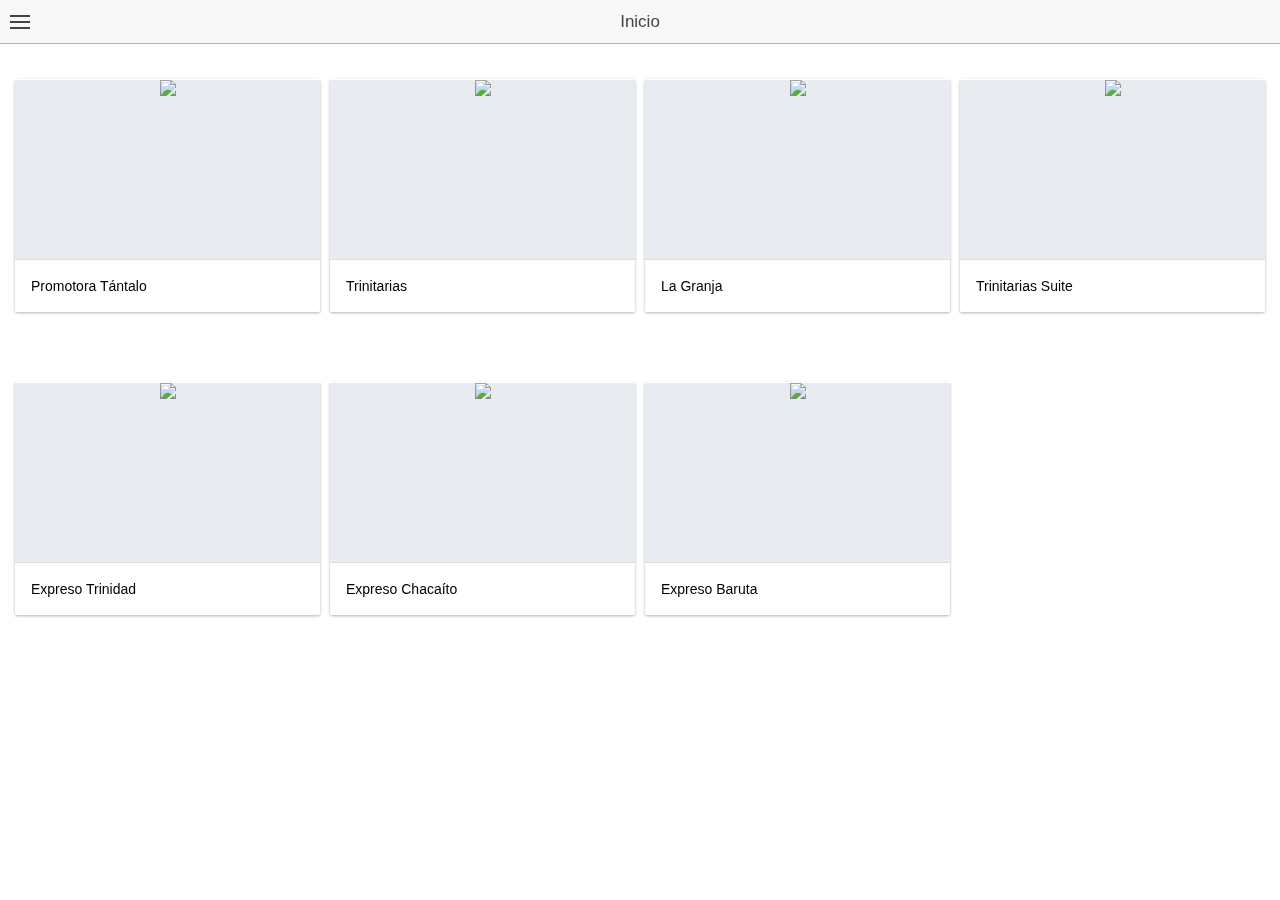
==== www/index.html @ 0c330a44 "Initial commit" ====
<!DOCTYPE html>
<html>
  <head>
    <meta charset="utf-8">
    <meta name="viewport" content="initial-scale=1, maximum-scale=1, user-scalable=no, width=device-width">
    <title></title>



    <script src="./lib/ionic/js/ionic.bundle.js"></script>

    <!-- cordova script (this will be a 404 during development) -->
    <script src="cordova.js"></script>

    <!-- IF using Sass (run gulp sass first), then uncomment below and remove the CSS includes above
    <link href="css/ionic.app.css" rel="stylesheet">
    -->


    <link href="./lib/ionic/css/ionic.css" rel="stylesheet">
    <link href="./css/style.css" rel="stylesheet">


    <style type="text/css">
      .platform-ios .manual-ios-statusbar-padding{
        padding-top:20px;
      }
      .manual-remove-top-padding{
        padding-top:0px;
      }
      .manual-remove-top-padding .scroll{
        padding-top:0px !important;
      }
      ion-list.manual-list-fullwidth div.list, .list.card.manual-card-fullwidth {
        margin-left:-10px;
        margin-right:-10px;
      }
      ion-list.manual-list-fullwidth div.list > .item, .list.card.manual-card-fullwidth > .item {
        border-radius:0px;
        border-left:0px;
        border-right: 0px;
      }
    </style>

    <script src="./js/app.js"></script>
    <script src="./js/controllers.js"></script>
    <script src="./js/routes.js"></script>
    <script src="./js/services.js"></script>
    <script src="./js/directives.js"></script>

    <!-- Only required for Tab projects w/ pages in multiple tabs
    <script src="lib/ionicuirouter/ionicUIRouter.js"></script>
    -->

  </head>
  <body ng-app="app" animation="slide-left-right-ios7">
  <div>
    <div>
        <ion-nav-bar class="bar-stable">
            <ion-nav-back-button class="button-icon icon ion-ios-arrow-back">Back</ion-nav-back-button>
        </ion-nav-bar>
        <ion-nav-view></ion-nav-view>
    </div>
</div>
  </body>
</html>
---- www/lib/ionic/css/ionic.css ----
@charset "UTF-8";
/*!
 * Copyright 2015 Drifty Co.
 * http://drifty.com/
 *
 * Ionic, v1.2.4
 * A powerful HTML5 mobile app framework.
 * http://ionicframework.com/
 *
 * By @maxlynch, @benjsperry, @adamdbradley <3
 *
 * Licensed under the MIT license. Please see LICENSE for more information.
 *
 */
/*!
  Ionicons, v2.0.1
  Created by Ben Sperry for the Ionic Framework, http://ionicons.com/
  https://twitter.com/benjsperry  https://twitter.com/ionicframework
  MIT License: https://github.com/driftyco/ionicons

  Android-style icons originally built by Google’s
  Material Design Icons: https://github.com/google/material-design-icons
  used under CC BY http://creativecommons.org/licenses/by/4.0/
  Modified icons to fit ionicon’s grid from original.
*/
@font-face {
  font-family: "Ionicons";
  src: url("../fonts/ionicons.eot?v=2.0.1");
  src: url("../fonts/ionicons.eot?v=2.0.1#iefix") format("embedded-opentype"), url("../fonts/ionicons.ttf?v=2.0.1") format("truetype"), url("../fonts/ionicons.woff?v=2.0.1") format("woff"), url("../fonts/ionicons.woff") format("woff"), url("../fonts/ionicons.svg?v=2.0.1#Ionicons") format("svg");
  font-weight: normal;
  font-style: normal; }

.ion, .ionicons,
.ion-alert:before,
.ion-alert-circled:before,
.ion-android-add:before,
.ion-android-add-circle:before,
.ion-android-alarm-clock:before,
.ion-android-alert:before,
.ion-android-apps:before,
.ion-android-archive:before,
.ion-android-arrow-back:before,
.ion-android-arrow-down:before,
.ion-android-arrow-dropdown:before,
.ion-android-arrow-dropdown-circle:before,
.ion-android-arrow-dropleft:before,
.ion-android-arrow-dropleft-circle:before,
.ion-android-arrow-dropright:before,
.ion-android-arrow-dropright-circle:before,
.ion-android-arrow-dropup:before,
.ion-android-arrow-dropup-circle:before,
.ion-android-arrow-forward:before,
.ion-android-arrow-up:before,
.ion-android-attach:before,
.ion-android-bar:before,
.ion-android-bicycle:before,
.ion-android-boat:before,
.ion-android-bookmark:before,
.ion-android-bulb:before,
.ion-android-bus:before,
.ion-android-calendar:before,
.ion-android-call:before,
.ion-android-camera:before,
.ion-android-cancel:before,
.ion-android-car:before,
.ion-android-cart:before,
.ion-android-chat:before,
.ion-android-checkbox:before,
.ion-android-checkbox-blank:before,
.ion-android-checkbox-outline:before,
.ion-android-checkbox-outline-blank:before,
.ion-android-checkmark-circle:before,
.ion-android-clipboard:before,
.ion-android-close:before,
.ion-android-cloud:before,
.ion-android-cloud-circle:before,
.ion-android-cloud-done:before,
.ion-android-cloud-outline:before,
.ion-android-color-palette:before,
.ion-android-compass:before,
.ion-android-contact:before,
.ion-android-contacts:before,
.ion-android-contract:before,
.ion-android-create:before,
.ion-android-delete:before,
.ion-android-desktop:before,
.ion-android-document:before,
.ion-android-done:before,
.ion-android-done-all:before,
.ion-android-download:before,
.ion-android-drafts:before,
.ion-android-exit:before,
.ion-android-expand:before,
.ion-android-favorite:before,
.ion-android-favorite-outline:before,
.ion-android-film:before,
.ion-android-folder:before,
.ion-android-folder-open:before,
.ion-android-funnel:before,
.ion-android-globe:before,
.ion-android-hand:before,
.ion-android-hangout:before,
.ion-android-happy:before,
.ion-android-home:before,
.ion-android-image:before,
.ion-android-laptop:before,
.ion-android-list:before,
.ion-android-locate:before,
.ion-android-lock:before,
.ion-android-mail:before,
.ion-android-map:before,
.ion-android-menu:before,
.ion-android-microphone:before,
.ion-android-microphone-off:before,
.ion-android-more-horizontal:before,
.ion-android-more-vertical:before,
.ion-android-navigate:before,
.ion-android-notifications:before,
.ion-android-notifications-none:before,
.ion-android-notifications-off:before,
.ion-android-open:before,
.ion-android-options:before,
.ion-android-people:before,
.ion-android-person:before,
.ion-android-person-add:before,
.ion-android-phone-landscape:before,
.ion-android-phone-portrait:before,
.ion-android-pin:before,
.ion-android-plane:before,
.ion-android-playstore:before,
.ion-android-print:before,
.ion-android-radio-button-off:before,
.ion-android-radio-button-on:before,
.ion-android-refresh:before,
.ion-android-remove:before,
.ion-android-remove-circle:before,
.ion-android-restaurant:before,
.ion-android-sad:before,
.ion-android-search:before,
.ion-android-send:before,
.ion-android-settings:before,
.ion-android-share:before,
.ion-android-share-alt:before,
.ion-android-star:before,
.ion-android-star-half:before,
.ion-android-star-outline:before,
.ion-android-stopwatch:before,
.ion-android-subway:before,
.ion-android-sunny:before,
.ion-android-sync:before,
.ion-android-textsms:before,
.ion-android-time:before,
.ion-android-train:before,
.ion-android-unlock:before,
.ion-android-upload:before,
.ion-android-volume-down:before,
.ion-android-volume-mute:before,
.ion-android-volume-off:before,
.ion-android-volume-up:before,
.ion-android-walk:before,
.ion-android-warning:before,
.ion-android-watch:before,
.ion-android-wifi:before,
.ion-aperture:before,
.ion-archive:before,
.ion-arrow-down-a:before,
.ion-arrow-down-b:before,
.ion-arrow-down-c:before,
.ion-arrow-expand:before,
.ion-arrow-graph-down-left:before,
.ion-arrow-graph-down-right:before,
.ion-arrow-graph-up-left:before,
.ion-arrow-graph-up-right:before,
.ion-arrow-left-a:before,
.ion-arrow-left-b:before,
.ion-arrow-left-c:before,
.ion-arrow-move:before,
.ion-arrow-resize:before,
.ion-arrow-return-left:before,
.ion-arrow-return-right:before,
.ion-arrow-right-a:before,
.ion-arrow-right-b:before,
.ion-arrow-right-c:before,
.ion-arrow-shrink:before,
.ion-arrow-swap:before,
.ion-arrow-up-a:before,
.ion-arrow-up-b:before,
.ion-arrow-up-c:before,
.ion-asterisk:before,
.ion-at:before,
.ion-backspace:before,
.ion-backspace-outline:before,
.ion-bag:before,
.ion-battery-charging:before,
.ion-battery-empty:before,
.ion-battery-full:before,
.ion-battery-half:before,
.ion-battery-low:before,
.ion-beaker:before,
.ion-beer:before,
.ion-bluetooth:before,
.ion-bonfire:before,
.ion-bookmark:before,
.ion-bowtie:before,
.ion-briefcase:before,
.ion-bug:before,
.ion-calculator:before,
.ion-calendar:before,
.ion-camera:before,
.ion-card:before,
.ion-cash:before,
.ion-chatbox:before,
.ion-chatbox-working:before,
.ion-chatboxes:before,
.ion-chatbubble:before,
.ion-chatbubble-working:before,
.ion-chatbubbles:before,
.ion-checkmark:before,
.ion-checkmark-circled:before,
.ion-checkmark-round:before,
.ion-chevron-down:before,
.ion-chevron-left:before,
.ion-chevron-right:before,
.ion-chevron-up:before,
.ion-clipboard:before,
.ion-clock:before,
.ion-close:before,
.ion-close-circled:before,
.ion-close-round:before,
.ion-closed-captioning:before,
.ion-cloud:before,
.ion-code:before,
.ion-code-download:before,
.ion-code-working:before,
.ion-coffee:before,
.ion-compass:before,
.ion-compose:before,
.ion-connection-bars:before,
.ion-contrast:before,
.ion-crop:before,
.ion-cube:before,
.ion-disc:before,
.ion-document:before,
.ion-document-text:before,
.ion-drag:before,
.ion-earth:before,
.ion-easel:before,
.ion-edit:before,
.ion-egg:before,
.ion-eject:before,
.ion-email:before,
.ion-email-unread:before,
.ion-erlenmeyer-flask:before,
.ion-erlenmeyer-flask-bubbles:before,
.ion-eye:before,
.ion-eye-disabled:before,
.ion-female:before,
.ion-filing:before,
.ion-film-marker:before,
.ion-fireball:before,
.ion-flag:before,
.ion-flame:before,
.ion-flash:before,
.ion-flash-off:before,
.ion-folder:before,
.ion-fork:before,
.ion-fork-repo:before,
.ion-forward:before,
.ion-funnel:before,
.ion-gear-a:before,
.ion-gear-b:before,
.ion-grid:before,
.ion-hammer:before,
.ion-happy:before,
.ion-happy-outline:before,
.ion-headphone:before,
.ion-heart:before,
.ion-heart-broken:before,
.ion-help:before,
.ion-help-buoy:before,
.ion-help-circled:before,
.ion-home:before,
.ion-icecream:before,
.ion-image:before,
.ion-images:before,
.ion-information:before,
.ion-information-circled:before,
.ion-ionic:before,
.ion-ios-alarm:before,
.ion-ios-alarm-outline:before,
.ion-ios-albums:before,
.ion-ios-albums-outline:before,
.ion-ios-americanfootball:before,
.ion-ios-americanfootball-outline:before,
.ion-ios-analytics:before,
.ion-ios-analytics-outline:before,
.ion-ios-arrow-back:before,
.ion-ios-arrow-down:before,
.ion-ios-arrow-forward:before,
.ion-ios-arrow-left:before,
.ion-ios-arrow-right:before,
.ion-ios-arrow-thin-down:before,
.ion-ios-arrow-thin-left:before,
.ion-ios-arrow-thin-right:before,
.ion-ios-arrow-thin-up:before,
.ion-ios-arrow-up:before,
.ion-ios-at:before,
.ion-ios-at-outline:before,
.ion-ios-barcode:before,
.ion-ios-barcode-outline:before,
.ion-ios-baseball:before,
.ion-ios-baseball-outline:before,
.ion-ios-basketball:before,
.ion-ios-basketball-outline:before,
.ion-ios-bell:before,
.ion-ios-bell-outline:before,
.ion-ios-body:before,
.ion-ios-body-outline:before,
.ion-ios-bolt:before,
.ion-ios-bolt-outline:before,
.ion-ios-book:before,
.ion-ios-book-outline:before,
.ion-ios-bookmarks:before,
.ion-ios-bookmarks-outline:before,
.ion-ios-box:before,
.ion-ios-box-outline:before,
.ion-ios-briefcase:before,
.ion-ios-briefcase-outline:before,
.ion-ios-browsers:before,
.ion-ios-browsers-outline:before,
.ion-ios-calculator:before,
.ion-ios-calculator-outline:before,
.ion-ios-calendar:before,
.ion-ios-calendar-outline:before,
.ion-ios-camera:before,
.ion-ios-camera-outline:before,
.ion-ios-cart:before,
.ion-ios-cart-outline:before,
.ion-ios-chatboxes:before,
.ion-ios-chatboxes-outline:before,
.ion-ios-chatbubble:before,
.ion-ios-chatbubble-outline:before,
.ion-ios-checkmark:before,
.ion-ios-checkmark-empty:before,
.ion-ios-checkmark-outline:before,
.ion-ios-circle-filled:before,
.ion-ios-circle-outline:before,
.ion-ios-clock:before,
.ion-ios-clock-outline:before,
.ion-ios-close:before,
.ion-ios-close-empty:before,
.ion-ios-close-outline:before,
.ion-ios-cloud:before,
.ion-ios-cloud-download:before,
.ion-ios-cloud-download-outline:before,
.ion-ios-cloud-outline:before,
.ion-ios-cloud-upload:before,
.ion-ios-cloud-upload-outline:before,
.ion-ios-cloudy:before,
.ion-ios-cloudy-night:before,
.ion-ios-cloudy-night-outline:before,
.ion-ios-cloudy-outline:before,
.ion-ios-cog:before,
.ion-ios-cog-outline:before,
.ion-ios-color-filter:before,
.ion-ios-color-filter-outline:before,
.ion-ios-color-wand:before,
.ion-ios-color-wand-outline:before,
.ion-ios-compose:before,
.ion-ios-compose-outline:before,
.ion-ios-contact:before,
.ion-ios-contact-outline:before,
.ion-ios-copy:before,
.ion-ios-copy-outline:before,
.ion-ios-crop:before,
.ion-ios-crop-strong:before,
.ion-ios-download:before,
.ion-ios-download-outline:before,
.ion-ios-drag:before,
.ion-ios-email:before,
.ion-ios-email-outline:before,
.ion-ios-eye:before,
.ion-ios-eye-outline:before,
.ion-ios-fastforward:before,
.ion-ios-fastforward-outline:before,
.ion-ios-filing:before,
.ion-ios-filing-outline:before,
.ion-ios-film:before,
.ion-ios-film-outline:before,
.ion-ios-flag:before,
.ion-ios-flag-outline:before,
.ion-ios-flame:before,
.ion-ios-flame-outline:before,
.ion-ios-flask:before,
.ion-ios-flask-outline:before,
.ion-ios-flower:before,
.ion-ios-flower-outline:before,
.ion-ios-folder:before,
.ion-ios-folder-outline:before,
.ion-ios-football:before,
.ion-ios-football-outline:before,
.ion-ios-game-controller-a:before,
.ion-ios-game-controller-a-outline:before,
.ion-ios-game-controller-b:before,
.ion-ios-game-controller-b-outline:before,
.ion-ios-gear:before,
.ion-ios-gear-outline:before,
.ion-ios-glasses:before,
.ion-ios-glasses-outline:before,
.ion-ios-grid-view:before,
.ion-ios-grid-view-outline:before,
.ion-ios-heart:before,
.ion-ios-heart-outline:before,
.ion-ios-help:before,
.ion-ios-help-empty:before,
.ion-ios-help-outline:before,
.ion-ios-home:before,
.ion-ios-home-outline:before,
.ion-ios-infinite:before,
.ion-ios-infinite-outline:before,
.ion-ios-information:before,
.ion-ios-information-empty:before,
.ion-ios-information-outline:before,
.ion-ios-ionic-outline:before,
.ion-ios-keypad:before,
.ion-ios-keypad-outline:before,
.ion-ios-lightbulb:before,
.ion-ios-lightbulb-outline:before,
.ion-ios-list:before,
.ion-ios-list-outline:before,
.ion-ios-location:before,
.ion-ios-location-outline:before,
.ion-ios-locked:before,
.ion-ios-locked-outline:before,
.ion-ios-loop:before,
.ion-ios-loop-strong:before,
.ion-ios-medical:before,
.ion-ios-medical-outline:before,
.ion-ios-medkit:before,
.ion-ios-medkit-outline:before,
.ion-ios-mic:before,
.ion-ios-mic-off:before,
.ion-ios-mic-outline:before,
.ion-ios-minus:before,
.ion-ios-minus-empty:before,
.ion-ios-minus-outline:before,
.ion-ios-monitor:before,
.ion-ios-monitor-outline:before,
.ion-ios-moon:before,
.ion-ios-moon-outline:before,
.ion-ios-more:before,
.ion-ios-more-outline:before,
.ion-ios-musical-note:before,
.ion-ios-musical-notes:before,
.ion-ios-navigate:before,
.ion-ios-navigate-outline:before,
.ion-ios-nutrition:before,
.ion-ios-nutrition-outline:before,
.ion-ios-paper:before,
.ion-ios-paper-outline:before,
.ion-ios-paperplane:before,
.ion-ios-paperplane-outline:before,
.ion-ios-partlysunny:before,
.ion-ios-partlysunny-outline:before,
.ion-ios-pause:before,
.ion-ios-pause-outline:before,
.ion-ios-paw:before,
.ion-ios-paw-outline:before,
.ion-ios-people:before,
.ion-ios-people-outline:before,
.ion-ios-person:before,
.ion-ios-person-outline:before,
.ion-ios-personadd:before,
.ion-ios-personadd-outline:before,
.ion-ios-photos:before,
.ion-ios-photos-outline:before,
.ion-ios-pie:before,
.ion-ios-pie-outline:before,
.ion-ios-pint:before,
.ion-ios-pint-outline:before,
.ion-ios-play:before,
.ion-ios-play-outline:before,
.ion-ios-plus:before,
.ion-ios-plus-empty:before,
.ion-ios-plus-outline:before,
.ion-ios-pricetag:before,
.ion-ios-pricetag-outline:before,
.ion-ios-pricetags:before,
.ion-ios-pricetags-outline:before,
.ion-ios-printer:before,
.ion-ios-printer-outline:before,
.ion-ios-pulse:before,
.ion-ios-pulse-strong:before,
.ion-ios-rainy:before,
.ion-ios-rainy-outline:before,
.ion-ios-recording:before,
.ion-ios-recording-outline:before,
.ion-ios-redo:before,
.ion-ios-redo-outline:before,
.ion-ios-refresh:before,
.ion-ios-refresh-empty:before,
.ion-ios-refresh-outline:before,
.ion-ios-reload:before,
.ion-ios-reverse-camera:before,
.ion-ios-reverse-camera-outline:before,
.ion-ios-rewind:before,
.ion-ios-rewind-outline:before,
.ion-ios-rose:before,
.ion-ios-rose-outline:before,
.ion-ios-search:before,
.ion-ios-search-strong:before,
.ion-ios-settings:before,
.ion-ios-settings-strong:before,
.ion-ios-shuffle:before,
.ion-ios-shuffle-strong:before,
.ion-ios-skipbackward:before,
.ion-ios-skipbackward-outline:before,
.ion-ios-skipforward:before,
.ion-ios-skipforward-outline:before,
.ion-ios-snowy:before,
.ion-ios-speedometer:before,
.ion-ios-speedometer-outline:before,
.ion-ios-star:before,
.ion-ios-star-half:before,
.ion-ios-star-outline:before,
.ion-ios-stopwatch:before,
.ion-ios-stopwatch-outline:before,
.ion-ios-sunny:before,
.ion-ios-sunny-outline:before,
.ion-ios-telephone:before,
.ion-ios-telephone-outline:before,
.ion-ios-tennisball:before,
.ion-ios-tennisball-outline:before,
.ion-ios-thunderstorm:before,
.ion-ios-thunderstorm-outline:before,
.ion-ios-time:before,
.ion-ios-time-outline:before,
.ion-ios-timer:before,
.ion-ios-timer-outline:before,
.ion-ios-toggle:before,
.ion-ios-toggle-outline:before,
.ion-ios-trash:before,
.ion-ios-trash-outline:before,
.ion-ios-undo:before,
.ion-ios-undo-outline:before,
.ion-ios-unlocked:before,
.ion-ios-unlocked-outline:before,
.ion-ios-upload:before,
.ion-ios-upload-outline:before,
.ion-ios-videocam:before,
.ion-ios-videocam-outline:before,
.ion-ios-volume-high:before,
.ion-ios-volume-low:before,
.ion-ios-wineglass:before,
.ion-ios-wineglass-outline:before,
.ion-ios-world:before,
.ion-ios-world-outline:before,
.ion-ipad:before,
.ion-iphone:before,
.ion-ipod:before,
.ion-jet:before,
.ion-key:before,
.ion-knife:before,
.ion-laptop:before,
.ion-leaf:before,
.ion-levels:before,
.ion-lightbulb:before,
.ion-link:before,
.ion-load-a:before,
.ion-load-b:before,
.ion-load-c:before,
.ion-load-d:before,
.ion-location:before,
.ion-lock-combination:before,
.ion-locked:before,
.ion-log-in:before,
.ion-log-out:before,
.ion-loop:before,
.ion-magnet:before,
.ion-male:before,
.ion-man:before,
.ion-map:before,
.ion-medkit:before,
.ion-merge:before,
.ion-mic-a:before,
.ion-mic-b:before,
.ion-mic-c:before,
.ion-minus:before,
.ion-minus-circled:before,
.ion-minus-round:before,
.ion-model-s:before,
.ion-monitor:before,
.ion-more:before,
.ion-mouse:before,
.ion-music-note:before,
.ion-navicon:before,
.ion-navicon-round:before,
.ion-navigate:before,
.ion-network:before,
.ion-no-smoking:before,
.ion-nuclear:before,
.ion-outlet:before,
.ion-paintbrush:before,
.ion-paintbucket:before,
.ion-paper-airplane:before,
.ion-paperclip:before,
.ion-pause:before,
.ion-person:before,
.ion-person-add:before,
.ion-person-stalker:before,
.ion-pie-graph:before,
.ion-pin:before,
.ion-pinpoint:before,
.ion-pizza:before,
.ion-plane:before,
.ion-planet:before,
.ion-play:before,
.ion-playstation:before,
.ion-plus:before,
.ion-plus-circled:before,
.ion-plus-round:before,
.ion-podium:before,
.ion-pound:before,
.ion-power:before,
.ion-pricetag:before,
.ion-pricetags:before,
.ion-printer:before,
.ion-pull-request:before,
.ion-qr-scanner:before,
.ion-quote:before,
.ion-radio-waves:before,
.ion-record:before,
.ion-refresh:before,
.ion-reply:before,
.ion-reply-all:before,
.ion-ribbon-a:before,
.ion-ribbon-b:before,
.ion-sad:before,
.ion-sad-outline:before,
.ion-scissors:before,
.ion-search:before,
.ion-settings:before,
.ion-share:before,
.ion-shuffle:before,
.ion-skip-backward:before,
.ion-skip-forward:before,
.ion-social-android:before,
.ion-social-android-outline:before,
.ion-social-angular:before,
.ion-social-angular-outline:before,
.ion-social-apple:before,
.ion-social-apple-outline:before,
.ion-social-bitcoin:before,
.ion-social-bitcoin-outline:before,
.ion-social-buffer:before,
.ion-social-buffer-outline:before,
.ion-social-chrome:before,
.ion-social-chrome-outline:before,
.ion-social-codepen:before,
.ion-social-codepen-outline:before,
.ion-social-css3:before,
.ion-social-css3-outline:before,
.ion-social-designernews:before,
.ion-social-designernews-outline:before,
.ion-social-dribbble:before,
.ion-social-dribbble-outline:before,
.ion-social-dropbox:before,
.ion-social-dropbox-outline:before,
.ion-social-euro:before,
.ion-social-euro-outline:before,
.ion-social-facebook:before,
.ion-social-facebook-outline:before,
.ion-social-foursquare:before,
.ion-social-foursquare-outline:before,
.ion-social-freebsd-devil:before,
.ion-social-github:before,
.ion-social-github-outline:before,
.ion-social-google:before,
.ion-social-google-outline:before,
.ion-social-googleplus:before,
.ion-social-googleplus-outline:before,
.ion-social-hackernews:before,
.ion-social-hackernews-outline:before,
.ion-social-html5:before,
.ion-social-html5-outline:before,
.ion-social-instagram:before,
.ion-social-instagram-outline:before,
.ion-social-javascript:before,
.ion-social-javascript-outline:before,
.ion-social-linkedin:before,
.ion-social-linkedin-outline:before,
.ion-social-markdown:before,
.ion-social-nodejs:before,
.ion-social-octocat:before,
.ion-social-pinterest:before,
.ion-social-pinterest-outline:before,
.ion-social-python:before,
.ion-social-reddit:before,
.ion-social-reddit-outline:before,
.ion-social-rss:before,
.ion-social-rss-outline:before,
.ion-social-sass:before,
.ion-social-skype:before,
.ion-social-skype-outline:before,
.ion-social-snapchat:before,
.ion-social-snapchat-outline:before,
.ion-social-tumblr:before,
.ion-social-tumblr-outline:before,
.ion-social-tux:before,
.ion-social-twitch:before,
.ion-social-twitch-outline:before,
.ion-social-twitter:before,
.ion-social-twitter-outline:before,
.ion-social-usd:before,
.ion-social-usd-outline:before,
.ion-social-vimeo:before,
.ion-social-vimeo-outline:before,
.ion-social-whatsapp:before,
.ion-social-whatsapp-outline:before,
.ion-social-windows:before,
.ion-social-windows-outline:before,
.ion-social-wordpress:before,
.ion-social-wordpress-outline:before,
.ion-social-yahoo:before,
.ion-social-yahoo-outline:before,
.ion-social-yen:before,
.ion-social-yen-outline:before,
.ion-social-youtube:before,
.ion-social-youtube-outline:before,
.ion-soup-can:before,
.ion-soup-can-outline:before,
.ion-speakerphone:before,
.ion-speedometer:before,
.ion-spoon:before,
.ion-star:before,
.ion-stats-bars:before,
.ion-steam:before,
.ion-stop:before,
.ion-thermometer:before,
.ion-thumbsdown:before,
.ion-thumbsup:before,
.ion-toggle:before,
.ion-toggle-filled:before,
.ion-transgender:before,
.ion-trash-a:before,
.ion-trash-b:before,
.ion-trophy:before,
.ion-tshirt:before,
.ion-tshirt-outline:before,
.ion-umbrella:before,
.ion-university:before,
.ion-unlocked:before,
.ion-upload:before,
.ion-usb:before,
.ion-videocamera:before,
.ion-volume-high:before,
.ion-volume-low:before,
.ion-volume-medium:before,
.ion-volume-mute:before,
.ion-wand:before,
.ion-waterdrop:before,
.ion-wifi:before,
.ion-wineglass:before,
.ion-woman:before,
.ion-wrench:before,
.ion-xbox:before {
  display: inline-block;
  font-family: "Ionicons";
  speak: none;
  font-style: normal;
  font-weight: normal;
  font-variant: normal;
  text-transform: none;
  text-rendering: auto;
  line-height: 1;
  -webkit-font-smoothing: antialiased;
  -moz-osx-font-smoothing: grayscale; }

.ion-alert:before {
  content: ""; }

.ion-alert-circled:before {
  content: ""; }

.ion-android-add:before {
  content: ""; }

.ion-android-add-circle:before {
  content: ""; }

.ion-android-alarm-clock:before {
  content: ""; }

.ion-android-alert:before {
  content: ""; }

.ion-android-apps:before {
  content: ""; }

.ion-android-archive:before {
  content: ""; }

.ion-android-arrow-back:before {
  content: ""; }

.ion-android-arrow-down:before {
  content: ""; }

.ion-android-arrow-dropdown:before {
  content: ""; }

.ion-android-arrow-dropdown-circle:before {
  content: ""; }

.ion-android-arrow-dropleft:before {
  content: ""; }

.ion-android-arrow-dropleft-circle:before {
  content: ""; }

.ion-android-arrow-dropright:before {
  content: ""; }

.ion-android-arrow-dropright-circle:before {
  content: ""; }

.ion-android-arrow-dropup:before {
  content: ""; }

.ion-android-arrow-dropup-circle:before {
  content: ""; }

.ion-android-arrow-forward:before {
  content: ""; }

.ion-android-arrow-up:before {
  content: ""; }

.ion-android-attach:before {
  content: ""; }

.ion-android-bar:before {
  content: ""; }

.ion-android-bicycle:before {
  content: ""; }

.ion-android-boat:before {
  content: ""; }

.ion-android-bookmark:before {
  content: ""; }

.ion-android-bulb:before {
  content: ""; }

.ion-android-bus:before {
  content: ""; }

.ion-android-calendar:before {
  content: ""; }

.ion-android-call:before {
  content: ""; }

.ion-android-camera:before {
  content: ""; }

.ion-android-cancel:before {
  content: ""; }

.ion-android-car:before {
  content: ""; }

.ion-android-cart:before {
  content: ""; }

.ion-android-chat:before {
  content: ""; }

.ion-android-checkbox:before {
  content: ""; }

.ion-android-checkbox-blank:before {
  content: ""; }

.ion-android-checkbox-outline:before {
  content: ""; }

.ion-android-checkbox-outline-blank:before {
  content: ""; }

.ion-android-checkmark-circle:before {
  content: ""; }

.ion-android-clipboard:before {
  content: ""; }

.ion-android-close:before {
  content: ""; }

.ion-android-cloud:before {
  content: ""; }

.ion-android-cloud-circle:before {
  content: ""; }

.ion-android-cloud-done:before {
  content: ""; }

.ion-android-cloud-outline:before {
  content: ""; }

.ion-android-color-palette:before {
  content: ""; }

.ion-android-compass:before {
  content: ""; }

.ion-android-contact:before {
  content: ""; }

.ion-android-contacts:before {
  content: ""; }

.ion-android-contract:before {
  content: ""; }

.ion-android-create:before {
  content: ""; }

.ion-android-delete:before {
  content: ""; }

.ion-android-desktop:before {
  content: ""; }

.ion-android-document:before {
  content: ""; }

.ion-android-done:before {
  content: ""; }

.ion-android-done-all:before {
  content: ""; }

.ion-android-download:before {
  content: ""; }

.ion-android-drafts:before {
  content: ""; }

.ion-android-exit:before {
  content: ""; }

.ion-android-expand:before {
  content: ""; }

.ion-android-favorite:before {
  content: ""; }

.ion-android-favorite-outline:before {
  content: ""; }

.ion-android-film:before {
  content: ""; }

.ion-android-folder:before {
  content: ""; }

.ion-android-folder-open:before {
  content: ""; }

.ion-android-funnel:before {
  content: ""; }

.ion-android-globe:before {
  content: ""; }

.ion-android-hand:before {
  content: ""; }

.ion-android-hangout:before {
  content: ""; }

.ion-android-happy:before {
  content: ""; }

.ion-android-home:before {
  content: ""; }

.ion-android-image:before {
  content: ""; }

.ion-android-laptop:before {
  content: ""; }

.ion-android-list:before {
  content: ""; }

.ion-android-locate:before {
  content: ""; }

.ion-android-lock:before {
  content: ""; }

.ion-android-mail:before {
  content: ""; }

.ion-android-map:before {
  content: ""; }

.ion-android-menu:before {
  content: ""; }

.ion-android-microphone:before {
  content: ""; }

.ion-android-microphone-off:before {
  content: ""; }

.ion-android-more-horizontal:before {
  content: ""; }

.ion-android-more-vertical:before {
  content: ""; }

.ion-android-navigate:before {
  content: ""; }

.ion-android-notifications:before {
  content: ""; }

.ion-android-notifications-none:before {
  content: ""; }

.ion-android-notifications-off:before {
  content: ""; }

.ion-android-open:before {
  content: ""; }

.ion-android-options:before {
  content: ""; }

.ion-android-people:before {
  content: ""; }

.ion-android-person:before {
  content: ""; }

.ion-android-person-add:before {
  content: ""; }

.ion-android-phone-landscape:before {
  content: ""; }

.ion-android-phone-portrait:before {
  content: ""; }

.ion-android-pin:before {
  content: ""; }

.ion-android-plane:before {
  content: ""; }

.ion-android-playstore:before {
  content: ""; }

.ion-android-print:before {
  content: ""; }

.ion-android-radio-button-off:before {
  content: ""; }

.ion-android-radio-button-on:before {
  content: ""; }

.ion-android-refresh:before {
  content: ""; }

.ion-android-remove:before {
  content: ""; }

.ion-android-remove-circle:before {
  content: ""; }

.ion-android-restaurant:before {
  content: ""; }

.ion-android-sad:before {
  content: ""; }

.ion-android-search:before {
  content: ""; }

.ion-android-send:before {
  content: ""; }

.ion-android-settings:before {
  content: ""; }

.ion-android-share:before {
  content: ""; }

.ion-android-share-alt:before {
  content: ""; }

.ion-android-star:before {
  content: ""; }

.ion-android-star-half:before {
  content: ""; }

.ion-android-star-outline:before {
  content: ""; }

.ion-android-stopwatch:before {
  content: ""; }

.ion-android-subway:before {
  content: ""; }

.ion-android-sunny:before {
  content: ""; }

.ion-android-sync:before {
  content: ""; }

.ion-android-textsms:before {
  content: ""; }

.ion-android-time:before {
  content: ""; }

.ion-android-train:before {
  content: ""; }

.ion-android-unlock:before {
  content: ""; }

.ion-android-upload:before {
  content: ""; }

.ion-android-volume-down:before {
  content: ""; }

.ion-android-volume-mute:before {
  content: ""; }

.ion-android-volume-off:before {
  content: ""; }

.ion-android-volume-up:before {
  content: ""; }

.ion-android-walk:before {
  content: ""; }

.ion-android-warning:before {
  content: ""; }

.ion-android-watch:before {
  content: ""; }

.ion-android-wifi:before {
  content: ""; }

.ion-aperture:before {
  content: ""; }

.ion-archive:before {
  content: ""; }

.ion-arrow-down-a:before {
  content: ""; }

.ion-arrow-down-b:before {
  content: ""; }

.ion-arrow-down-c:before {
  content: ""; }

.ion-arrow-expand:before {
  content: ""; }

.ion-arrow-graph-down-left:before {
  content: ""; }

.ion-arrow-graph-down-right:before {
  content: ""; }

.ion-arrow-graph-up-left:before {
  content: ""; }

.ion-arrow-graph-up-right:before {
  content: ""; }

.ion-arrow-left-a:before {
  content: ""; }

.ion-arrow-left-b:before {
  content: ""; }

.ion-arrow-left-c:before {
  content: ""; }

.ion-arrow-move:before {
  content: ""; }

.ion-arrow-resize:before {
  content: ""; }

.ion-arrow-return-left:before {
  content: ""; }

.ion-arrow-return-right:before {
  content: ""; }

.ion-arrow-right-a:before {
  content: ""; }

.ion-arrow-right-b:before {
  content: ""; }

.ion-arrow-right-c:before {
  content: ""; }

.ion-arrow-shrink:before {
  content: ""; }

.ion-arrow-swap:before {
  content: ""; }

.ion-arrow-up-a:before {
  content: ""; }

.ion-arrow-up-b:before {
  content: ""; }

.ion-arrow-up-c:before {
  content: ""; }

.ion-asterisk:before {
  content: ""; }

.ion-at:before {
  content: ""; }

.ion-backspace:before {
  content: ""; }

.ion-backspace-outline:before {
  content: ""; }

.ion-bag:before {
  content: ""; }

.ion-battery-charging:before {
  content: ""; }

.ion-battery-empty:before {
  content: ""; }

.ion-battery-full:before {
  content: ""; }

.ion-battery-half:before {
  content: ""; }

.ion-battery-low:before {
  content: ""; }

.ion-beaker:before {
  content: ""; }

.ion-beer:before {
  content: ""; }

.ion-bluetooth:before {
  content: ""; }

.ion-bonfire:before {
  content: ""; }

.ion-bookmark:before {
  content: ""; }

.ion-bowtie:before {
  content: ""; }

.ion-briefcase:before {
  content: ""; }

.ion-bug:before {
  content: ""; }

.ion-calculator:before {
  content: ""; }

.ion-calendar:before {
  content: ""; }

.ion-camera:before {
  content: ""; }

.ion-card:before {
  content: ""; }

.ion-cash:before {
  content: ""; }

.ion-chatbox:before {
  content: ""; }

.ion-chatbox-working:before {
  content: ""; }

.ion-chatboxes:before {
  content: ""; }

.ion-chatbubble:before {
  content: ""; }

.ion-chatbubble-working:before {
  content: ""; }

.ion-chatbubbles:before {
  content: ""; }

.ion-checkmark:before {
  content: ""; }

.ion-checkmark-circled:before {
  content: ""; }

.ion-checkmark-round:before {
  content: ""; }

.ion-chevron-down:before {
  content: ""; }

.ion-chevron-left:before {
  content: ""; }

.ion-chevron-right:before {
  content: ""; }

.ion-chevron-up:before {
  content: ""; }

.ion-clipboard:before {
  content: ""; }

.ion-clock:before {
  content: ""; }

.ion-close:before {
  content: ""; }

.ion-close-circled:before {
  content: ""; }

.ion-close-round:before {
  content: ""; }

.ion-closed-captioning:before {
  content: ""; }

.ion-cloud:before {
  content: ""; }

.ion-code:before {
  content: ""; }

.ion-code-download:before {
  content: ""; }

.ion-code-working:before {
  content: ""; }

.ion-coffee:before {
  content: ""; }

.ion-compass:before {
  content: ""; }

.ion-compose:before {
  content: ""; }

.ion-connection-bars:before {
  content: ""; }

.ion-contrast:before {
  content: ""; }

.ion-crop:before {
  content: ""; }

.ion-cube:before {
  content: ""; }

.ion-disc:before {
  content: ""; }

.ion-document:before {
  content: ""; }

.ion-document-text:before {
  content: ""; }

.ion-drag:before {
  content: ""; }

.ion-earth:before {
  content: ""; }

.ion-easel:before {
  content: ""; }

.ion-edit:before {
  content: ""; }

.ion-egg:before {
  content: ""; }

.ion-eject:before {
  content: ""; }

.ion-email:before {
  content: ""; }

.ion-email-unread:before {
  content: ""; }

.ion-erlenmeyer-flask:before {
  content: ""; }

.ion-erlenmeyer-flask-bubbles:before {
  content: ""; }

.ion-eye:before {
  content: ""; }

.ion-eye-disabled:before {
  content: ""; }

.ion-female:before {
  content: ""; }

.ion-filing:before {
  content: ""; }

.ion-film-marker:before {
  content: ""; }

.ion-fireball:before {
  content: ""; }

.ion-flag:before {
  content: ""; }

.ion-flame:before {
  content: ""; }

.ion-flash:before {
  content: ""; }

.ion-flash-off:before {
  content: ""; }

.ion-folder:before {
  content: ""; }

.ion-fork:before {
  content: ""; }

.ion-fork-repo:before {
  content: ""; }

.ion-forward:before {
  content: ""; }

.ion-funnel:before {
  content: ""; }

.ion-gear-a:before {
  content: ""; }

.ion-gear-b:before {
  content: ""; }

.ion-grid:before {
  content: ""; }

.ion-hammer:before {
  content: ""; }

.ion-happy:before {
  content: ""; }

.ion-happy-outline:before {
  content: ""; }

.ion-headphone:before {
  content: ""; }

.ion-heart:before {
  content: ""; }

.ion-heart-broken:before {
  content: ""; }

.ion-help:before {
  content: ""; }

.ion-help-buoy:before {
  content: ""; }

.ion-help-circled:before {
  content: ""; }

.ion-home:before {
  content: ""; }

.ion-icecream:before {
  content: ""; }

.ion-image:before {
  content: ""; }

.ion-images:before {
  content: ""; }

.ion-information:before {
  content: ""; }

.ion-information-circled:before {
  content: ""; }

.ion-ionic:before {
  content: ""; }

.ion-ios-alarm:before {
  content: ""; }

.ion-ios-alarm-outline:before {
  content: ""; }

.ion-ios-albums:before {
  content: ""; }

.ion-ios-albums-outline:before {
  content: ""; }

.ion-ios-americanfootball:before {
  content: ""; }

.ion-ios-americanfootball-outline:before {
  content: ""; }

.ion-ios-analytics:before {
  content: ""; }

.ion-ios-analytics-outline:before {
  content: ""; }

.ion-ios-arrow-back:before {
  content: ""; }

.ion-ios-arrow-down:before {
  content: ""; }

.ion-ios-arrow-forward:before {
  content: ""; }

.ion-ios-arrow-left:before {
  content: ""; }

.ion-ios-arrow-right:before {
  content: ""; }

.ion-ios-arrow-thin-down:before {
  content: ""; }

.ion-ios-arrow-thin-left:before {
  content: ""; }

.ion-ios-arrow-thin-right:before {
  content: ""; }

.ion-ios-arrow-thin-up:before {
  content: ""; }

.ion-ios-arrow-up:before {
  content: ""; }

.ion-ios-at:before {
  content: ""; }

.ion-ios-at-outline:before {
  content: ""; }

.ion-ios-barcode:before {
  content: ""; }

.ion-ios-barcode-outline:before {
  content: ""; }

.ion-ios-baseball:before {
  content: ""; }

.ion-ios-baseball-outline:before {
  content: ""; }

.ion-ios-basketball:before {
  content: ""; }

.ion-ios-basketball-outline:before {
  content: ""; }

.ion-ios-bell:before {
  content: ""; }

.ion-ios-bell-outline:before {
  content: ""; }

.ion-ios-body:before {
  content: ""; }

.ion-ios-body-outline:before {
  content: ""; }

.ion-ios-bolt:before {
  content: ""; }

.ion-ios-bolt-outline:before {
  content: ""; }

.ion-ios-book:before {
  content: ""; }

.ion-ios-book-outline:before {
  content: ""; }

.ion-ios-bookmarks:before {
  content: ""; }

.ion-ios-bookmarks-outline:before {
  content: ""; }

.ion-ios-box:before {
  content: ""; }

.ion-ios-box-outline:before {
  content: ""; }

.ion-ios-briefcase:before {
  content: ""; }

.ion-ios-briefcase-outline:before {
  content: ""; }

.ion-ios-browsers:before {
  content: ""; }

.ion-ios-browsers-outline:before {
  content: ""; }

.ion-ios-calculator:before {
  content: ""; }

.ion-ios-calculator-outline:before {
  content: ""; }

.ion-ios-calendar:before {
  content: ""; }

.ion-ios-calendar-outline:before {
  content: ""; }

.ion-ios-camera:before {
  content: ""; }

.ion-ios-camera-outline:before {
  content: ""; }

.ion-ios-cart:before {
  content: ""; }

.ion-ios-cart-outline:before {
  content: ""; }

.ion-ios-chatboxes:before {
  content: ""; }

.ion-ios-chatboxes-outline:before {
  content: ""; }

.ion-ios-chatbubble:before {
  content: ""; }

.ion-ios-chatbubble-outline:before {
  content: ""; }

.ion-ios-checkmark:before {
  content: ""; }

.ion-ios-checkmark-empty:before {
  content: ""; }

.ion-ios-checkmark-outline:before {
  content: ""; }

.ion-ios-circle-filled:before {
  content: ""; }

.ion-ios-circle-outline:before {
  content: ""; }

.ion-ios-clock:before {
  content: ""; }

.ion-ios-clock-outline:before {
  content: ""; }

.ion-ios-close:before {
  content: ""; }

.ion-ios-close-empty:before {
  content: ""; }

.ion-ios-close-outline:before {
  content: ""; }

.ion-ios-cloud:before {
  content: ""; }

.ion-ios-cloud-download:before {
  content: ""; }

.ion-ios-cloud-download-outline:before {
  content: ""; }

.ion-ios-cloud-outline:before {
  content: ""; }

.ion-ios-cloud-upload:before {
  content: ""; }

.ion-ios-cloud-upload-outline:before {
  content: ""; }

.ion-ios-cloudy:before {
  content: ""; }

.ion-ios-cloudy-night:before {
  content: ""; }

.ion-ios-cloudy-night-outline:before {
  content: ""; }

.ion-ios-cloudy-outline:before {
  content: ""; }

.ion-ios-cog:before {
  content: ""; }

.ion-ios-cog-outline:before {
  content: ""; }

.ion-ios-color-filter:before {
  content: ""; }

.ion-ios-color-filter-outline:before {
  content: ""; }

.ion-ios-color-wand:before {
  content: ""; }

.ion-ios-color-wand-outline:before {
  content: ""; }

.ion-ios-compose:before {
  content: ""; }

.ion-ios-compose-outline:before {
  content: ""; }

.ion-ios-contact:before {
  content: ""; }

.ion-ios-contact-outline:before {
  content: ""; }

.ion-ios-copy:before {
  content: ""; }

.ion-ios-copy-outline:before {
  content: ""; }

.ion-ios-crop:before {
  content: ""; }

.ion-ios-crop-strong:before {
  content: ""; }

.ion-ios-download:before {
  content: ""; }

.ion-ios-download-outline:before {
  content: ""; }

.ion-ios-drag:before {
  content: ""; }

.ion-ios-email:before {
  content: ""; }

.ion-ios-email-outline:before {
  content: ""; }

.ion-ios-eye:before {
  content: ""; }

.ion-ios-eye-outline:before {
  content: ""; }

.ion-ios-fastforward:before {
  content: ""; }

.ion-ios-fastforward-outline:before {
  content: ""; }

.ion-ios-filing:before {
  content: ""; }

.ion-ios-filing-outline:before {
  content: ""; }

.ion-ios-film:before {
  content: ""; }

.ion-ios-film-outline:before {
  content: ""; }

.ion-ios-flag:before {
  content: ""; }

.ion-ios-flag-outline:before {
  content: ""; }

.ion-ios-flame:before {
  content: ""; }

.ion-ios-flame-outline:before {
  content: ""; }

.ion-ios-flask:before {
  content: ""; }

.ion-ios-flask-outline:before {
  content: ""; }

.ion-ios-flower:before {
  content: ""; }

.ion-ios-flower-outline:before {
  content: ""; }

.ion-ios-folder:before {
  content: ""; }

.ion-ios-folder-outline:before {
  content: ""; }

.ion-ios-football:before {
  content: ""; }

.ion-ios-football-outline:before {
  content: ""; }

.ion-ios-game-controller-a:before {
  content: ""; }

.ion-ios-game-controller-a-outline:before {
  content: ""; }

.ion-ios-game-controller-b:before {
  content: ""; }

.ion-ios-game-controller-b-outline:before {
  content: ""; }

.ion-ios-gear:before {
  content: ""; }

.ion-ios-gear-outline:before {
  content: ""; }

.ion-ios-glasses:before {
  content: ""; }

.ion-ios-glasses-outline:before {
  content: ""; }

.ion-ios-grid-view:before {
  content: ""; }

.ion-ios-grid-view-outline:before {
  content: ""; }

.ion-ios-heart:before {
  content: ""; }

.ion-ios-heart-outline:before {
  content: ""; }

.ion-ios-help:before {
  content: ""; }

.ion-ios-help-empty:before {
  content: ""; }

.ion-ios-help-outline:before {
  content: ""; }

.ion-ios-home:before {
  content: ""; }

.ion-ios-home-outline:before {
  content: ""; }

.ion-ios-infinite:before {
  content: ""; }

.ion-ios-infinite-outline:before {
  content: ""; }

.ion-ios-information:before {
  content: ""; }

.ion-ios-information-empty:before {
  content: ""; }

.ion-ios-information-outline:before {
  content: ""; }

.ion-ios-ionic-outline:before {
  content: ""; }

.ion-ios-keypad:before {
  content: ""; }

.ion-ios-keypad-outline:before {
  content: ""; }

.ion-ios-lightbulb:before {
  content: ""; }

.ion-ios-lightbulb-outline:before {
  content: ""; }

.ion-ios-list:before {
  content: ""; }

.ion-ios-list-outline:before {
  content: ""; }

.ion-ios-location:before {
  content: ""; }

.ion-ios-location-outline:before {
  content: ""; }

.ion-ios-locked:before {
  content: ""; }

.ion-ios-locked-outline:before {
  content: ""; }

.ion-ios-loop:before {
  content: ""; }

.ion-ios-loop-strong:before {
  content: ""; }

.ion-ios-medical:before {
  content: ""; }

.ion-ios-medical-outline:before {
  content: ""; }

.ion-ios-medkit:before {
  content: ""; }

.ion-ios-medkit-outline:before {
  content: ""; }

.ion-ios-mic:before {
  content: ""; }

.ion-ios-mic-off:before {
  content: ""; }

.ion-ios-mic-outline:before {
  content: ""; }

.ion-ios-minus:before {
  content: ""; }

.ion-ios-minus-empty:before {
  content: ""; }

.ion-ios-minus-outline:before {
  content: ""; }

.ion-ios-monitor:before {
  content: ""; }

.ion-ios-monitor-outline:before {
  content: ""; }

.ion-ios-moon:before {
  content: ""; }

.ion-ios-moon-outline:before {
  content: ""; }

.ion-ios-more:before {
  content: ""; }

.ion-ios-more-outline:before {
  content: ""; }

.ion-ios-musical-note:before {
  content: ""; }

.ion-ios-musical-notes:before {
  content: ""; }

.ion-ios-navigate:before {
  content: ""; }

.ion-ios-navigate-outline:before {
  content: ""; }

.ion-ios-nutrition:before {
  content: ""; }

.ion-ios-nutrition-outline:before {
  content: ""; }

.ion-ios-paper:before {
  content: ""; }

.ion-ios-paper-outline:before {
  content: ""; }

.ion-ios-paperplane:before {
  content: ""; }

.ion-ios-paperplane-outline:before {
  content: ""; }

.ion-ios-partlysunny:before {
  content: ""; }

.ion-ios-partlysunny-outline:before {
  content: ""; }

.ion-ios-pause:before {
  content: ""; }

.ion-ios-pause-outline:before {
  content: ""; }

.ion-ios-paw:before {
  content: ""; }

.ion-ios-paw-outline:before {
  content: ""; }

.ion-ios-people:before {
  content: ""; }

.ion-ios-people-outline:before {
  content: ""; }

.ion-ios-person:before {
  content: ""; }

.ion-ios-person-outline:before {
  content: ""; }

.ion-ios-personadd:before {
  content: ""; }

.ion-ios-personadd-outline:before {
  content: ""; }

.ion-ios-photos:before {
  content: ""; }

.ion-ios-photos-outline:before {
  content: ""; }

.ion-ios-pie:before {
  content: ""; }

.ion-ios-pie-outline:before {
  content: ""; }

.ion-ios-pint:before {
  content: ""; }

.ion-ios-pint-outline:before {
  content: ""; }

.ion-ios-play:before {
  content: ""; }

.ion-ios-play-outline:before {
  content: ""; }

.ion-ios-plus:before {
  content: ""; }

.ion-ios-plus-empty:before {
  content: ""; }

.ion-ios-plus-outline:before {
  content: ""; }

.ion-ios-pricetag:before {
  content: ""; }

.ion-ios-pricetag-outline:before {
  content: ""; }

.ion-ios-pricetags:before {
  content: ""; }

.ion-ios-pricetags-outline:before {
  content: ""; }

.ion-ios-printer:before {
  content: ""; }

.ion-ios-printer-outline:before {
  content: ""; }

.ion-ios-pulse:before {
  content: ""; }

.ion-ios-pulse-strong:before {
  content: ""; }

.ion-ios-rainy:before {
  content: ""; }

.ion-ios-rainy-outline:before {
  content: ""; }

.ion-ios-recording:before {
  content: ""; }

.ion-ios-recording-outline:before {
  content: ""; }

.ion-ios-redo:before {
  content: ""; }

.ion-ios-redo-outline:before {
  content: ""; }

.ion-ios-refresh:before {
  content: ""; }

.ion-ios-refresh-empty:before {
  content: ""; }

.ion-ios-refresh-outline:before {
  content: ""; }

.ion-ios-reload:before {
  content: ""; }

.ion-ios-reverse-camera:before {
  content: ""; }

.ion-ios-reverse-camera-outline:before {
  content: ""; }

.ion-ios-rewind:before {
  content: ""; }

.ion-ios-rewind-outline:before {
  content: ""; }

.ion-ios-rose:before {
  content: ""; }

.ion-ios-rose-outline:before {
  content: ""; }

.ion-ios-search:before {
  content: ""; }

.ion-ios-search-strong:before {
  content: ""; }

.ion-ios-settings:before {
  content: ""; }

.ion-ios-settings-strong:before {
  content: ""; }

.ion-ios-shuffle:before {
  content: ""; }

.ion-ios-shuffle-strong:before {
  content: ""; }

.ion-ios-skipbackward:before {
  content: ""; }

.ion-ios-skipbackward-outline:before {
  content: ""; }

.ion-ios-skipforward:before {
  content: ""; }

.ion-ios-skipforward-outline:before {
  content: ""; }

.ion-ios-snowy:before {
  content: ""; }

.ion-ios-speedometer:before {
  content: ""; }

.ion-ios-speedometer-outline:before {
  content: ""; }

.ion-ios-star:before {
  content: ""; }

.ion-ios-star-half:before {
  content: ""; }

.ion-ios-star-outline:before {
  content: ""; }

.ion-ios-stopwatch:before {
  content: ""; }

.ion-ios-stopwatch-outline:before {
  content: ""; }

.ion-ios-sunny:before {
  content: ""; }

.ion-ios-sunny-outline:before {
  content: ""; }

.ion-ios-telephone:before {
  content: ""; }

.ion-ios-telephone-outline:before {
  content: ""; }

.ion-ios-tennisball:before {
  content: ""; }

.ion-ios-tennisball-outline:before {
  content: ""; }

.ion-ios-thunderstorm:before {
  content: ""; }

.ion-ios-thunderstorm-outline:before {
  content: ""; }

.ion-ios-time:before {
  content: ""; }

.ion-ios-time-outline:before {
  content: ""; }

.ion-ios-timer:before {
  content: ""; }

.ion-ios-timer-outline:before {
  content: ""; }

.ion-ios-toggle:before {
  content: ""; }

.ion-ios-toggle-outline:before {
  content: ""; }

.ion-ios-trash:before {
  content: ""; }

.ion-ios-trash-outline:before {
  content: ""; }

.ion-ios-undo:before {
  content: ""; }

.ion-ios-undo-outline:before {
  content: ""; }

.ion-ios-unlocked:before {
  content: ""; }

.ion-ios-unlocked-outline:before {
  content: ""; }

.ion-ios-upload:before {
  content: ""; }

.ion-ios-upload-outline:before {
  content: ""; }

.ion-ios-videocam:before {
  content: ""; }

.ion-ios-videocam-outline:before {
  content: ""; }

.ion-ios-volume-high:before {
  content: ""; }

.ion-ios-volume-low:before {
  content: ""; }

.ion-ios-wineglass:before {
  content: ""; }

.ion-ios-wineglass-outline:before {
  content: ""; }

.ion-ios-world:before {
  content: ""; }

.ion-ios-world-outline:before {
  content: ""; }

.ion-ipad:before {
  content: ""; }

.ion-iphone:before {
  content: ""; }

.ion-ipod:before {
  content: ""; }

.ion-jet:before {
  content: ""; }

.ion-key:before {
  content: ""; }

.ion-knife:before {
  content: ""; }

.ion-laptop:before {
  content: ""; }

.ion-leaf:before {
  content: ""; }

.ion-levels:before {
  content: ""; }

.ion-lightbulb:before {
  content: ""; }

.ion-link:before {
  content: ""; }

.ion-load-a:before {
  content: ""; }

.ion-load-b:before {
  content: ""; }

.ion-load-c:before {
  content: ""; }

.ion-load-d:before {
  content: ""; }

.ion-location:before {
  content: ""; }

.ion-lock-combination:before {
  content: ""; }

.ion-locked:before {
  content: ""; }

.ion-log-in:before {
  content: ""; }

.ion-log-out:before {
  content: ""; }

.ion-loop:before {
  content: ""; }

.ion-magnet:before {
  content: ""; }

.ion-male:before {
  content: ""; }

.ion-man:before {
  content: ""; }

.ion-map:before {
  content: ""; }

.ion-medkit:before {
  content: ""; }

.ion-merge:before {
  content: ""; }

.ion-mic-a:before {
  content: ""; }

.ion-mic-b:before {
  content: ""; }

.ion-mic-c:before {
  content: ""; }

.ion-minus:before {
  content: ""; }

.ion-minus-circled:before {
  content: ""; }

.ion-minus-round:before {
  content: ""; }

.ion-model-s:before {
  content: ""; }

.ion-monitor:before {
  content: ""; }

.ion-more:before {
  content: ""; }

.ion-mouse:before {
  content: ""; }

.ion-music-note:before {
  content: ""; }

.ion-navicon:before {
  content: ""; }

.ion-navicon-round:before {
  content: ""; }

.ion-navigate:before {
  content: ""; }

.ion-network:before {
  content: ""; }

.ion-no-smoking:before {
  content: ""; }

.ion-nuclear:before {
  content: ""; }

.ion-outlet:before {
  content: ""; }

.ion-paintbrush:before {
  content: ""; }

.ion-paintbucket:before {
  content: ""; }

.ion-paper-airplane:before {
  content: ""; }

.ion-paperclip:before {
  content: ""; }

.ion-pause:before {
  content: ""; }

.ion-person:before {
  content: ""; }

.ion-person-add:before {
  content: ""; }

.ion-person-stalker:before {
  content: ""; }

.ion-pie-graph:before {
  content: ""; }

.ion-pin:before {
  content: ""; }

.ion-pinpoint:before {
  content: ""; }

.ion-pizza:before {
  content: ""; }

.ion-plane:before {
  content: ""; }

.ion-planet:before {
  content: ""; }

.ion-play:before {
  content: ""; }

.ion-playstation:before {
  content: ""; }

.ion-plus:before {
  content: ""; }

.ion-plus-circled:before {
  content: ""; }

.ion-plus-round:before {
  content: ""; }

.ion-podium:before {
  content: ""; }

.ion-pound:before {
  content: ""; }

.ion-power:before {
  content: ""; }

.ion-pricetag:before {
  content: ""; }

.ion-pricetags:before {
  content: ""; }

.ion-printer:before {
  content: ""; }

.ion-pull-request:before {
  content: ""; }

.ion-qr-scanner:before {
  content: ""; }

.ion-quote:before {
  content: ""; }

.ion-radio-waves:before {
  content: ""; }

.ion-record:before {
  content: ""; }

.ion-refresh:before {
  content: ""; }

.ion-reply:before {
  content: ""; }

.ion-reply-all:before {
  content: ""; }

.ion-ribbon-a:before {
  content: ""; }

.ion-ribbon-b:before {
  content: ""; }

.ion-sad:before {
  content: ""; }

.ion-sad-outline:before {
  content: ""; }

.ion-scissors:before {
  content: ""; }

.ion-search:before {
  content: ""; }

.ion-settings:before {
  content: ""; }

.ion-share:before {
  content: ""; }

.ion-shuffle:before {
  content: ""; }

.ion-skip-backward:before {
  content: ""; }

.ion-skip-forward:before {
  content: ""; }

.ion-social-android:before {
  content: ""; }

.ion-social-android-outline:before {
  content: ""; }

.ion-social-angular:before {
  content: ""; }

.ion-social-angular-outline:before {
  content: ""; }

.ion-social-apple:before {
  content: ""; }

.ion-social-apple-outline:before {
  content: ""; }

.ion-social-bitcoin:before {
  content: ""; }

.ion-social-bitcoin-outline:before {
  content: ""; }

.ion-social-buffer:before {
  content: ""; }

.ion-social-buffer-outline:before {
  content: ""; }

.ion-social-chrome:before {
  content: ""; }

.ion-social-chrome-outline:before {
  content: ""; }

.ion-social-codepen:before {
  content: ""; }

.ion-social-codepen-outline:before {
  content: ""; }

.ion-social-css3:before {
  content: ""; }

.ion-social-css3-outline:before {
  content: ""; }

.ion-social-designernews:before {
  content: ""; }

.ion-social-designernews-outline:before {
  content: ""; }

.ion-social-dribbble:before {
  content: ""; }

.ion-social-dribbble-outline:before {
  content: ""; }

.ion-social-dropbox:before {
  content: ""; }

.ion-social-dropbox-outline:before {
  content: ""; }

.ion-social-euro:before {
  content: ""; }

.ion-social-euro-outline:before {
  content: ""; }

.ion-social-facebook:before {
  content: ""; }

.ion-social-facebook-outline:before {
  content: ""; }

.ion-social-foursquare:before {
  content: ""; }

.ion-social-foursquare-outline:before {
  content: ""; }

.ion-social-freebsd-devil:before {
  content: ""; }

.ion-social-github:before {
  content: ""; }

.ion-social-github-outline:before {
  content: ""; }

.ion-social-google:before {
  content: ""; }

.ion-social-google-outline:before {
  content: ""; }

.ion-social-googleplus:before {
  content: ""; }

.ion-social-googleplus-outline:before {
  content: ""; }

.ion-social-hackernews:before {
  content: ""; }

.ion-social-hackernews-outline:before {
  content: ""; }

.ion-social-html5:before {
  content: ""; }

.ion-social-html5-outline:before {
  content: ""; }

.ion-social-instagram:before {
  content: ""; }

.ion-social-instagram-outline:before {
  content: ""; }

.ion-social-javascript:before {
  content: ""; }

.ion-social-javascript-outline:before {
  content: ""; }

.ion-social-linkedin:before {
  content: ""; }

.ion-social-linkedin-outline:before {
  content: ""; }

.ion-social-markdown:before {
  content: ""; }

.ion-social-nodejs:before {
  content: ""; }

.ion-social-octocat:before {
  content: ""; }

.ion-social-pinterest:before {
  content: ""; }

.ion-social-pinterest-outline:before {
  content: ""; }

.ion-social-python:before {
  content: ""; }

.ion-social-reddit:before {
  content: ""; }

.ion-social-reddit-outline:before {
  content: ""; }

.ion-social-rss:before {
  content: ""; }

.ion-social-rss-outline:before {
  content: ""; }

.ion-social-sass:before {
  content: ""; }

.ion-social-skype:before {
  content: ""; }

.ion-social-skype-outline:before {
  content: ""; }

.ion-social-snapchat:before {
  content: ""; }

.ion-social-snapchat-outline:before {
  content: ""; }

.ion-social-tumblr:before {
  content: ""; }

.ion-social-tumblr-outline:before {
  content: ""; }

.ion-social-tux:before {
  content: ""; }

.ion-social-twitch:before {
  content: ""; }

.ion-social-twitch-outline:before {
  content: ""; }

.ion-social-twitter:before {
  content: ""; }

.ion-social-twitter-outline:before {
  content: ""; }

.ion-social-usd:before {
  content: ""; }

.ion-social-usd-outline:before {
  content: ""; }

.ion-social-vimeo:before {
  content: ""; }

.ion-social-vimeo-outline:before {
  content: ""; }

.ion-social-whatsapp:before {
  content: ""; }

.ion-social-whatsapp-outline:before {
  content: ""; }

.ion-social-windows:before {
  content: ""; }

.ion-social-windows-outline:before {
  content: ""; }

.ion-social-wordpress:before {
  content: ""; }

.ion-social-wordpress-outline:before {
  content: ""; }

.ion-social-yahoo:before {
  content: ""; }

.ion-social-yahoo-outline:before {
  content: ""; }

.ion-social-yen:before {
  content: ""; }

.ion-social-yen-outline:before {
  content: ""; }

.ion-social-youtube:before {
  content: ""; }

.ion-social-youtube-outline:before {
  content: ""; }

.ion-soup-can:before {
  content: ""; }

.ion-soup-can-outline:before {
  content: ""; }

.ion-speakerphone:before {
  content: ""; }

.ion-speedometer:before {
  content: ""; }

.ion-spoon:before {
  content: ""; }

.ion-star:before {
  content: ""; }

.ion-stats-bars:before {
  content: ""; }

.ion-steam:before {
  content: ""; }

.ion-stop:before {
  content: ""; }

.ion-thermometer:before {
  content: ""; }

.ion-thumbsdown:before {
  content: ""; }

.ion-thumbsup:before {
  content: ""; }

.ion-toggle:before {
  content: ""; }

.ion-toggle-filled:before {
  content: ""; }

.ion-transgender:before {
  content: ""; }

.ion-trash-a:before {
  content: ""; }

.ion-trash-b:before {
  content: ""; }

.ion-trophy:before {
  content: ""; }

.ion-tshirt:before {
  content: ""; }

.ion-tshirt-outline:before {
  content: ""; }

.ion-umbrella:before {
  content: ""; }

.ion-university:before {
  content: ""; }

.ion-unlocked:before {
  content: ""; }

.ion-upload:before {
  content: ""; }

.ion-usb:before {
  content: ""; }

.ion-videocamera:before {
  content: ""; }

.ion-volume-high:before {
  content: ""; }

.ion-volume-low:before {
  content: ""; }

.ion-volume-medium:before {
  content: ""; }

.ion-volume-mute:before {
  content: ""; }

.ion-wand:before {
  content: ""; }

.ion-waterdrop:before {
  content: ""; }

.ion-wifi:before {
  content: ""; }

.ion-wineglass:before {
  content: ""; }

.ion-woman:before {
  content: ""; }

.ion-wrench:before {
  content: ""; }

.ion-xbox:before {
  content: ""; }

/**
 * Resets
 * --------------------------------------------------
 * Adapted from normalize.css and some reset.css. We don't care even one
 * bit about old IE, so we don't need any hacks for that in here.
 *
 * There are probably other things we could remove here, as well.
 *
 * normalize.css v2.1.2 | MIT License | git.io/normalize

 * Eric Meyer's Reset CSS v2.0 (http://meyerweb.com/eric/tools/css/reset/)
 * http://cssreset.com
 */
html, body, div, span, applet, object, iframe,
h1, h2, h3, h4, h5, h6, p, blockquote, pre,
a, abbr, acronym, address, big, cite, code,
del, dfn, em, img, ins, kbd, q, s, samp,
small, strike, strong, sub, sup, tt, var,
b, i, u, center,
dl, dt, dd, ol, ul, li,
fieldset, form, label, legend,
table, caption, tbody, tfoot, thead, tr, th, td,
article, aside, canvas, details, embed, fieldset,
figure, figcaption, footer, header, hgroup,
menu, nav, output, ruby, section, summary,
time, mark, audio, video {
  margin: 0;
  padding: 0;
  border: 0;
  vertical-align: baseline;
  font: inherit;
  font-size: 100%; }

ol, ul {
  list-style: none; }

blockquote, q {
  quotes: none; }

blockquote:before, blockquote:after,
q:before, q:after {
  content: '';
  content: none; }

/**
 * Prevent modern browsers from displaying `audio` without controls.
 * Remove excess height in iOS 5 devices.
 */
audio:not([controls]) {
  display: none;
  height: 0; }

/**
 * Hide the `template` element in IE, Safari, and Firefox < 22.
 */
[hidden],
template {
  display: none; }

script {
  display: none !important; }

/* ==========================================================================
   Base
   ========================================================================== */
/**
 * 1. Set default font family to sans-serif.
 * 2. Prevent iOS text size adjust after orientation change, without disabling
 *  user zoom.
 */
html {
  -webkit-user-select: none;
  -moz-user-select: none;
  -ms-user-select: none;
  user-select: none;
  font-family: sans-serif;
  /* 1 */
  -webkit-text-size-adjust: 100%;
  -ms-text-size-adjust: 100%;
  /* 2 */
  -webkit-text-size-adjust: 100%;
  /* 2 */ }

/**
 * Remove default margin.
 */
body {
  margin: 0;
  line-height: 1; }

/**
 * Remove default outlines.
 */
a,
button,
:focus,
a:focus,
button:focus,
a:active,
a:hover {
  outline: 0; }

/* *
 * Remove tap highlight color
 */
a {
  -webkit-user-drag: none;
  -webkit-tap-highlight-color: transparent;
  -webkit-tap-highlight-color: transparent; }
  a[href]:hover {
    cursor: pointer; }

/* ==========================================================================
   Typography
   ========================================================================== */
/**
 * Address style set to `bolder` in Firefox 4+, Safari 5, and Chrome.
 */
b,
strong {
  font-weight: bold; }

/**
 * Address styling not present in Safari 5 and Chrome.
 */
dfn {
  font-style: italic; }

/**
 * Address differences between Firefox and other browsers.
 */
hr {
  -moz-box-sizing: content-box;
  box-sizing: content-box;
  height: 0; }

/**
 * Correct font family set oddly in Safari 5 and Chrome.
 */
code,
kbd,
pre,
samp {
  font-size: 1em;
  font-family: monospace, serif; }

/**
 * Improve readability of pre-formatted text in all browsers.
 */
pre {
  white-space: pre-wrap; }

/**
 * Set consistent quote types.
 */
q {
  quotes: "\201C" "\201D" "\2018" "\2019"; }

/**
 * Address inconsistent and variable font size in all browsers.
 */
small {
  font-size: 80%; }

/**
 * Prevent `sub` and `sup` affecting `line-height` in all browsers.
 */
sub,
sup {
  position: relative;
  vertical-align: baseline;
  font-size: 75%;
  line-height: 0; }

sup {
  top: -0.5em; }

sub {
  bottom: -0.25em; }

/**
 * Define consistent border, margin, and padding.
 */
fieldset {
  margin: 0 2px;
  padding: 0.35em 0.625em 0.75em;
  border: 1px solid #c0c0c0; }

/**
 * 1. Correct `color` not being inherited in IE 8/9.
 * 2. Remove padding so people aren't caught out if they zero out fieldsets.
 */
legend {
  padding: 0;
  /* 2 */
  border: 0;
  /* 1 */ }

/**
 * 1. Correct font family not being inherited in all browsers.
 * 2. Correct font size not being inherited in all browsers.
 * 3. Address margins set differently in Firefox 4+, Safari 5, and Chrome.
 * 4. Remove any default :focus styles
 * 5. Make sure webkit font smoothing is being inherited
 * 6. Remove default gradient in Android Firefox / FirefoxOS
 */
button,
input,
select,
textarea {
  margin: 0;
  /* 3 */
  font-size: 100%;
  /* 2 */
  font-family: inherit;
  /* 1 */
  outline-offset: 0;
  /* 4 */
  outline-style: none;
  /* 4 */
  outline-width: 0;
  /* 4 */
  -webkit-font-smoothing: inherit;
  /* 5 */
  background-image: none;
  /* 6 */ }

/**
 * Address Firefox 4+ setting `line-height` on `input` using `importnt` in
 * the UA stylesheet.
 */
button,
input {
  line-height: normal; }

/**
 * Address inconsistent `text-transform` inheritance for `button` and `select`.
 * All other form control elements do not inherit `text-transform` values.
 * Correct `button` style inheritance in Chrome, Safari 5+, and IE 8+.
 * Correct `select` style inheritance in Firefox 4+ and Opera.
 */
button,
select {
  text-transform: none; }

/**
 * 1. Avoid the WebKit bug in Android 4.0.* where (2) destroys native `audio`
 *  and `video` controls.
 * 2. Correct inability to style clickable `input` types in iOS.
 * 3. Improve usability and consistency of cursor style between image-type
 *  `input` and others.
 */
button,
html input[type="button"],
input[type="reset"],
input[type="submit"] {
  cursor: pointer;
  /* 3 */
  -webkit-appearance: button;
  /* 2 */ }

/**
 * Re-set default cursor for disabled elements.
 */
button[disabled],
html input[disabled] {
  cursor: default; }

/**
 * 1. Address `appearance` set to `searchfield` in Safari 5 and Chrome.
 * 2. Address `box-sizing` set to `border-box` in Safari 5 and Chrome
 *  (include `-moz` to future-proof).
 */
input[type="search"] {
  -webkit-box-sizing: content-box;
  /* 2 */
  -moz-box-sizing: content-box;
  box-sizing: content-box;
  -webkit-appearance: textfield;
  /* 1 */ }

/**
 * Remove inner padding and search cancel button in Safari 5 and Chrome
 * on OS X.
 */
input[type="search"]::-webkit-search-cancel-button,
input[type="search"]::-webkit-search-decoration {
  -webkit-appearance: none; }

/**
 * Remove inner padding and border in Firefox 4+.
 */
button::-moz-focus-inner,
input::-moz-focus-inner {
  padding: 0;
  border: 0; }

/**
 * 1. Remove default vertical scrollbar in IE 8/9.
 * 2. Improve readability and alignment in all browsers.
 */
textarea {
  overflow: auto;
  /* 1 */
  vertical-align: top;
  /* 2 */ }

img {
  -webkit-user-drag: none; }

/* ==========================================================================
   Tables
   ========================================================================== */
/**
 * Remove most spacing between table cells.
 */
table {
  border-spacing: 0;
  border-collapse: collapse; }

/**
 * Scaffolding
 * --------------------------------------------------
 */
*,
*:before,
*:after {
  -webkit-box-sizing: border-box;
  -moz-box-sizing: border-box;
  box-sizing: border-box; }

html {
  overflow: hidden;
  -ms-touch-action: pan-y;
  touch-action: pan-y; }

body,
.ionic-body {
  -webkit-touch-callout: none;
  -webkit-font-smoothing: antialiased;
  font-smoothing: antialiased;
  -webkit-text-size-adjust: none;
  -moz-text-size-adjust: none;
  text-size-adjust: none;
  -webkit-tap-highlight-color: transparent;
  -webkit-tap-highlight-color: transparent;
  -webkit-user-select: none;
  -moz-user-select: none;
  -ms-user-select: none;
  user-select: none;
  top: 0;
  right: 0;
  bottom: 0;
  left: 0;
  overflow: hidden;
  margin: 0;
  padding: 0;
  color: #000;
  word-wrap: break-word;
  font-size: 14px;
  font-family: -apple-system;
  font-family: "-apple-system", "Helvetica Neue", "Roboto", "Segoe UI", sans-serif;
  line-height: 20px;
  text-rendering: optimizeLegibility;
  -webkit-backface-visibility: hidden;
  -webkit-user-drag: none;
  -ms-content-zooming: none; }

body.grade-b,
body.grade-c {
  text-rendering: auto; }

.content {
  position: relative; }

.scroll-content {
  position: absolute;
  top: 0;
  right: 0;
  bottom: 0;
  left: 0;
  overflow: hidden;
  margin-top: -1px;
  padding-top: 1px;
  margin-bottom: -1px;
  width: auto;
  height: auto; }

.menu .scroll-content.scroll-content-false {
  z-index: 11; }

.scroll-view {
  position: relative;
  display: block;
  overflow: hidden;
  margin-top: -1px; }
  .scroll-view.overflow-scroll {
    position: relative; }
  .scroll-view.scroll-x {
    overflow-x: scroll;
    overflow-y: hidden; }
  .scroll-view.scroll-y {
    overflow-x: hidden;
    overflow-y: scroll; }
  .scroll-view.scroll-xy {
    overflow-x: scroll;
    overflow-y: scroll; }

/**
 * Scroll is the scroll view component available for complex and custom
 * scroll view functionality.
 */
.scroll {
  -webkit-user-select: none;
  -moz-user-select: none;
  -ms-user-select: none;
  user-select: none;
  -webkit-touch-callout: none;
  -webkit-text-size-adjust: none;
  -moz-text-size-adjust: none;
  text-size-adjust: none;
  -webkit-transform-origin: left top;
  transform-origin: left top; }

/**
 * Set ms-viewport to prevent MS "page squish" and allow fluid scrolling
 * https://msdn.microsoft.com/en-us/library/ie/hh869615(v=vs.85).aspx
 */
@-ms-viewport {
  width: device-width; }

.scroll-bar {
  position: absolute;
  z-index: 9999; }

.ng-animate .scroll-bar {
  visibility: hidden; }

.scroll-bar-h {
  right: 2px;
  bottom: 3px;
  left: 2px;
  height: 3px; }
  .scroll-bar-h .scroll-bar-indicator {
    height: 100%; }

.scroll-bar-v {
  top: 2px;
  right: 3px;
  bottom: 2px;
  width: 3px; }
  .scroll-bar-v .scroll-bar-indicator {
    width: 100%; }

.scroll-bar-indicator {
  position: absolute;
  border-radius: 4px;
  background: rgba(0, 0, 0, 0.3);
  opacity: 1;
  -webkit-transition: opacity 0.3s linear;
  transition: opacity 0.3s linear; }
  .scroll-bar-indicator.scroll-bar-fade-out {
    opacity: 0; }

.platform-android .scroll-bar-indicator {
  border-radius: 0; }

.grade-b .scroll-bar-indicator,
.grade-c .scroll-bar-indicator {
  background: #aaa; }
  .grade-b .scroll-bar-indicator.scroll-bar-fade-out,
  .grade-c .scroll-bar-indicator.scroll-bar-fade-out {
    -webkit-transition: none;
    transition: none; }

ion-infinite-scroll {
  height: 60px;
  width: 100%;
  display: block;
  display: -webkit-box;
  display: -webkit-flex;
  display: -moz-box;
  display: -moz-flex;
  display: -ms-flexbox;
  display: flex;
  -webkit-box-direction: normal;
  -webkit-box-orient: horizontal;
  -webkit-flex-direction: row;
  -moz-flex-direction: row;
  -ms-flex-direction: row;
  flex-direction: row;
  -webkit-box-pack: center;
  -ms-flex-pack: center;
  -webkit-justify-content: center;
  -moz-justify-content: center;
  justify-content: center;
  -webkit-box-align: center;
  -ms-flex-align: center;
  -webkit-align-items: center;
  -moz-align-items: center;
  align-items: center; }
  ion-infinite-scroll .icon {
    color: #666666;
    font-size: 30px;
    color: #666666; }
  ion-infinite-scroll:not(.active) .spinner,
  ion-infinite-scroll:not(.active) .icon:before {
    display: none; }

.overflow-scroll {
  overflow-x: hidden;
  overflow-y: scroll;
  -webkit-overflow-scrolling: touch;
  -ms-overflow-style: -ms-autohiding-scrollbar;
  top: 0;
  right: 0;
  bottom: 0;
  left: 0;
  position: absolute; }
  .overflow-scroll.pane {
    overflow-x: hidden;
    overflow-y: scroll; }
  .overflow-scroll .scroll {
    position: static;
    height: 100%;
    -webkit-transform: translate3d(0, 0, 0); }
  .overflow-scroll.keyboard-up:not(.keyboard-up-confirm) {
    overflow: hidden; }

/* If you change these, change platform.scss as well */
.has-header {
  top: 44px; }

.no-header {
  top: 0; }

.has-subheader {
  top: 88px; }

.has-tabs-top {
  top: 93px; }

.has-header.has-subheader.has-tabs-top {
  top: 137px; }

.has-footer {
  bottom: 44px; }

.has-subfooter {
  bottom: 88px; }

.has-tabs,
.bar-footer.has-tabs {
  bottom: 49px; }
  .has-tabs.pane,
  .bar-footer.has-tabs.pane {
    bottom: 49px;
    height: auto; }

.bar-subfooter.has-tabs {
  bottom: 93px; }

.has-footer.has-tabs {
  bottom: 93px; }

.pane {
  -webkit-transform: translate3d(0, 0, 0);
  transform: translate3d(0, 0, 0);
  -webkit-transition-duration: 0;
  transition-duration: 0;
  z-index: 1; }

.view {
  z-index: 1; }

.pane,
.view {
  position: absolute;
  top: 0;
  right: 0;
  bottom: 0;
  left: 0;
  width: 100%;
  height: 100%;
  background-color: #fff;
  overflow: hidden; }

.view-container {
  position: absolute;
  display: block;
  width: 100%;
  height: 100%; }

/**
 * Typography
 * --------------------------------------------------
 */
p {
  margin: 0 0 10px; }

small {
  font-size: 85%; }

cite {
  font-style: normal; }

.text-left {
  text-align: left; }

.text-right {
  text-align: right; }

.text-center {
  text-align: center; }

h1, h2, h3, h4, h5, h6,
.h1, .h2, .h3, .h4, .h5, .h6 {
  color: #000;
  font-weight: 500;
  font-family: "-apple-system", "Helvetica Neue", "Roboto", "Segoe UI", sans-serif;
  line-height: 1.2; }
  h1 small, h2 small, h3 small, h4 small, h5 small, h6 small,
  .h1 small, .h2 small, .h3 small, .h4 small, .h5 small, .h6 small {
    font-weight: normal;
    line-height: 1; }

h1, .h1,
h2, .h2,
h3, .h3 {
  margin-top: 20px;
  margin-bottom: 10px; }
  h1:first-child, .h1:first-child,
  h2:first-child, .h2:first-child,
  h3:first-child, .h3:first-child {
    margin-top: 0; }
  h1 + h1, h1 + .h1,
  h1 + h2, h1 + .h2,
  h1 + h3, h1 + .h3, .h1 + h1, .h1 + .h1,
  .h1 + h2, .h1 + .h2,
  .h1 + h3, .h1 + .h3,
  h2 + h1,
  h2 + .h1,
  h2 + h2,
  h2 + .h2,
  h2 + h3,
  h2 + .h3, .h2 + h1, .h2 + .h1,
  .h2 + h2, .h2 + .h2,
  .h2 + h3, .h2 + .h3,
  h3 + h1,
  h3 + .h1,
  h3 + h2,
  h3 + .h2,
  h3 + h3,
  h3 + .h3, .h3 + h1, .h3 + .h1,
  .h3 + h2, .h3 + .h2,
  .h3 + h3, .h3 + .h3 {
    margin-top: 10px; }

h4, .h4,
h5, .h5,
h6, .h6 {
  margin-top: 10px;
  margin-bottom: 10px; }

h1, .h1 {
  font-size: 36px; }

h2, .h2 {
  font-size: 30px; }

h3, .h3 {
  font-size: 24px; }

h4, .h4 {
  font-size: 18px; }

h5, .h5 {
  font-size: 14px; }

h6, .h6 {
  font-size: 12px; }

h1 small, .h1 small {
  font-size: 24px; }

h2 small, .h2 small {
  font-size: 18px; }

h3 small, .h3 small,
h4 small, .h4 small {
  font-size: 14px; }

dl {
  margin-bottom: 20px; }

dt,
dd {
  line-height: 1.42857; }

dt {
  font-weight: bold; }

blockquote {
  margin: 0 0 20px;
  padding: 10px 20px;
  border-left: 5px solid gray; }
  blockquote p {
    font-weight: 300;
    font-size: 17.5px;
    line-height: 1.25; }
  blockquote p:last-child {
    margin-bottom: 0; }
  blockquote small {
    display: block;
    line-height: 1.42857; }
    blockquote small:before {
      content: '\2014 \00A0'; }

q:before,
q:after,
blockquote:before,
blockquote:after {
  content: ""; }

address {
  display: block;
  margin-bottom: 20px;
  font-style: normal;
  line-height: 1.42857; }

a {
  color: #387ef5; }

a.subdued {
  padding-right: 10px;
  color: #888;
  text-decoration: none; }
  a.subdued:hover {
    text-decoration: none; }
  a.subdued:last-child {
    padding-right: 0; }

/**
 * Action Sheets
 * --------------------------------------------------
 */
.action-sheet-backdrop {
  -webkit-transition: background-color 150ms ease-in-out;
  transition: background-color 150ms ease-in-out;
  position: fixed;
  top: 0;
  left: 0;
  z-index: 11;
  width: 100%;
  height: 100%;
  background-color: transparent; }
  .action-sheet-backdrop.active {
    background-color: rgba(0, 0, 0, 0.4); }

.action-sheet-wrapper {
  -webkit-transform: translate3d(0, 100%, 0);
  transform: translate3d(0, 100%, 0);
  -webkit-transition: all cubic-bezier(0.36, 0.66, 0.04, 1) 500ms;
  transition: all cubic-bezier(0.36, 0.66, 0.04, 1) 500ms;
  position: absolute;
  bottom: 0;
  left: 0;
  right: 0;
  width: 100%;
  max-width: 500px;
  margin: auto; }

.action-sheet-up {
  -webkit-transform: translate3d(0, 0, 0);
  transform: translate3d(0, 0, 0); }

.action-sheet {
  margin-left: 8px;
  margin-right: 8px;
  width: auto;
  z-index: 11;
  overflow: hidden; }
  .action-sheet .button {
    display: block;
    padding: 1px;
    width: 100%;
    border-radius: 0;
    border-color: #d1d3d6;
    background-color: transparent;
    color: #007aff;
    font-size: 21px; }
    .action-sheet .button:hover {
      color: #007aff; }
    .action-sheet .button.destructive {
      color: #ff3b30; }
      .action-sheet .button.destructive:hover {
        color: #ff3b30; }
  .action-sheet .button.active, .action-sheet .button.activated {
    box-shadow: none;
    border-color: #d1d3d6;
    color: #007aff;
    background: #e4e5e7; }

.action-sheet-has-icons .icon {
  position: absolute;
  left: 16px; }

.action-sheet-title {
  padding: 16px;
  color: #8f8f8f;
  text-align: center;
  font-size: 13px; }

.action-sheet-group {
  margin-bottom: 8px;
  border-radius: 4px;
  background-color: #fff;
  overflow: hidden; }
  .action-sheet-group .button {
    border-width: 1px 0px 0px 0px; }
  .action-sheet-group .button:first-child:last-child {
    border-width: 0; }

.action-sheet-options {
  background: #f1f2f3; }

.action-sheet-cancel .button {
  font-weight: 500; }

.action-sheet-open {
  pointer-events: none; }
  .action-sheet-open.modal-open .modal {
    pointer-events: none; }
  .action-sheet-open .action-sheet-backdrop {
    pointer-events: auto; }

.platform-android .action-sheet-backdrop.active {
  background-color: rgba(0, 0, 0, 0.2); }

.platform-android .action-sheet {
  margin: 0; }
  .platform-android .action-sheet .action-sheet-title,
  .platform-android .action-sheet .button {
    text-align: left;
    border-color: transparent;
    font-size: 16px;
    color: inherit; }
  .platform-android .action-sheet .action-sheet-title {
    font-size: 14px;
    padding: 16px;
    color: #666; }
  .platform-android .action-sheet .button.active,
  .platform-android .action-sheet .button.activated {
    background: #e8e8e8; }

.platform-android .action-sheet-group {
  margin: 0;
  border-radius: 0;
  background-color: #fafafa; }

.platform-android .action-sheet-cancel {
  display: none; }

.platform-android .action-sheet-has-icons .button {
  padding-left: 56px; }

.backdrop {
  position: fixed;
  top: 0;
  left: 0;
  z-index: 11;
  width: 100%;
  height: 100%;
  background-color: rgba(0, 0, 0, 0.4);
  visibility: hidden;
  opacity: 0;
  -webkit-transition: 0.1s opacity linear;
  transition: 0.1s opacity linear; }
  .backdrop.visible {
    visibility: visible; }
  .backdrop.active {
    opacity: 1; }

/**
 * Bar (Headers and Footers)
 * --------------------------------------------------
 */
.bar {
  display: -webkit-box;
  display: -webkit-flex;
  display: -moz-box;
  display: -moz-flex;
  display: -ms-flexbox;
  display: flex;
  -webkit-transform: translate3d(0, 0, 0);
  transform: translate3d(0, 0, 0);
  -webkit-user-select: none;
  -moz-user-select: none;
  -ms-user-select: none;
  user-select: none;
  position: absolute;
  right: 0;
  left: 0;
  z-index: 9;
  -webkit-box-sizing: border-box;
  -moz-box-sizing: border-box;
  box-sizing: border-box;
  padding: 5px;
  width: 100%;
  height: 44px;
  border-width: 0;
  border-style: solid;
  border-top: 1px solid transparent;
  border-bottom: 1px solid #ddd;
  background-color: white;
  /* border-width: 1px will actually create 2 device pixels on retina */
  /* this nifty trick sets an actual 1px border on hi-res displays */
  background-size: 0; }
  @media (min--moz-device-pixel-ratio: 1.5), (-webkit-min-device-pixel-ratio: 1.5), (min-device-pixel-ratio: 1.5), (min-resolution: 144dpi), (min-resolution: 1.5dppx) {
    .bar {
      border: none;
      background-image: linear-gradient(0deg, #ddd, #ddd 50%, transparent 50%);
      background-position: bottom;
      background-size: 100% 1px;
      background-repeat: no-repeat; } }
  .bar.bar-clear {
    border: none;
    background: none;
    color: #fff; }
    .bar.bar-clear .button {
      color: #fff; }
    .bar.bar-clear .title {
      color: #fff; }
  .bar.item-input-inset .item-input-wrapper {
    margin-top: -1px; }
    .bar.item-input-inset .item-input-wrapper input {
      padding-left: 8px;
      width: 94%;
      height: 28px;
      background: transparent; }
  .bar.bar-light {
    border-color: #ddd;
    background-color: white;
    background-image: linear-gradient(0deg, #ddd, #ddd 50%, transparent 50%);
    color: #444; }
    .bar.bar-light .title {
      color: #444; }
    .bar.bar-light.bar-footer {
      background-image: linear-gradient(180deg, #ddd, #ddd 50%, transparent 50%); }
  .bar.bar-stable {
    border-color: #b2b2b2;
    background-color: #f8f8f8;
    background-image: linear-gradient(0deg, #b2b2b2, #b2b2b2 50%, transparent 50%);
    color: #444; }
    .bar.bar-stable .title {
      color: #444; }
    .bar.bar-stable.bar-footer {
      background-image: linear-gradient(180deg, #b2b2b2, #b2b2b2 50%, transparent 50%); }
  .bar.bar-positive {
    border-color: #0c60ee;
    background-color: #387ef5;
    background-image: linear-gradient(0deg, #0c60ee, #0c60ee 50%, transparent 50%);
    color: #fff; }
    .bar.bar-positive .title {
      color: #fff; }
    .bar.bar-positive.bar-footer {
      background-image: linear-gradient(180deg, #0c60ee, #0c60ee 50%, transparent 50%); }
  .bar.bar-calm {
    border-color: #0a9dc7;
    background-color: #11c1f3;
    background-image: linear-gradient(0deg, #0a9dc7, #0a9dc7 50%, transparent 50%);
    color: #fff; }
    .bar.bar-calm .title {
      color: #fff; }
    .bar.bar-calm.bar-footer {
      background-image: linear-gradient(180deg, #0a9dc7, #0a9dc7 50%, transparent 50%); }
  .bar.bar-assertive {
    border-color: #e42112;
    background-color: #ef473a;
    background-image: linear-gradient(0deg, #e42112, #e42112 50%, transparent 50%);
    color: #fff; }
    .bar.bar-assertive .title {
      color: #fff; }
    .bar.bar-assertive.bar-footer {
      background-image: linear-gradient(180deg, #e42112, #e42112 50%, transparent 50%); }
  .bar.bar-balanced {
    border-color: #28a54c;
    background-color: #33cd5f;
    background-image: linear-gradient(0deg, #28a54c, #28a54c 50%, transparent 50%);
    color: #fff; }
    .bar.bar-balanced .title {
      color: #fff; }
    .bar.bar-balanced.bar-footer {
      background-image: linear-gradient(180deg, #28a54c, #0c60ee 50%, transparent 50%); }
  .bar.bar-energized {
    border-color: #e6b500;
    background-color: #ffc900;
    background-image: linear-gradient(0deg, #e6b500, #e6b500 50%, transparent 50%);
    color: #fff; }
    .bar.bar-energized .title {
      color: #fff; }
    .bar.bar-energized.bar-footer {
      background-image: linear-gradient(180deg, #e6b500, #e6b500 50%, transparent 50%); }
  .bar.bar-royal {
    border-color: #6b46e5;
    background-color: #886aea;
    background-image: linear-gradient(0deg, #6b46e5, #6b46e5 50%, transparent 50%);
    color: #fff; }
    .bar.bar-royal .title {
      color: #fff; }
    .bar.bar-royal.bar-footer {
      background-image: linear-gradient(180deg, #6b46e5, #6b46e5 50%, transparent 50%); }
  .bar.bar-dark {
    border-color: #111;
    background-color: #444444;
    background-image: linear-gradient(0deg, #111, #111 50%, transparent 50%);
    color: #fff; }
    .bar.bar-dark .title {
      color: #fff; }
    .bar.bar-dark.bar-footer {
      background-image: linear-gradient(180deg, #111, #111 50%, transparent 50%); }
  .bar .title {
    display: block;
    position: absolute;
    top: 0;
    right: 0;
    left: 0;
    z-index: 0;
    overflow: hidden;
    margin: 0 10px;
    min-width: 30px;
    height: 43px;
    text-align: center;
    text-overflow: ellipsis;
    white-space: nowrap;
    font-size: 17px;
    font-weight: 500;
    line-height: 44px; }
    .bar .title.title-left {
      text-align: left; }
    .bar .title.title-right {
      text-align: right; }
  .bar .title a {
    color: inherit; }
  .bar .button, .bar button {
    z-index: 1;
    padding: 0 8px;
    min-width: initial;
    min-height: 31px;
    font-weight: 400;
    font-size: 13px;
    line-height: 32px; }
    .bar .button.button-icon:before,
    .bar .button .icon:before, .bar .button.icon:before, .bar .button.icon-left:before, .bar .button.icon-right:before, .bar button.button-icon:before,
    .bar button .icon:before, .bar button.icon:before, .bar button.icon-left:before, .bar button.icon-right:before {
      padding-right: 2px;
      padding-left: 2px;
      font-size: 20px;
      line-height: 32px; }
    .bar .button.button-icon, .bar button.button-icon {
      font-size: 17px; }
      .bar .button.button-icon .icon:before, .bar .button.button-icon:before, .bar .button.button-icon.icon-left:before, .bar .button.button-icon.icon-right:before, .bar button.button-icon .icon:before, .bar button.button-icon:before, .bar button.button-icon.icon-left:before, .bar button.button-icon.icon-right:before {
        vertical-align: top;
        font-size: 32px;
        line-height: 32px; }
    .bar .button.button-clear, .bar button.button-clear {
      padding-right: 2px;
      padding-left: 2px;
      font-weight: 300;
      font-size: 17px; }
      .bar .button.button-clear .icon:before, .bar .button.button-clear.icon:before, .bar .button.button-clear.icon-left:before, .bar .button.button-clear.icon-right:before, .bar button.button-clear .icon:before, .bar button.button-clear.icon:before, .bar button.button-clear.icon-left:before, .bar button.button-clear.icon-right:before {
        font-size: 32px;
        line-height: 32px; }
    .bar .button.back-button, .bar button.back-button {
      display: block;
      margin-right: 5px;
      padding: 0;
      white-space: nowrap;
      font-weight: 400; }
    .bar .button.back-button.active, .bar .button.back-button.activated, .bar button.back-button.active, .bar button.back-button.activated {
      opacity: 0.2; }
  .bar .button-bar > .button,
  .bar .buttons > .button {
    min-height: 31px;
    line-height: 32px; }
  .bar .button-bar + .button,
  .bar .button + .button-bar {
    margin-left: 5px; }
  .bar .buttons,
  .bar .buttons.primary-buttons,
  .bar .buttons.secondary-buttons {
    display: inherit; }
  .bar .buttons span {
    display: inline-block; }
  .bar .buttons-left span {
    margin-right: 5px;
    display: inherit; }
  .bar .buttons-right span {
    margin-left: 5px;
    display: inherit; }
  .bar .title + .button:last-child,
  .bar > .button + .button:last-child,
  .bar > .button.pull-right,
  .bar .buttons.pull-right,
  .bar .title + .buttons {
    position: absolute;
    top: 5px;
    right: 5px;
    bottom: 5px; }

.platform-android .nav-bar-has-subheader .bar {
  background-image: none; }

.platform-android .bar .back-button .icon:before {
  font-size: 24px; }

.platform-android .bar .title {
  font-size: 19px;
  line-height: 44px; }

.bar-light .button {
  border-color: transparent;
  background-color: white;
  color: #444; }
  .bar-light .button:hover {
    color: #444;
    text-decoration: none; }
  .bar-light .button.active, .bar-light .button.activated {
    background-color: #fafafa; }
  .bar-light .button.button-clear {
    border-color: transparent;
    background: none;
    box-shadow: none;
    color: #444;
    font-size: 17px; }
  .bar-light .button.button-icon {
    border-color: transparent;
    background: none; }

.bar-stable .button {
  border-color: transparent;
  background-color: #f8f8f8;
  color: #444; }
  .bar-stable .button:hover {
    color: #444;
    text-decoration: none; }
  .bar-stable .button.active, .bar-stable .button.activated {
    background-color: #e5e5e5; }
  .bar-stable .button.button-clear {
    border-color: transparent;
    background: none;
    box-shadow: none;
    color: #444;
    font-size: 17px; }
  .bar-stable .button.button-icon {
    border-color: transparent;
    background: none; }

.bar-positive .button {
  border-color: transparent;
  background-color: #387ef5;
  color: #fff; }
  .bar-positive .button:hover {
    color: #fff;
    text-decoration: none; }
  .bar-positive .button.active, .bar-positive .button.activated {
    background-color: #0c60ee; }
  .bar-positive .button.button-clear {
    border-color: transparent;
    background: none;
    box-shadow: none;
    color: #fff;
    font-size: 17px; }
  .bar-positive .button.button-icon {
    border-color: transparent;
    background: none; }

.bar-calm .button {
  border-color: transparent;
  background-color: #11c1f3;
  color: #fff; }
  .bar-calm .button:hover {
    color: #fff;
    text-decoration: none; }
  .bar-calm .button.active, .bar-calm .button.activated {
    background-color: #0a9dc7; }
  .bar-calm .button.button-clear {
    border-color: transparent;
    background: none;
    box-shadow: none;
    color: #fff;
    font-size: 17px; }
  .bar-calm .button.button-icon {
    border-color: transparent;
    background: none; }

.bar-assertive .button {
  border-color: transparent;
  background-color: #ef473a;
  color: #fff; }
  .bar-assertive .button:hover {
    color: #fff;
    text-decoration: none; }
  .bar-assertive .button.active, .bar-assertive .button.activated {
    background-color: #e42112; }
  .bar-assertive .button.button-clear {
    border-color: transparent;
    background: none;
    box-shadow: none;
    color: #fff;
    font-size: 17px; }
  .bar-assertive .button.button-icon {
    border-color: transparent;
    background: none; }

.bar-balanced .button {
  border-color: transparent;
  background-color: #33cd5f;
  color: #fff; }
  .bar-balanced .button:hover {
    color: #fff;
    text-decoration: none; }
  .bar-balanced .button.active, .bar-balanced .button.activated {
    background-color: #28a54c; }
  .bar-balanced .button.button-clear {
    border-color: transparent;
    background: none;
    box-shadow: none;
    color: #fff;
    font-size: 17px; }
  .bar-balanced .button.button-icon {
    border-color: transparent;
    background: none; }

.bar-energized .button {
  border-color: transparent;
  background-color: #ffc900;
  color: #fff; }
  .bar-energized .button:hover {
    color: #fff;
    text-decoration: none; }
  .bar-energized .button.active, .bar-energized .button.activated {
    background-color: #e6b500; }
  .bar-energized .button.button-clear {
    border-color: transparent;
    background: none;
    box-shadow: none;
    color: #fff;
    font-size: 17px; }
  .bar-energized .button.button-icon {
    border-color: transparent;
    background: none; }

.bar-royal .button {
  border-color: transparent;
  background-color: #886aea;
  color: #fff; }
  .bar-royal .button:hover {
    color: #fff;
    text-decoration: none; }
  .bar-royal .button.active, .bar-royal .button.activated {
    background-color: #6b46e5; }
  .bar-royal .button.button-clear {
    border-color: transparent;
    background: none;
    box-shadow: none;
    color: #fff;
    font-size: 17px; }
  .bar-royal .button.button-icon {
    border-color: transparent;
    background: none; }

.bar-dark .button {
  border-color: transparent;
  background-color: #444444;
  color: #fff; }
  .bar-dark .button:hover {
    color: #fff;
    text-decoration: none; }
  .bar-dark .button.active, .bar-dark .button.activated {
    background-color: #262626; }
  .bar-dark .button.button-clear {
    border-color: transparent;
    background: none;
    box-shadow: none;
    color: #fff;
    font-size: 17px; }
  .bar-dark .button.button-icon {
    border-color: transparent;
    background: none; }

.bar-header {
  top: 0;
  border-top-width: 0;
  border-bottom-width: 1px; }
  .bar-header.has-tabs-top {
    border-bottom-width: 0px;
    background-image: none; }

.tabs-top .bar-header {
  border-bottom-width: 0px;
  background-image: none; }

.bar-footer {
  bottom: 0;
  border-top-width: 1px;
  border-bottom-width: 0;
  background-position: top;
  height: 44px; }
  .bar-footer.item-input-inset {
    position: absolute; }

.bar-tabs {
  padding: 0; }

.bar-subheader {
  top: 44px;
  display: block;
  height: 44px; }

.bar-subfooter {
  bottom: 44px;
  display: block;
  height: 44px; }

.nav-bar-block {
  position: absolute;
  top: 0;
  right: 0;
  left: 0;
  z-index: 9; }

.bar .back-button.hide,
.bar .buttons .hide {
  display: none; }

.nav-bar-tabs-top .bar {
  background-image: none; }

/**
 * Tabs
 * --------------------------------------------------
 * A navigation bar with any number of tab items supported.
 */
.tabs {
  display: -webkit-box;
  display: -webkit-flex;
  display: -moz-box;
  display: -moz-flex;
  display: -ms-flexbox;
  display: flex;
  -webkit-box-direction: normal;
  -webkit-box-orient: horizontal;
  -webkit-flex-direction: horizontal;
  -moz-flex-direction: horizontal;
  -ms-flex-direction: horizontal;
  flex-direction: horizontal;
  -webkit-box-pack: center;
  -ms-flex-pack: center;
  -webkit-justify-content: center;
  -moz-justify-content: center;
  justify-content: center;
  -webkit-transform: translate3d(0, 0, 0);
  transform: translate3d(0, 0, 0);
  border-color: #b2b2b2;
  background-color: #f8f8f8;
  background-image: linear-gradient(0deg, #b2b2b2, #b2b2b2 50%, transparent 50%);
  color: #444;
  position: absolute;
  bottom: 0;
  z-index: 5;
  width: 100%;
  height: 49px;
  border-style: solid;
  border-top-width: 1px;
  background-size: 0;
  line-height: 49px; }
  .tabs .tab-item .badge {
    background-color: #444;
    color: #f8f8f8; }
  @media (min--moz-device-pixel-ratio: 1.5), (-webkit-min-device-pixel-ratio: 1.5), (min-device-pixel-ratio: 1.5), (min-resolution: 144dpi), (min-resolution: 1.5dppx) {
    .tabs {
      padding-top: 2px;
      border-top: none !important;
      border-bottom: none;
      background-position: top;
      background-size: 100% 1px;
      background-repeat: no-repeat; } }

/* Allow parent element of tabs to define color, or just the tab itself */
.tabs-light > .tabs,
.tabs.tabs-light {
  border-color: #ddd;
  background-color: #fff;
  background-image: linear-gradient(0deg, #ddd, #ddd 50%, transparent 50%);
  color: #444; }
  .tabs-light > .tabs .tab-item .badge,
  .tabs.tabs-light .tab-item .badge {
    background-color: #444;
    color: #fff; }

.tabs-stable > .tabs,
.tabs.tabs-stable {
  border-color: #b2b2b2;
  background-color: #f8f8f8;
  background-image: linear-gradient(0deg, #b2b2b2, #b2b2b2 50%, transparent 50%);
  color: #444; }
  .tabs-stable > .tabs .tab-item .badge,
  .tabs.tabs-stable .tab-item .badge {
    background-color: #444;
    color: #f8f8f8; }

.tabs-positive > .tabs,
.tabs.tabs-positive {
  border-color: #0c60ee;
  background-color: #387ef5;
  background-image: linear-gradient(0deg, #0c60ee, #0c60ee 50%, transparent 50%);
  color: #fff; }
  .tabs-positive > .tabs .tab-item .badge,
  .tabs.tabs-positive .tab-item .badge {
    background-color: #fff;
    color: #387ef5; }

.tabs-calm > .tabs,
.tabs.tabs-calm {
  border-color: #0a9dc7;
  background-color: #11c1f3;
  background-image: linear-gradient(0deg, #0a9dc7, #0a9dc7 50%, transparent 50%);
  color: #fff; }
  .tabs-calm > .tabs .tab-item .badge,
  .tabs.tabs-calm .tab-item .badge {
    background-color: #fff;
    color: #11c1f3; }

.tabs-assertive > .tabs,
.tabs.tabs-assertive {
  border-color: #e42112;
  background-color: #ef473a;
  background-image: linear-gradient(0deg, #e42112, #e42112 50%, transparent 50%);
  color: #fff; }
  .tabs-assertive > .tabs .tab-item .badge,
  .tabs.tabs-assertive .tab-item .badge {
    background-color: #fff;
    color: #ef473a; }

.tabs-balanced > .tabs,
.tabs.tabs-balanced {
  border-color: #28a54c;
  background-color: #33cd5f;
  background-image: linear-gradient(0deg, #28a54c, #28a54c 50%, transparent 50%);
  color: #fff; }
  .tabs-balanced > .tabs .tab-item .badge,
  .tabs.tabs-balanced .tab-item .badge {
    background-color: #fff;
    color: #33cd5f; }

.tabs-energized > .tabs,
.tabs.tabs-energized {
  border-color: #e6b500;
  background-color: #ffc900;
  background-image: linear-gradient(0deg, #e6b500, #e6b500 50%, transparent 50%);
  color: #fff; }
  .tabs-energized > .tabs .tab-item .badge,
  .tabs.tabs-energized .tab-item .badge {
    background-color: #fff;
    color: #ffc900; }

.tabs-royal > .tabs,
.tabs.tabs-royal {
  border-color: #6b46e5;
  background-color: #886aea;
  background-image: linear-gradient(0deg, #6b46e5, #6b46e5 50%, transparent 50%);
  color: #fff; }
  .tabs-royal > .tabs .tab-item .badge,
  .tabs.tabs-royal .tab-item .badge {
    background-color: #fff;
    color: #886aea; }

.tabs-dark > .tabs,
.tabs.tabs-dark {
  border-color: #111;
  background-color: #444;
  background-image: linear-gradient(0deg, #111, #111 50%, transparent 50%);
  color: #fff; }
  .tabs-dark > .tabs .tab-item .badge,
  .tabs.tabs-dark .tab-item .badge {
    background-color: #fff;
    color: #444; }

.tabs-striped .tabs {
  background-color: white;
  background-image: none;
  border: none;
  border-bottom: 1px solid #ddd;
  padding-top: 2px; }

.tabs-striped .tab-item.tab-item-active, .tabs-striped .tab-item.active, .tabs-striped .tab-item.activated {
  margin-top: -2px;
  border-style: solid;
  border-width: 2px 0 0 0;
  border-color: #444; }
  .tabs-striped .tab-item.tab-item-active .badge, .tabs-striped .tab-item.active .badge, .tabs-striped .tab-item.activated .badge {
    top: 2px;
    opacity: 1; }

.tabs-striped.tabs-light .tabs {
  background-color: #fff; }

.tabs-striped.tabs-light .tab-item {
  color: rgba(68, 68, 68, 0.4);
  opacity: 1; }
  .tabs-striped.tabs-light .tab-item .badge {
    opacity: 0.4; }
  .tabs-striped.tabs-light .tab-item.tab-item-active, .tabs-striped.tabs-light .tab-item.active, .tabs-striped.tabs-light .tab-item.activated {
    margin-top: -2px;
    color: #444;
    border-style: solid;
    border-width: 2px 0 0 0;
    border-color: #444; }

.tabs-striped.tabs-top .tab-item.tab-item-active .badge, .tabs-striped.tabs-top .tab-item.active .badge, .tabs-striped.tabs-top .tab-item.activated .badge {
  top: 4%; }

.tabs-striped.tabs-stable .tabs {
  background-color: #f8f8f8; }

.tabs-striped.tabs-stable .tab-item {
  color: rgba(68, 68, 68, 0.4);
  opacity: 1; }
  .tabs-striped.tabs-stable .tab-item .badge {
    opacity: 0.4; }
  .tabs-striped.tabs-stable .tab-item.tab-item-active, .tabs-striped.tabs-stable .tab-item.active, .tabs-striped.tabs-stable .tab-item.activated {
    margin-top: -2px;
    color: #444;
    border-style: solid;
    border-width: 2px 0 0 0;
    border-color: #444; }

.tabs-striped.tabs-top .tab-item.tab-item-active .badge, .tabs-striped.tabs-top .tab-item.active .badge, .tabs-striped.tabs-top .tab-item.activated .badge {
  top: 4%; }

.tabs-striped.tabs-positive .tabs {
  background-color: #387ef5; }

.tabs-striped.tabs-positive .tab-item {
  color: rgba(255, 255, 255, 0.4);
  opacity: 1; }
  .tabs-striped.tabs-positive .tab-item .badge {
    opacity: 0.4; }
  .tabs-striped.tabs-positive .tab-item.tab-item-active, .tabs-striped.tabs-positive .tab-item.active, .tabs-striped.tabs-positive .tab-item.activated {
    margin-top: -2px;
    color: #fff;
    border-style: solid;
    border-width: 2px 0 0 0;
    border-color: #fff; }

.tabs-striped.tabs-top .tab-item.tab-item-active .badge, .tabs-striped.tabs-top .tab-item.active .badge, .tabs-striped.tabs-top .tab-item.activated .badge {
  top: 4%; }

.tabs-striped.tabs-calm .tabs {
  background-color: #11c1f3; }

.tabs-striped.tabs-calm .tab-item {
  color: rgba(255, 255, 255, 0.4);
  opacity: 1; }
  .tabs-striped.tabs-calm .tab-item .badge {
    opacity: 0.4; }
  .tabs-striped.tabs-calm .tab-item.tab-item-active, .tabs-striped.tabs-calm .tab-item.active, .tabs-striped.tabs-calm .tab-item.activated {
    margin-top: -2px;
    color: #fff;
    border-style: solid;
    border-width: 2px 0 0 0;
    border-color: #fff; }

.tabs-striped.tabs-top .tab-item.tab-item-active .badge, .tabs-striped.tabs-top .tab-item.active .badge, .tabs-striped.tabs-top .tab-item.activated .badge {
  top: 4%; }

.tabs-striped.tabs-assertive .tabs {
  background-color: #ef473a; }

.tabs-striped.tabs-assertive .tab-item {
  color: rgba(255, 255, 255, 0.4);
  opacity: 1; }
  .tabs-striped.tabs-assertive .tab-item .badge {
    opacity: 0.4; }
  .tabs-striped.tabs-assertive .tab-item.tab-item-active, .tabs-striped.tabs-assertive .tab-item.active, .tabs-striped.tabs-assertive .tab-item.activated {
    margin-top: -2px;
    color: #fff;
    border-style: solid;
    border-width: 2px 0 0 0;
    border-color: #fff; }

.tabs-striped.tabs-top .tab-item.tab-item-active .badge, .tabs-striped.tabs-top .tab-item.active .badge, .tabs-striped.tabs-top .tab-item.activated .badge {
  top: 4%; }

.tabs-striped.tabs-balanced .tabs {
  background-color: #33cd5f; }

.tabs-striped.tabs-balanced .tab-item {
  color: rgba(255, 255, 255, 0.4);
  opacity: 1; }
  .tabs-striped.tabs-balanced .tab-item .badge {
    opacity: 0.4; }
  .tabs-striped.tabs-balanced .tab-item.tab-item-active, .tabs-striped.tabs-balanced .tab-item.active, .tabs-striped.tabs-balanced .tab-item.activated {
    margin-top: -2px;
    color: #fff;
    border-style: solid;
    border-width: 2px 0 0 0;
    border-color: #fff; }

.tabs-striped.tabs-top .tab-item.tab-item-active .badge, .tabs-striped.tabs-top .tab-item.active .badge, .tabs-striped.tabs-top .tab-item.activated .badge {
  top: 4%; }

.tabs-striped.tabs-energized .tabs {
  background-color: #ffc900; }

.tabs-striped.tabs-energized .tab-item {
  color: rgba(255, 255, 255, 0.4);
  opacity: 1; }
  .tabs-striped.tabs-energized .tab-item .badge {
    opacity: 0.4; }
  .tabs-striped.tabs-energized .tab-item.tab-item-active, .tabs-striped.tabs-energized .tab-item.active, .tabs-striped.tabs-energized .tab-item.activated {
    margin-top: -2px;
    color: #fff;
    border-style: solid;
    border-width: 2px 0 0 0;
    border-color: #fff; }

.tabs-striped.tabs-top .tab-item.tab-item-active .badge, .tabs-striped.tabs-top .tab-item.active .badge, .tabs-striped.tabs-top .tab-item.activated .badge {
  top: 4%; }

.tabs-striped.tabs-royal .tabs {
  background-color: #886aea; }

.tabs-striped.tabs-royal .tab-item {
  color: rgba(255, 255, 255, 0.4);
  opacity: 1; }
  .tabs-striped.tabs-royal .tab-item .badge {
    opacity: 0.4; }
  .tabs-striped.tabs-royal .tab-item.tab-item-active, .tabs-striped.tabs-royal .tab-item.active, .tabs-striped.tabs-royal .tab-item.activated {
    margin-top: -2px;
    color: #fff;
    border-style: solid;
    border-width: 2px 0 0 0;
    border-color: #fff; }

.tabs-striped.tabs-top .tab-item.tab-item-active .badge, .tabs-striped.tabs-top .tab-item.active .badge, .tabs-striped.tabs-top .tab-item.activated .badge {
  top: 4%; }

.tabs-striped.tabs-dark .tabs {
  background-color: #444; }

.tabs-striped.tabs-dark .tab-item {
  color: rgba(255, 255, 255, 0.4);
  opacity: 1; }
  .tabs-striped.tabs-dark .tab-item .badge {
    opacity: 0.4; }
  .tabs-striped.tabs-dark .tab-item.tab-item-active, .tabs-striped.tabs-dark .tab-item.active, .tabs-striped.tabs-dark .tab-item.activated {
    margin-top: -2px;
    color: #fff;
    border-style: solid;
    border-width: 2px 0 0 0;
    border-color: #fff; }

.tabs-striped.tabs-top .tab-item.tab-item-active .badge, .tabs-striped.tabs-top .tab-item.active .badge, .tabs-striped.tabs-top .tab-item.activated .badge {
  top: 4%; }

.tabs-striped.tabs-background-light .tabs {
  background-color: #fff;
  background-image: none; }

.tabs-striped.tabs-background-stable .tabs {
  background-color: #f8f8f8;
  background-image: none; }

.tabs-striped.tabs-background-positive .tabs {
  background-color: #387ef5;
  background-image: none; }

.tabs-striped.tabs-background-calm .tabs {
  background-color: #11c1f3;
  background-image: none; }

.tabs-striped.tabs-background-assertive .tabs {
  background-color: #ef473a;
  background-image: none; }

.tabs-striped.tabs-background-balanced .tabs {
  background-color: #33cd5f;
  background-image: none; }

.tabs-striped.tabs-background-energized .tabs {
  background-color: #ffc900;
  background-image: none; }

.tabs-striped.tabs-background-royal .tabs {
  background-color: #886aea;
  background-image: none; }

.tabs-striped.tabs-background-dark .tabs {
  background-color: #444;
  background-image: none; }

.tabs-striped.tabs-color-light .tab-item {
  color: rgba(255, 255, 255, 0.4);
  opacity: 1; }
  .tabs-striped.tabs-color-light .tab-item .badge {
    opacity: 0.4; }
  .tabs-striped.tabs-color-light .tab-item.tab-item-active, .tabs-striped.tabs-color-light .tab-item.active, .tabs-striped.tabs-color-light .tab-item.activated {
    margin-top: -2px;
    color: #fff;
    border: 0 solid #fff;
    border-top-width: 2px; }
    .tabs-striped.tabs-color-light .tab-item.tab-item-active .badge, .tabs-striped.tabs-color-light .tab-item.active .badge, .tabs-striped.tabs-color-light .tab-item.activated .badge {
      top: 2px;
      opacity: 1; }

.tabs-striped.tabs-color-stable .tab-item {
  color: rgba(248, 248, 248, 0.4);
  opacity: 1; }
  .tabs-striped.tabs-color-stable .tab-item .badge {
    opacity: 0.4; }
  .tabs-striped.tabs-color-stable .tab-item.tab-item-active, .tabs-striped.tabs-color-stable .tab-item.active, .tabs-striped.tabs-color-stable .tab-item.activated {
    margin-top: -2px;
    color: #f8f8f8;
    border: 0 solid #f8f8f8;
    border-top-width: 2px; }
    .tabs-striped.tabs-color-stable .tab-item.tab-item-active .badge, .tabs-striped.tabs-color-stable .tab-item.active .badge, .tabs-striped.tabs-color-stable .tab-item.activated .badge {
      top: 2px;
      opacity: 1; }

.tabs-striped.tabs-color-positive .tab-item {
  color: rgba(56, 126, 245, 0.4);
  opacity: 1; }
  .tabs-striped.tabs-color-positive .tab-item .badge {
    opacity: 0.4; }
  .tabs-striped.tabs-color-positive .tab-item.tab-item-active, .tabs-striped.tabs-color-positive .tab-item.active, .tabs-striped.tabs-color-positive .tab-item.activated {
    margin-top: -2px;
    color: #387ef5;
    border: 0 solid #387ef5;
    border-top-width: 2px; }
    .tabs-striped.tabs-color-positive .tab-item.tab-item-active .badge, .tabs-striped.tabs-color-positive .tab-item.active .badge, .tabs-striped.tabs-color-positive .tab-item.activated .badge {
      top: 2px;
      opacity: 1; }

.tabs-striped.tabs-color-calm .tab-item {
  color: rgba(17, 193, 243, 0.4);
  opacity: 1; }
  .tabs-striped.tabs-color-calm .tab-item .badge {
    opacity: 0.4; }
  .tabs-striped.tabs-color-calm .tab-item.tab-item-active, .tabs-striped.tabs-color-calm .tab-item.active, .tabs-striped.tabs-color-calm .tab-item.activated {
    margin-top: -2px;
    color: #11c1f3;
    border: 0 solid #11c1f3;
    border-top-width: 2px; }
    .tabs-striped.tabs-color-calm .tab-item.tab-item-active .badge, .tabs-striped.tabs-color-calm .tab-item.active .badge, .tabs-striped.tabs-color-calm .tab-item.activated .badge {
      top: 2px;
      opacity: 1; }

.tabs-striped.tabs-color-assertive .tab-item {
  color: rgba(239, 71, 58, 0.4);
  opacity: 1; }
  .tabs-striped.tabs-color-assertive .tab-item .badge {
    opacity: 0.4; }
  .tabs-striped.tabs-color-assertive .tab-item.tab-item-active, .tabs-striped.tabs-color-assertive .tab-item.active, .tabs-striped.tabs-color-assertive .tab-item.activated {
    margin-top: -2px;
    color: #ef473a;
    border: 0 solid #ef473a;
    border-top-width: 2px; }
    .tabs-striped.tabs-color-assertive .tab-item.tab-item-active .badge, .tabs-striped.tabs-color-assertive .tab-item.active .badge, .tabs-striped.tabs-color-assertive .tab-item.activated .badge {
      top: 2px;
      opacity: 1; }

.tabs-striped.tabs-color-balanced .tab-item {
  color: rgba(51, 205, 95, 0.4);
  opacity: 1; }
  .tabs-striped.tabs-color-balanced .tab-item .badge {
    opacity: 0.4; }
  .tabs-striped.tabs-color-balanced .tab-item.tab-item-active, .tabs-striped.tabs-color-balanced .tab-item.active, .tabs-striped.tabs-color-balanced .tab-item.activated {
    margin-top: -2px;
    color: #33cd5f;
    border: 0 solid #33cd5f;
    border-top-width: 2px; }
    .tabs-striped.tabs-color-balanced .tab-item.tab-item-active .badge, .tabs-striped.tabs-color-balanced .tab-item.active .badge, .tabs-striped.tabs-color-balanced .tab-item.activated .badge {
      top: 2px;
      opacity: 1; }

.tabs-striped.tabs-color-energized .tab-item {
  color: rgba(255, 201, 0, 0.4);
  opacity: 1; }
  .tabs-striped.tabs-color-energized .tab-item .badge {
    opacity: 0.4; }
  .tabs-striped.tabs-color-energized .tab-item.tab-item-active, .tabs-striped.tabs-color-energized .tab-item.active, .tabs-striped.tabs-color-energized .tab-item.activated {
    margin-top: -2px;
    color: #ffc900;
    border: 0 solid #ffc900;
    border-top-width: 2px; }
    .tabs-striped.tabs-color-energized .tab-item.tab-item-active .badge, .tabs-striped.tabs-color-energized .tab-item.active .badge, .tabs-striped.tabs-color-energized .tab-item.activated .badge {
      top: 2px;
      opacity: 1; }

.tabs-striped.tabs-color-royal .tab-item {
  color: rgba(136, 106, 234, 0.4);
  opacity: 1; }
  .tabs-striped.tabs-color-royal .tab-item .badge {
    opacity: 0.4; }
  .tabs-striped.tabs-color-royal .tab-item.tab-item-active, .tabs-striped.tabs-color-royal .tab-item.active, .tabs-striped.tabs-color-royal .tab-item.activated {
    margin-top: -2px;
    color: #886aea;
    border: 0 solid #886aea;
    border-top-width: 2px; }
    .tabs-striped.tabs-color-royal .tab-item.tab-item-active .badge, .tabs-striped.tabs-color-royal .tab-item.active .badge, .tabs-striped.tabs-color-royal .tab-item.activated .badge {
      top: 2px;
      opacity: 1; }

.tabs-striped.tabs-color-dark .tab-item {
  color: rgba(68, 68, 68, 0.4);
  opacity: 1; }
  .tabs-striped.tabs-color-dark .tab-item .badge {
    opacity: 0.4; }
  .tabs-striped.tabs-color-dark .tab-item.tab-item-active, .tabs-striped.tabs-color-dark .tab-item.active, .tabs-striped.tabs-color-dark .tab-item.activated {
    margin-top: -2px;
    color: #444;
    border: 0 solid #444;
    border-top-width: 2px; }
    .tabs-striped.tabs-color-dark .tab-item.tab-item-active .badge, .tabs-striped.tabs-color-dark .tab-item.active .badge, .tabs-striped.tabs-color-dark .tab-item.activated .badge {
      top: 2px;
      opacity: 1; }

.tabs-background-light .tabs,
.tabs-background-light > .tabs {
  background-color: #fff;
  background-image: linear-gradient(0deg, #ddd, #ddd 50%, transparent 50%);
  border-color: #ddd; }

.tabs-background-stable .tabs,
.tabs-background-stable > .tabs {
  background-color: #f8f8f8;
  background-image: linear-gradient(0deg, #b2b2b2, #b2b2b2 50%, transparent 50%);
  border-color: #b2b2b2; }

.tabs-background-positive .tabs,
.tabs-background-positive > .tabs {
  background-color: #387ef5;
  background-image: linear-gradient(0deg, #0c60ee, #0c60ee 50%, transparent 50%);
  border-color: #0c60ee; }

.tabs-background-calm .tabs,
.tabs-background-calm > .tabs {
  background-color: #11c1f3;
  background-image: linear-gradient(0deg, #0a9dc7, #0a9dc7 50%, transparent 50%);
  border-color: #0a9dc7; }

.tabs-background-assertive .tabs,
.tabs-background-assertive > .tabs {
  background-color: #ef473a;
  background-image: linear-gradient(0deg, #e42112, #e42112 50%, transparent 50%);
  border-color: #e42112; }

.tabs-background-balanced .tabs,
.tabs-background-balanced > .tabs {
  background-color: #33cd5f;
  background-image: linear-gradient(0deg, #28a54c, #28a54c 50%, transparent 50%);
  border-color: #28a54c; }

.tabs-background-energized .tabs,
.tabs-background-energized > .tabs {
  background-color: #ffc900;
  background-image: linear-gradient(0deg, #e6b500, #e6b500 50%, transparent 50%);
  border-color: #e6b500; }

.tabs-background-royal .tabs,
.tabs-background-royal > .tabs {
  background-color: #886aea;
  background-image: linear-gradient(0deg, #6b46e5, #6b46e5 50%, transparent 50%);
  border-color: #6b46e5; }

.tabs-background-dark .tabs,
.tabs-background-dark > .tabs {
  background-color: #444;
  background-image: linear-gradient(0deg, #111, #111 50%, transparent 50%);
  border-color: #111; }

.tabs-color-light .tab-item {
  color: rgba(255, 255, 255, 0.4);
  opacity: 1; }
  .tabs-color-light .tab-item .badge {
    opacity: 0.4; }
  .tabs-color-light .tab-item.tab-item-active, .tabs-color-light .tab-item.active, .tabs-color-light .tab-item.activated {
    color: #fff;
    border: 0 solid #fff; }
    .tabs-color-light .tab-item.tab-item-active .badge, .tabs-color-light .tab-item.active .badge, .tabs-color-light .tab-item.activated .badge {
      opacity: 1; }

.tabs-color-stable .tab-item {
  color: rgba(248, 248, 248, 0.4);
  opacity: 1; }
  .tabs-color-stable .tab-item .badge {
    opacity: 0.4; }
  .tabs-color-stable .tab-item.tab-item-active, .tabs-color-stable .tab-item.active, .tabs-color-stable .tab-item.activated {
    color: #f8f8f8;
    border: 0 solid #f8f8f8; }
    .tabs-color-stable .tab-item.tab-item-active .badge, .tabs-color-stable .tab-item.active .badge, .tabs-color-stable .tab-item.activated .badge {
      opacity: 1; }

.tabs-color-positive .tab-item {
  color: rgba(56, 126, 245, 0.4);
  opacity: 1; }
  .tabs-color-positive .tab-item .badge {
    opacity: 0.4; }
  .tabs-color-positive .tab-item.tab-item-active, .tabs-color-positive .tab-item.active, .tabs-color-positive .tab-item.activated {
    color: #387ef5;
    border: 0 solid #387ef5; }
    .tabs-color-positive .tab-item.tab-item-active .badge, .tabs-color-positive .tab-item.active .badge, .tabs-color-positive .tab-item.activated .badge {
      opacity: 1; }

.tabs-color-calm .tab-item {
  color: rgba(17, 193, 243, 0.4);
  opacity: 1; }
  .tabs-color-calm .tab-item .badge {
    opacity: 0.4; }
  .tabs-color-calm .tab-item.tab-item-active, .tabs-color-calm .tab-item.active, .tabs-color-calm .tab-item.activated {
    color: #11c1f3;
    border: 0 solid #11c1f3; }
    .tabs-color-calm .tab-item.tab-item-active .badge, .tabs-color-calm .tab-item.active .badge, .tabs-color-calm .tab-item.activated .badge {
      opacity: 1; }

.tabs-color-assertive .tab-item {
  color: rgba(239, 71, 58, 0.4);
  opacity: 1; }
  .tabs-color-assertive .tab-item .badge {
    opacity: 0.4; }
  .tabs-color-assertive .tab-item.tab-item-active, .tabs-color-assertive .tab-item.active, .tabs-color-assertive .tab-item.activated {
    color: #ef473a;
    border: 0 solid #ef473a; }
    .tabs-color-assertive .tab-item.tab-item-active .badge, .tabs-color-assertive .tab-item.active .badge, .tabs-color-assertive .tab-item.activated .badge {
      opacity: 1; }

.tabs-color-balanced .tab-item {
  color: rgba(51, 205, 95, 0.4);
  opacity: 1; }
  .tabs-color-balanced .tab-item .badge {
    opacity: 0.4; }
  .tabs-color-balanced .tab-item.tab-item-active, .tabs-color-balanced .tab-item.active, .tabs-color-balanced .tab-item.activated {
    color: #33cd5f;
    border: 0 solid #33cd5f; }
    .tabs-color-balanced .tab-item.tab-item-active .badge, .tabs-color-balanced .tab-item.active .badge, .tabs-color-balanced .tab-item.activated .badge {
      opacity: 1; }

.tabs-color-energized .tab-item {
  color: rgba(255, 201, 0, 0.4);
  opacity: 1; }
  .tabs-color-energized .tab-item .badge {
    opacity: 0.4; }
  .tabs-color-energized .tab-item.tab-item-active, .tabs-color-energized .tab-item.active, .tabs-color-energized .tab-item.activated {
    color: #ffc900;
    border: 0 solid #ffc900; }
    .tabs-color-energized .tab-item.tab-item-active .badge, .tabs-color-energized .tab-item.active .badge, .tabs-color-energized .tab-item.activated .badge {
      opacity: 1; }

.tabs-color-royal .tab-item {
  color: rgba(136, 106, 234, 0.4);
  opacity: 1; }
  .tabs-color-royal .tab-item .badge {
    opacity: 0.4; }
  .tabs-color-royal .tab-item.tab-item-active, .tabs-color-royal .tab-item.active, .tabs-color-royal .tab-item.activated {
    color: #886aea;
    border: 0 solid #886aea; }
    .tabs-color-royal .tab-item.tab-item-active .badge, .tabs-color-royal .tab-item.active .badge, .tabs-color-royal .tab-item.activated .badge {
      opacity: 1; }

.tabs-color-dark .tab-item {
  color: rgba(68, 68, 68, 0.4);
  opacity: 1; }
  .tabs-color-dark .tab-item .badge {
    opacity: 0.4; }
  .tabs-color-dark .tab-item.tab-item-active, .tabs-color-dark .tab-item.active, .tabs-color-dark .tab-item.activated {
    color: #444;
    border: 0 solid #444; }
    .tabs-color-dark .tab-item.tab-item-active .badge, .tabs-color-dark .tab-item.active .badge, .tabs-color-dark .tab-item.activated .badge {
      opacity: 1; }

ion-tabs.tabs-color-active-light .tab-item {
  color: #444; }
  ion-tabs.tabs-color-active-light .tab-item.tab-item-active, ion-tabs.tabs-color-active-light .tab-item.active, ion-tabs.tabs-color-active-light .tab-item.activated {
    color: #fff; }

ion-tabs.tabs-color-active-stable .tab-item {
  color: #444; }
  ion-tabs.tabs-color-active-stable .tab-item.tab-item-active, ion-tabs.tabs-color-active-stable .tab-item.active, ion-tabs.tabs-color-active-stable .tab-item.activated {
    color: #f8f8f8; }

ion-tabs.tabs-color-active-positive .tab-item {
  color: #444; }
  ion-tabs.tabs-color-active-positive .tab-item.tab-item-active, ion-tabs.tabs-color-active-positive .tab-item.active, ion-tabs.tabs-color-active-positive .tab-item.activated {
    color: #387ef5; }

ion-tabs.tabs-color-active-calm .tab-item {
  color: #444; }
  ion-tabs.tabs-color-active-calm .tab-item.tab-item-active, ion-tabs.tabs-color-active-calm .tab-item.active, ion-tabs.tabs-color-active-calm .tab-item.activated {
    color: #11c1f3; }

ion-tabs.tabs-color-active-assertive .tab-item {
  color: #444; }
  ion-tabs.tabs-color-active-assertive .tab-item.tab-item-active, ion-tabs.tabs-color-active-assertive .tab-item.active, ion-tabs.tabs-color-active-assertive .tab-item.activated {
    color: #ef473a; }

ion-tabs.tabs-color-active-balanced .tab-item {
  color: #444; }
  ion-tabs.tabs-color-active-balanced .tab-item.tab-item-active, ion-tabs.tabs-color-active-balanced .tab-item.active, ion-tabs.tabs-color-active-balanced .tab-item.activated {
    color: #33cd5f; }

ion-tabs.tabs-color-active-energized .tab-item {
  color: #444; }
  ion-tabs.tabs-color-active-energized .tab-item.tab-item-active, ion-tabs.tabs-color-active-energized .tab-item.active, ion-tabs.tabs-color-active-energized .tab-item.activated {
    color: #ffc900; }

ion-tabs.tabs-color-active-royal .tab-item {
  color: #444; }
  ion-tabs.tabs-color-active-royal .tab-item.tab-item-active, ion-tabs.tabs-color-active-royal .tab-item.active, ion-tabs.tabs-color-active-royal .tab-item.activated {
    color: #886aea; }

ion-tabs.tabs-color-active-dark .tab-item {
  color: #fff; }
  ion-tabs.tabs-color-active-dark .tab-item.tab-item-active, ion-tabs.tabs-color-active-dark .tab-item.active, ion-tabs.tabs-color-active-dark .tab-item.activated {
    color: #444; }

.tabs-top.tabs-striped {
  padding-bottom: 0; }
  .tabs-top.tabs-striped .tab-item {
    background: transparent;
    -webkit-transition: color .1s ease;
    -moz-transition: color .1s ease;
    -ms-transition: color .1s ease;
    -o-transition: color .1s ease;
    transition: color .1s ease; }
    .tabs-top.tabs-striped .tab-item.tab-item-active, .tabs-top.tabs-striped .tab-item.active, .tabs-top.tabs-striped .tab-item.activated {
      margin-top: 1px;
      border-width: 0px 0px 2px 0px !important;
      border-style: solid; }
      .tabs-top.tabs-striped .tab-item.tab-item-active > .badge, .tabs-top.tabs-striped .tab-item.tab-item-active > i, .tabs-top.tabs-striped .tab-item.active > .badge, .tabs-top.tabs-striped .tab-item.active > i, .tabs-top.tabs-striped .tab-item.activated > .badge, .tabs-top.tabs-striped .tab-item.activated > i {
        margin-top: -1px; }
    .tabs-top.tabs-striped .tab-item .badge {
      -webkit-transition: color .2s ease;
      -moz-transition: color .2s ease;
      -ms-transition: color .2s ease;
      -o-transition: color .2s ease;
      transition: color .2s ease; }
  .tabs-top.tabs-striped:not(.tabs-icon-left):not(.tabs-icon-top) .tab-item.tab-item-active .tab-title, .tabs-top.tabs-striped:not(.tabs-icon-left):not(.tabs-icon-top) .tab-item.tab-item-active i, .tabs-top.tabs-striped:not(.tabs-icon-left):not(.tabs-icon-top) .tab-item.active .tab-title, .tabs-top.tabs-striped:not(.tabs-icon-left):not(.tabs-icon-top) .tab-item.active i, .tabs-top.tabs-striped:not(.tabs-icon-left):not(.tabs-icon-top) .tab-item.activated .tab-title, .tabs-top.tabs-striped:not(.tabs-icon-left):not(.tabs-icon-top) .tab-item.activated i {
    display: block;
    margin-top: -1px; }
  .tabs-top.tabs-striped.tabs-icon-left .tab-item {
    margin-top: 1px; }
    .tabs-top.tabs-striped.tabs-icon-left .tab-item.tab-item-active .tab-title, .tabs-top.tabs-striped.tabs-icon-left .tab-item.tab-item-active i, .tabs-top.tabs-striped.tabs-icon-left .tab-item.active .tab-title, .tabs-top.tabs-striped.tabs-icon-left .tab-item.active i, .tabs-top.tabs-striped.tabs-icon-left .tab-item.activated .tab-title, .tabs-top.tabs-striped.tabs-icon-left .tab-item.activated i {
      margin-top: -0.1em; }

/* Allow parent element to have tabs-top */
/* If you change this, change platform.scss as well */
.tabs-top > .tabs,
.tabs.tabs-top {
  top: 44px;
  padding-top: 0;
  background-position: bottom;
  border-top-width: 0;
  border-bottom-width: 1px; }
  .tabs-top > .tabs .tab-item.tab-item-active .badge, .tabs-top > .tabs .tab-item.active .badge, .tabs-top > .tabs .tab-item.activated .badge,
  .tabs.tabs-top .tab-item.tab-item-active .badge,
  .tabs.tabs-top .tab-item.active .badge,
  .tabs.tabs-top .tab-item.activated .badge {
    top: 4%; }

.tabs-top ~ .bar-header {
  border-bottom-width: 0; }

.tab-item {
  -webkit-box-flex: 1;
  -webkit-flex: 1;
  -moz-box-flex: 1;
  -moz-flex: 1;
  -ms-flex: 1;
  flex: 1;
  display: block;
  overflow: hidden;
  max-width: 150px;
  height: 100%;
  color: inherit;
  text-align: center;
  text-decoration: none;
  text-overflow: ellipsis;
  white-space: nowrap;
  font-weight: 400;
  font-size: 14px;
  font-family: "-apple-system", "Helvetica Neue", "Roboto", "Segoe UI", sans-serif;
  opacity: 0.7; }
  .tab-item:hover {
    cursor: pointer; }
  .tab-item.tab-hidden {
    display: none; }

.tabs-item-hide > .tabs,
.tabs.tabs-item-hide {
  display: none; }

.tabs-icon-top > .tabs .tab-item,
.tabs-icon-top.tabs .tab-item,
.tabs-icon-bottom > .tabs .tab-item,
.tabs-icon-bottom.tabs .tab-item {
  font-size: 10px;
  line-height: 14px; }

.tab-item .icon {
  display: block;
  margin: 0 auto;
  height: 32px;
  font-size: 32px; }

.tabs-icon-left.tabs .tab-item,
.tabs-icon-left > .tabs .tab-item,
.tabs-icon-right.tabs .tab-item,
.tabs-icon-right > .tabs .tab-item {
  font-size: 10px; }
  .tabs-icon-left.tabs .tab-item .icon, .tabs-icon-left.tabs .tab-item .tab-title,
  .tabs-icon-left > .tabs .tab-item .icon,
  .tabs-icon-left > .tabs .tab-item .tab-title,
  .tabs-icon-right.tabs .tab-item .icon,
  .tabs-icon-right.tabs .tab-item .tab-title,
  .tabs-icon-right > .tabs .tab-item .icon,
  .tabs-icon-right > .tabs .tab-item .tab-title {
    display: inline-block;
    vertical-align: top;
    margin-top: -.1em; }
    .tabs-icon-left.tabs .tab-item .icon:before, .tabs-icon-left.tabs .tab-item .tab-title:before,
    .tabs-icon-left > .tabs .tab-item .icon:before,
    .tabs-icon-left > .tabs .tab-item .tab-title:before,
    .tabs-icon-right.tabs .tab-item .icon:before,
    .tabs-icon-right.tabs .tab-item .tab-title:before,
    .tabs-icon-right > .tabs .tab-item .icon:before,
    .tabs-icon-right > .tabs .tab-item .tab-title:before {
      font-size: 24px;
      line-height: 49px; }

.tabs-icon-left > .tabs .tab-item .icon,
.tabs-icon-left.tabs .tab-item .icon {
  padding-right: 3px; }

.tabs-icon-right > .tabs .tab-item .icon,
.tabs-icon-right.tabs .tab-item .icon {
  padding-left: 3px; }

.tabs-icon-only > .tabs .icon,
.tabs-icon-only.tabs .icon {
  line-height: inherit; }

.tab-item.has-badge {
  position: relative; }

.tab-item .badge {
  position: absolute;
  top: 4%;
  right: 33%;
  right: calc(50% - 26px);
  padding: 1px 6px;
  height: auto;
  font-size: 12px;
  line-height: 16px; }

/* Navigational tab */
/* Active state for tab */
.tab-item.tab-item-active,
.tab-item.active,
.tab-item.activated {
  opacity: 1; }
  .tab-item.tab-item-active.tab-item-light,
  .tab-item.active.tab-item-light,
  .tab-item.activated.tab-item-light {
    color: #fff; }
  .tab-item.tab-item-active.tab-item-stable,
  .tab-item.active.tab-item-stable,
  .tab-item.activated.tab-item-stable {
    color: #f8f8f8; }
  .tab-item.tab-item-active.tab-item-positive,
  .tab-item.active.tab-item-positive,
  .tab-item.activated.tab-item-positive {
    color: #387ef5; }
  .tab-item.tab-item-active.tab-item-calm,
  .tab-item.active.tab-item-calm,
  .tab-item.activated.tab-item-calm {
    color: #11c1f3; }
  .tab-item.tab-item-active.tab-item-assertive,
  .tab-item.active.tab-item-assertive,
  .tab-item.activated.tab-item-assertive {
    color: #ef473a; }
  .tab-item.tab-item-active.tab-item-balanced,
  .tab-item.active.tab-item-balanced,
  .tab-item.activated.tab-item-balanced {
    color: #33cd5f; }
  .tab-item.tab-item-active.tab-item-energized,
  .tab-item.active.tab-item-energized,
  .tab-item.activated.tab-item-energized {
    color: #ffc900; }
  .tab-item.tab-item-active.tab-item-royal,
  .tab-item.active.tab-item-royal,
  .tab-item.activated.tab-item-royal {
    color: #886aea; }
  .tab-item.tab-item-active.tab-item-dark,
  .tab-item.active.tab-item-dark,
  .tab-item.activated.tab-item-dark {
    color: #444; }

.item.tabs {
  display: -webkit-box;
  display: -webkit-flex;
  display: -moz-box;
  display: -moz-flex;
  display: -ms-flexbox;
  display: flex;
  padding: 0; }
  .item.tabs .icon:before {
    position: relative; }

.tab-item.disabled,
.tab-item[disabled] {
  opacity: .4;
  cursor: default;
  pointer-events: none; }

.nav-bar-tabs-top.hide ~ .view-container .tabs-top .tabs {
  top: 0; }

.pane[hide-nav-bar="true"] .has-tabs-top {
  top: 49px; }

/**
 * Menus
 * --------------------------------------------------
 * Side panel structure
 */
.menu {
  position: absolute;
  top: 0;
  bottom: 0;
  z-index: 0;
  overflow: hidden;
  min-height: 100%;
  max-height: 100%;
  width: 275px;
  background-color: #fff; }
  .menu .scroll-content {
    z-index: 10; }
  .menu .bar-header {
    z-index: 11; }

.menu-content {
  -webkit-transform: none;
  transform: none;
  box-shadow: -1px 0px 2px rgba(0, 0, 0, 0.2), 1px 0px 2px rgba(0, 0, 0, 0.2); }

.menu-open .menu-content .pane,
.menu-open .menu-content .scroll-content {
  pointer-events: none; }

.menu-open .menu-content .scroll-content .scroll {
  pointer-events: none; }

.menu-open .menu-content .scroll-content:not(.overflow-scroll) {
  overflow: hidden; }

.grade-b .menu-content,
.grade-c .menu-content {
  -webkit-box-sizing: content-box;
  -moz-box-sizing: content-box;
  box-sizing: content-box;
  right: -1px;
  left: -1px;
  border-right: 1px solid #ccc;
  border-left: 1px solid #ccc;
  box-shadow: none; }

.menu-left {
  left: 0; }

.menu-right {
  right: 0; }

.aside-open.aside-resizing .menu-right {
  display: none; }

.menu-animated {
  -webkit-transition: -webkit-transform 200ms ease;
  transition: transform 200ms ease; }

/**
 * Modals
 * --------------------------------------------------
 * Modals are independent windows that slide in from off-screen.
 */
.modal-backdrop,
.modal-backdrop-bg {
  position: fixed;
  top: 0;
  left: 0;
  z-index: 10;
  width: 100%;
  height: 100%; }

.modal-backdrop-bg {
  pointer-events: none; }

.modal {
  display: block;
  position: absolute;
  top: 0;
  z-index: 10;
  overflow: hidden;
  min-height: 100%;
  width: 100%;
  background-color: #fff; }

@media (min-width: 680px) {
  .modal {
    top: 20%;
    right: 20%;
    bottom: 20%;
    left: 20%;
    min-height: 240px;
    width: 60%; }
  .modal.ng-leave-active {
    bottom: 0; }
  .platform-ios.platform-cordova .modal-wrapper .modal .bar-header:not(.bar-subheader) {
    height: 44px; }
    .platform-ios.platform-cordova .modal-wrapper .modal .bar-header:not(.bar-subheader) > * {
      margin-top: 0; }
  .platform-ios.platform-cordova .modal-wrapper .modal .tabs-top > .tabs,
  .platform-ios.platform-cordova .modal-wrapper .modal .tabs.tabs-top {
    top: 44px; }
  .platform-ios.platform-cordova .modal-wrapper .modal .has-header,
  .platform-ios.platform-cordova .modal-wrapper .modal .bar-subheader {
    top: 44px; }
  .platform-ios.platform-cordova .modal-wrapper .modal .has-subheader {
    top: 88px; }
  .platform-ios.platform-cordova .modal-wrapper .modal .has-header.has-tabs-top {
    top: 93px; }
  .platform-ios.platform-cordova .modal-wrapper .modal .has-header.has-subheader.has-tabs-top {
    top: 137px; }
  .modal-backdrop-bg {
    -webkit-transition: opacity 300ms ease-in-out;
    transition: opacity 300ms ease-in-out;
    background-color: #000;
    opacity: 0; }
  .active .modal-backdrop-bg {
    opacity: 0.5; } }

.modal-open {
  pointer-events: none; }
  .modal-open .modal,
  .modal-open .modal-backdrop {
    pointer-events: auto; }
  .modal-open.loading-active .modal,
  .modal-open.loading-active .modal-backdrop {
    pointer-events: none; }

/**
 * Popovers
 * --------------------------------------------------
 * Popovers are independent views which float over content
 */
.popover-backdrop {
  position: fixed;
  top: 0;
  left: 0;
  z-index: 10;
  width: 100%;
  height: 100%;
  background-color: transparent; }
  .popover-backdrop.active {
    background-color: rgba(0, 0, 0, 0.1); }

.popover {
  position: absolute;
  top: 25%;
  left: 50%;
  z-index: 10;
  display: block;
  margin-top: 12px;
  margin-left: -110px;
  height: 280px;
  width: 220px;
  background-color: #fff;
  box-shadow: 0 1px 3px rgba(0, 0, 0, 0.4);
  opacity: 0; }
  .popover .item:first-child {
    border-top: 0; }
  .popover .item:last-child {
    border-bottom: 0; }
  .popover.popover-bottom {
    margin-top: -12px; }

.popover,
.popover .bar-header {
  border-radius: 2px; }

.popover .scroll-content {
  z-index: 1;
  margin: 2px 0; }

.popover .bar-header {
  border-bottom-right-radius: 0;
  border-bottom-left-radius: 0; }

.popover .has-header {
  border-top-right-radius: 0;
  border-top-left-radius: 0; }

.popover-arrow {
  display: none; }

.platform-ios .popover {
  box-shadow: 0 0 40px rgba(0, 0, 0, 0.08);
  border-radius: 10px; }

.platform-ios .popover .bar-header {
  -webkit-border-top-right-radius: 10px;
  border-top-right-radius: 10px;
  -webkit-border-top-left-radius: 10px;
  border-top-left-radius: 10px; }

.platform-ios .popover .scroll-content {
  margin: 8px 0;
  border-radius: 10px; }

.platform-ios .popover .scroll-content.has-header {
  margin-top: 0; }

.platform-ios .popover-arrow {
  position: absolute;
  display: block;
  top: -17px;
  width: 30px;
  height: 19px;
  overflow: hidden; }
  .platform-ios .popover-arrow:after {
    position: absolute;
    top: 12px;
    left: 5px;
    width: 20px;
    height: 20px;
    background-color: #fff;
    border-radius: 3px;
    content: '';
    -webkit-transform: rotate(-45deg);
    transform: rotate(-45deg); }

.platform-ios .popover-bottom .popover-arrow {
  top: auto;
  bottom: -10px; }
  .platform-ios .popover-bottom .popover-arrow:after {
    top: -6px; }

.platform-android .popover {
  margin-top: -32px;
  background-color: #fafafa;
  box-shadow: 0 2px 6px rgba(0, 0, 0, 0.35); }
  .platform-android .popover .item {
    border-color: #fafafa;
    background-color: #fafafa;
    color: #4d4d4d; }
  .platform-android .popover.popover-bottom {
    margin-top: 32px; }

.platform-android .popover-backdrop,
.platform-android .popover-backdrop.active {
  background-color: transparent; }

.popover-open {
  pointer-events: none; }
  .popover-open .popover,
  .popover-open .popover-backdrop {
    pointer-events: auto; }
  .popover-open.loading-active .popover,
  .popover-open.loading-active .popover-backdrop {
    pointer-events: none; }

@media (min-width: 680px) {
  .popover {
    width: 360px;
    margin-left: -180px; } }

/**
 * Popups
 * --------------------------------------------------
 */
.popup-container {
  position: absolute;
  top: 0;
  left: 0;
  bottom: 0;
  right: 0;
  background: transparent;
  display: -webkit-box;
  display: -webkit-flex;
  display: -moz-box;
  display: -moz-flex;
  display: -ms-flexbox;
  display: flex;
  -webkit-box-pack: center;
  -ms-flex-pack: center;
  -webkit-justify-content: center;
  -moz-justify-content: center;
  justify-content: center;
  -webkit-box-align: center;
  -ms-flex-align: center;
  -webkit-align-items: center;
  -moz-align-items: center;
  align-items: center;
  z-index: 12;
  visibility: hidden; }
  .popup-container.popup-showing {
    visibility: visible; }
  .popup-container.popup-hidden .popup {
    -webkit-animation-name: scaleOut;
    animation-name: scaleOut;
    -webkit-animation-duration: 0.1s;
    animation-duration: 0.1s;
    -webkit-animation-timing-function: ease-in-out;
    animation-timing-function: ease-in-out;
    -webkit-animation-fill-mode: both;
    animation-fill-mode: both; }
  .popup-container.active .popup {
    -webkit-animation-name: superScaleIn;
    animation-name: superScaleIn;
    -webkit-animation-duration: 0.2s;
    animation-duration: 0.2s;
    -webkit-animation-timing-function: ease-in-out;
    animation-timing-function: ease-in-out;
    -webkit-animation-fill-mode: both;
    animation-fill-mode: both; }
  .popup-container .popup {
    width: 250px;
    max-width: 100%;
    max-height: 90%;
    border-radius: 0px;
    background-color: rgba(255, 255, 255, 0.9);
    display: -webkit-box;
    display: -webkit-flex;
    display: -moz-box;
    display: -moz-flex;
    display: -ms-flexbox;
    display: flex;
    -webkit-box-direction: normal;
    -webkit-box-orient: vertical;
    -webkit-flex-direction: column;
    -moz-flex-direction: column;
    -ms-flex-direction: column;
    flex-direction: column; }
  .popup-container input,
  .popup-container textarea {
    width: 100%; }

.popup-head {
  padding: 15px 10px;
  border-bottom: 1px solid #eee;
  text-align: center; }

.popup-title {
  margin: 0;
  padding: 0;
  font-size: 15px; }

.popup-sub-title {
  margin: 5px 0 0 0;
  padding: 0;
  font-weight: normal;
  font-size: 11px; }

.popup-body {
  padding: 10px;
  overflow: auto; }

.popup-buttons {
  display: -webkit-box;
  display: -webkit-flex;
  display: -moz-box;
  display: -moz-flex;
  display: -ms-flexbox;
  display: flex;
  -webkit-box-direction: normal;
  -webkit-box-orient: horizontal;
  -webkit-flex-direction: row;
  -moz-flex-direction: row;
  -ms-flex-direction: row;
  flex-direction: row;
  padding: 10px;
  min-height: 65px; }
  .popup-buttons .button {
    -webkit-box-flex: 1;
    -webkit-flex: 1;
    -moz-box-flex: 1;
    -moz-flex: 1;
    -ms-flex: 1;
    flex: 1;
    display: block;
    min-height: 45px;
    border-radius: 2px;
    line-height: 20px;
    margin-right: 5px; }
    .popup-buttons .button:last-child {
      margin-right: 0px; }

.popup-open {
  pointer-events: none; }
  .popup-open.modal-open .modal {
    pointer-events: none; }
  .popup-open .popup-backdrop, .popup-open .popup {
    pointer-events: auto; }

/**
 * Loading
 * --------------------------------------------------
 */
.loading-container {
  position: absolute;
  left: 0;
  top: 0;
  right: 0;
  bottom: 0;
  z-index: 13;
  display: -webkit-box;
  display: -webkit-flex;
  display: -moz-box;
  display: -moz-flex;
  display: -ms-flexbox;
  display: flex;
  -webkit-box-pack: center;
  -ms-flex-pack: center;
  -webkit-justify-content: center;
  -moz-justify-content: center;
  justify-content: center;
  -webkit-box-align: center;
  -ms-flex-align: center;
  -webkit-align-items: center;
  -moz-align-items: center;
  align-items: center;
  -webkit-transition: 0.2s opacity linear;
  transition: 0.2s opacity linear;
  visibility: hidden;
  opacity: 0; }
  .loading-container:not(.visible) .icon,
  .loading-container:not(.visible) .spinner {
    display: none; }
  .loading-container.visible {
    visibility: visible; }
  .loading-container.active {
    opacity: 1; }
  .loading-container .loading {
    padding: 20px;
    border-radius: 5px;
    background-color: rgba(0, 0, 0, 0.7);
    color: #fff;
    text-align: center;
    text-overflow: ellipsis;
    font-size: 15px; }
    .loading-container .loading h1, .loading-container .loading h2, .loading-container .loading h3, .loading-container .loading h4, .loading-container .loading h5, .loading-container .loading h6 {
      color: #fff; }

/**
 * Items
 * --------------------------------------------------
 */
.item {
  border-color: #ddd;
  background-color: #fff;
  color: #444;
  position: relative;
  z-index: 2;
  display: block;
  margin: -1px;
  padding: 16px;
  border-width: 1px;
  border-style: solid;
  font-size: 16px; }
  .item h2 {
    margin: 0 0 2px 0;
    font-size: 16px;
    font-weight: normal; }
  .item h3 {
    margin: 0 0 4px 0;
    font-size: 14px; }
  .item h4 {
    margin: 0 0 4px 0;
    font-size: 12px; }
  .item h5, .item h6 {
    margin: 0 0 3px 0;
    font-size: 10px; }
  .item p {
    color: #666;
    font-size: 14px;
    margin-bottom: 2px; }
  .item h1:last-child,
  .item h2:last-child,
  .item h3:last-child,
  .item h4:last-child,
  .item h5:last-child,
  .item h6:last-child,
  .item p:last-child {
    margin-bottom: 0; }
  .item .badge {
    display: -webkit-box;
    display: -webkit-flex;
    display: -moz-box;
    display: -moz-flex;
    display: -ms-flexbox;
    display: flex;
    position: absolute;
    top: 16px;
    right: 32px; }
  .item.item-button-right .badge {
    right: 67px; }
  .item.item-divider .badge {
    top: 8px; }
  .item .badge + .badge {
    margin-right: 5px; }
  .item.item-light {
    border-color: #ddd;
    background-color: #fff;
    color: #444; }
  .item.item-stable {
    border-color: #b2b2b2;
    background-color: #f8f8f8;
    color: #444; }
  .item.item-positive {
    border-color: #0c60ee;
    background-color: #387ef5;
    color: #fff; }
  .item.item-calm {
    border-color: #0a9dc7;
    background-color: #11c1f3;
    color: #fff; }
  .item.item-assertive {
    border-color: #e42112;
    background-color: #ef473a;
    color: #fff; }
  .item.item-balanced {
    border-color: #28a54c;
    background-color: #33cd5f;
    color: #fff; }
  .item.item-energized {
    border-color: #e6b500;
    background-color: #ffc900;
    color: #fff; }
  .item.item-royal {
    border-color: #6b46e5;
    background-color: #886aea;
    color: #fff; }
  .item.item-dark {
    border-color: #111;
    background-color: #444;
    color: #fff; }
  .item[ng-click]:hover {
    cursor: pointer; }

.list-borderless .item,
.item-borderless {
  border-width: 0; }

.item.active,
.item.activated,
.item-complex.active .item-content,
.item-complex.activated .item-content,
.item .item-content.active,
.item .item-content.activated {
  border-color: #ccc;
  background-color: #D9D9D9; }
  .item.active.item-complex > .item-content,
  .item.activated.item-complex > .item-content,
  .item-complex.active .item-content.item-complex > .item-content,
  .item-complex.activated .item-content.item-complex > .item-content,
  .item .item-content.active.item-complex > .item-content,
  .item .item-content.activated.item-complex > .item-content {
    border-color: #ccc;
    background-color: #D9D9D9; }
  .item.active.item-light,
  .item.activated.item-light,
  .item-complex.active .item-content.item-light,
  .item-complex.activated .item-content.item-light,
  .item .item-content.active.item-light,
  .item .item-content.activated.item-light {
    border-color: #ccc;
    background-color: #fafafa; }
    .item.active.item-light.item-complex > .item-content,
    .item.activated.item-light.item-complex > .item-content,
    .item-complex.active .item-content.item-light.item-complex > .item-content,
    .item-complex.activated .item-content.item-light.item-complex > .item-content,
    .item .item-content.active.item-light.item-complex > .item-content,
    .item .item-content.activated.item-light.item-complex > .item-content {
      border-color: #ccc;
      background-color: #fafafa; }
  .item.active.item-stable,
  .item.activated.item-stable,
  .item-complex.active .item-content.item-stable,
  .item-complex.activated .item-content.item-stable,
  .item .item-content.active.item-stable,
  .item .item-content.activated.item-stable {
    border-color: #a2a2a2;
    background-color: #e5e5e5; }
    .item.active.item-stable.item-complex > .item-content,
    .item.activated.item-stable.item-complex > .item-content,
    .item-complex.active .item-content.item-stable.item-complex > .item-content,
    .item-complex.activated .item-content.item-stable.item-complex > .item-content,
    .item .item-content.active.item-stable.item-complex > .item-content,
    .item .item-content.activated.item-stable.item-complex > .item-content {
      border-color: #a2a2a2;
      background-color: #e5e5e5; }
  .item.active.item-positive,
  .item.activated.item-positive,
  .item-complex.active .item-content.item-positive,
  .item-complex.activated .item-content.item-positive,
  .item .item-content.active.item-positive,
  .item .item-content.activated.item-positive {
    border-color: #0c60ee;
    background-color: #0c60ee; }
    .item.active.item-positive.item-complex > .item-content,
    .item.activated.item-positive.item-complex > .item-content,
    .item-complex.active .item-content.item-positive.item-complex > .item-content,
    .item-complex.activated .item-content.item-positive.item-complex > .item-content,
    .item .item-content.active.item-positive.item-complex > .item-content,
    .item .item-content.activated.item-positive.item-complex > .item-content {
      border-color: #0c60ee;
      background-color: #0c60ee; }
  .item.active.item-calm,
  .item.activated.item-calm,
  .item-complex.active .item-content.item-calm,
  .item-complex.activated .item-content.item-calm,
  .item .item-content.active.item-calm,
  .item .item-content.activated.item-calm {
    border-color: #0a9dc7;
    background-color: #0a9dc7; }
    .item.active.item-calm.item-complex > .item-content,
    .item.activated.item-calm.item-complex > .item-content,
    .item-complex.active .item-content.item-calm.item-complex > .item-content,
    .item-complex.activated .item-content.item-calm.item-complex > .item-content,
    .item .item-content.active.item-calm.item-complex > .item-content,
    .item .item-content.activated.item-calm.item-complex > .item-content {
      border-color: #0a9dc7;
      background-color: #0a9dc7; }
  .item.active.item-assertive,
  .item.activated.item-assertive,
  .item-complex.active .item-content.item-assertive,
  .item-complex.activated .item-content.item-assertive,
  .item .item-content.active.item-assertive,
  .item .item-content.activated.item-assertive {
    border-color: #e42112;
    background-color: #e42112; }
    .item.active.item-assertive.item-complex > .item-content,
    .item.activated.item-assertive.item-complex > .item-content,
    .item-complex.active .item-content.item-assertive.item-complex > .item-content,
    .item-complex.activated .item-content.item-assertive.item-complex > .item-content,
    .item .item-content.active.item-assertive.item-complex > .item-content,
    .item .item-content.activated.item-assertive.item-complex > .item-content {
      border-color: #e42112;
      background-color: #e42112; }
  .item.active.item-balanced,
  .item.activated.item-balanced,
  .item-complex.active .item-content.item-balanced,
  .item-complex.activated .item-content.item-balanced,
  .item .item-content.active.item-balanced,
  .item .item-content.activated.item-balanced {
    border-color: #28a54c;
    background-color: #28a54c; }
    .item.active.item-balanced.item-complex > .item-content,
    .item.activated.item-balanced.item-complex > .item-content,
    .item-complex.active .item-content.item-balanced.item-complex > .item-content,
    .item-complex.activated .item-content.item-balanced.item-complex > .item-content,
    .item .item-content.active.item-balanced.item-complex > .item-content,
    .item .item-content.activated.item-balanced.item-complex > .item-content {
      border-color: #28a54c;
      background-color: #28a54c; }
  .item.active.item-energized,
  .item.activated.item-energized,
  .item-complex.active .item-content.item-energized,
  .item-complex.activated .item-content.item-energized,
  .item .item-content.active.item-energized,
  .item .item-content.activated.item-energized {
    border-color: #e6b500;
    background-color: #e6b500; }
    .item.active.item-energized.item-complex > .item-content,
    .item.activated.item-energized.item-complex > .item-content,
    .item-complex.active .item-content.item-energized.item-complex > .item-content,
    .item-complex.activated .item-content.item-energized.item-complex > .item-content,
    .item .item-content.active.item-energized.item-complex > .item-content,
    .item .item-content.activated.item-energized.item-complex > .item-content {
      border-color: #e6b500;
      background-color: #e6b500; }
  .item.active.item-royal,
  .item.activated.item-royal,
  .item-complex.active .item-content.item-royal,
  .item-complex.activated .item-content.item-royal,
  .item .item-content.active.item-royal,
  .item .item-content.activated.item-royal {
    border-color: #6b46e5;
    background-color: #6b46e5; }
    .item.active.item-royal.item-complex > .item-content,
    .item.activated.item-royal.item-complex > .item-content,
    .item-complex.active .item-content.item-royal.item-complex > .item-content,
    .item-complex.activated .item-content.item-royal.item-complex > .item-content,
    .item .item-content.active.item-royal.item-complex > .item-content,
    .item .item-content.activated.item-royal.item-complex > .item-content {
      border-color: #6b46e5;
      background-color: #6b46e5; }
  .item.active.item-dark,
  .item.activated.item-dark,
  .item-complex.active .item-content.item-dark,
  .item-complex.activated .item-content.item-dark,
  .item .item-content.active.item-dark,
  .item .item-content.activated.item-dark {
    border-color: #000;
    background-color: #262626; }
    .item.active.item-dark.item-complex > .item-content,
    .item.activated.item-dark.item-complex > .item-content,
    .item-complex.active .item-content.item-dark.item-complex > .item-content,
    .item-complex.activated .item-content.item-dark.item-complex > .item-content,
    .item .item-content.active.item-dark.item-complex > .item-content,
    .item .item-content.activated.item-dark.item-complex > .item-content {
      border-color: #000;
      background-color: #262626; }

.item,
.item h1,
.item h2,
.item h3,
.item h4,
.item h5,
.item h6,
.item p,
.item-content,
.item-content h1,
.item-content h2,
.item-content h3,
.item-content h4,
.item-content h5,
.item-content h6,
.item-content p {
  overflow: hidden;
  text-overflow: ellipsis;
  white-space: nowrap; }

a.item {
  color: inherit;
  text-decoration: none; }
  a.item:hover, a.item:focus {
    text-decoration: none; }

/**
 * Complex Items
 * --------------------------------------------------
 * Adding .item-complex allows the .item to be slidable and
 * have options underneath the button, but also requires an
 * additional .item-content element inside .item.
 * Basically .item-complex removes any default settings which
 * .item added, so that .item-content looks them as just .item.
 */
.item-complex,
a.item.item-complex,
button.item.item-complex {
  padding: 0; }

.item-complex .item-content,
.item-radio .item-content {
  position: relative;
  z-index: 2;
  padding: 16px 49px 16px 16px;
  border: none;
  background-color: #fff; }

a.item-content {
  display: block;
  color: inherit;
  text-decoration: none; }

.item-text-wrap .item,
.item-text-wrap .item-content,
.item-text-wrap,
.item-text-wrap h1,
.item-text-wrap h2,
.item-text-wrap h3,
.item-text-wrap h4,
.item-text-wrap h5,
.item-text-wrap h6,
.item-text-wrap p,
.item-complex.item-text-wrap .item-content,
.item-body h1,
.item-body h2,
.item-body h3,
.item-body h4,
.item-body h5,
.item-body h6,
.item-body p {
  overflow: visible;
  white-space: normal; }

.item-complex.item-text-wrap,
.item-complex.item-text-wrap h1,
.item-complex.item-text-wrap h2,
.item-complex.item-text-wrap h3,
.item-complex.item-text-wrap h4,
.item-complex.item-text-wrap h5,
.item-complex.item-text-wrap h6,
.item-complex.item-text-wrap p {
  overflow: visible;
  white-space: normal; }

.item-complex.item-light > .item-content {
  border-color: #ddd;
  background-color: #fff;
  color: #444; }
  .item-complex.item-light > .item-content.active, .item-complex.item-light > .item-content:active {
    border-color: #ccc;
    background-color: #fafafa; }
    .item-complex.item-light > .item-content.active.item-complex > .item-content, .item-complex.item-light > .item-content:active.item-complex > .item-content {
      border-color: #ccc;
      background-color: #fafafa; }

.item-complex.item-stable > .item-content {
  border-color: #b2b2b2;
  background-color: #f8f8f8;
  color: #444; }
  .item-complex.item-stable > .item-content.active, .item-complex.item-stable > .item-content:active {
    border-color: #a2a2a2;
    background-color: #e5e5e5; }
    .item-complex.item-stable > .item-content.active.item-complex > .item-content, .item-complex.item-stable > .item-content:active.item-complex > .item-content {
      border-color: #a2a2a2;
      background-color: #e5e5e5; }

.item-complex.item-positive > .item-content {
  border-color: #0c60ee;
  background-color: #387ef5;
  color: #fff; }
  .item-complex.item-positive > .item-content.active, .item-complex.item-positive > .item-content:active {
    border-color: #0c60ee;
    background-color: #0c60ee; }
    .item-complex.item-positive > .item-content.active.item-complex > .item-content, .item-complex.item-positive > .item-content:active.item-complex > .item-content {
      border-color: #0c60ee;
      background-color: #0c60ee; }

.item-complex.item-calm > .item-content {
  border-color: #0a9dc7;
  background-color: #11c1f3;
  color: #fff; }
  .item-complex.item-calm > .item-content.active, .item-complex.item-calm > .item-content:active {
    border-color: #0a9dc7;
    background-color: #0a9dc7; }
    .item-complex.item-calm > .item-content.active.item-complex > .item-content, .item-complex.item-calm > .item-content:active.item-complex > .item-content {
      border-color: #0a9dc7;
      background-color: #0a9dc7; }

.item-complex.item-assertive > .item-content {
  border-color: #e42112;
  background-color: #ef473a;
  color: #fff; }
  .item-complex.item-assertive > .item-content.active, .item-complex.item-assertive > .item-content:active {
    border-color: #e42112;
    background-color: #e42112; }
    .item-complex.item-assertive > .item-content.active.item-complex > .item-content, .item-complex.item-assertive > .item-content:active.item-complex > .item-content {
      border-color: #e42112;
      background-color: #e42112; }

.item-complex.item-balanced > .item-content {
  border-color: #28a54c;
  background-color: #33cd5f;
  color: #fff; }
  .item-complex.item-balanced > .item-content.active, .item-complex.item-balanced > .item-content:active {
    border-color: #28a54c;
    background-color: #28a54c; }
    .item-complex.item-balanced > .item-content.active.item-complex > .item-content, .item-complex.item-balanced > .item-content:active.item-complex > .item-content {
      border-color: #28a54c;
      background-color: #28a54c; }

.item-complex.item-energized > .item-content {
  border-color: #e6b500;
  background-color: #ffc900;
  color: #fff; }
  .item-complex.item-energized > .item-content.active, .item-complex.item-energized > .item-content:active {
    border-color: #e6b500;
    background-color: #e6b500; }
    .item-complex.item-energized > .item-content.active.item-complex > .item-content, .item-complex.item-energized > .item-content:active.item-complex > .item-content {
      border-color: #e6b500;
      background-color: #e6b500; }

.item-complex.item-royal > .item-content {
  border-color: #6b46e5;
  background-color: #886aea;
  color: #fff; }
  .item-complex.item-royal > .item-content.active, .item-complex.item-royal > .item-content:active {
    border-color: #6b46e5;
    background-color: #6b46e5; }
    .item-complex.item-royal > .item-content.active.item-complex > .item-content, .item-complex.item-royal > .item-content:active.item-complex > .item-content {
      border-color: #6b46e5;
      background-color: #6b46e5; }

.item-complex.item-dark > .item-content {
  border-color: #111;
  background-color: #444;
  color: #fff; }
  .item-complex.item-dark > .item-content.active, .item-complex.item-dark > .item-content:active {
    border-color: #000;
    background-color: #262626; }
    .item-complex.item-dark > .item-content.active.item-complex > .item-content, .item-complex.item-dark > .item-content:active.item-complex > .item-content {
      border-color: #000;
      background-color: #262626; }

/**
 * Item Icons
 * --------------------------------------------------
 */
.item-icon-left .icon,
.item-icon-right .icon {
  display: -webkit-box;
  display: -webkit-flex;
  display: -moz-box;
  display: -moz-flex;
  display: -ms-flexbox;
  display: flex;
  -webkit-box-align: center;
  -ms-flex-align: center;
  -webkit-align-items: center;
  -moz-align-items: center;
  align-items: center;
  position: absolute;
  top: 0;
  height: 100%;
  font-size: 32px; }
  .item-icon-left .icon:before,
  .item-icon-right .icon:before {
    display: block;
    width: 32px;
    text-align: center; }

.item .fill-icon {
  min-width: 30px;
  min-height: 30px;
  font-size: 28px; }

.item-icon-left {
  padding-left: 54px; }
  .item-icon-left .icon {
    left: 11px; }

.item-complex.item-icon-left {
  padding-left: 0; }
  .item-complex.item-icon-left .item-content {
    padding-left: 54px; }

.item-icon-right {
  padding-right: 54px; }
  .item-icon-right .icon {
    right: 11px; }

.item-complex.item-icon-right {
  padding-right: 0; }
  .item-complex.item-icon-right .item-content {
    padding-right: 54px; }

.item-icon-left.item-icon-right .icon:first-child {
  right: auto; }

.item-icon-left.item-icon-right .icon:last-child,
.item-icon-left .item-delete .icon {
  left: auto; }

.item-icon-left .icon-accessory,
.item-icon-right .icon-accessory {
  color: #ccc;
  font-size: 16px; }

.item-icon-left .icon-accessory {
  left: 3px; }

.item-icon-right .icon-accessory {
  right: 3px; }

/**
 * Item Button
 * --------------------------------------------------
 * An item button is a child button inside an .item (not the entire .item)
 */
.item-button-left {
  padding-left: 72px; }

.item-button-left > .button,
.item-button-left .item-content > .button {
  display: -webkit-box;
  display: -webkit-flex;
  display: -moz-box;
  display: -moz-flex;
  display: -ms-flexbox;
  display: flex;
  -webkit-box-align: center;
  -ms-flex-align: center;
  -webkit-align-items: center;
  -moz-align-items: center;
  align-items: center;
  position: absolute;
  top: 8px;
  left: 11px;
  min-width: 34px;
  min-height: 34px;
  font-size: 18px;
  line-height: 32px; }
  .item-button-left > .button .icon:before,
  .item-button-left .item-content > .button .icon:before {
    position: relative;
    left: auto;
    width: auto;
    line-height: 31px; }
  .item-button-left > .button > .button,
  .item-button-left .item-content > .button > .button {
    margin: 0px 2px;
    min-height: 34px;
    font-size: 18px;
    line-height: 32px; }

.item-button-right,
a.item.item-button-right,
button.item.item-button-right {
  padding-right: 80px; }

.item-button-right > .button,
.item-button-right .item-content > .button,
.item-button-right > .buttons,
.item-button-right .item-content > .buttons {
  display: -webkit-box;
  display: -webkit-flex;
  display: -moz-box;
  display: -moz-flex;
  display: -ms-flexbox;
  display: flex;
  -webkit-box-align: center;
  -ms-flex-align: center;
  -webkit-align-items: center;
  -moz-align-items: center;
  align-items: center;
  position: absolute;
  top: 8px;
  right: 16px;
  min-width: 34px;
  min-height: 34px;
  font-size: 18px;
  line-height: 32px; }
  .item-button-right > .button .icon:before,
  .item-button-right .item-content > .button .icon:before,
  .item-button-right > .buttons .icon:before,
  .item-button-right .item-content > .buttons .icon:before {
    position: relative;
    left: auto;
    width: auto;
    line-height: 31px; }
  .item-button-right > .button > .button,
  .item-button-right .item-content > .button > .button,
  .item-button-right > .buttons > .button,
  .item-button-right .item-content > .buttons > .button {
    margin: 0px 2px;
    min-width: 34px;
    min-height: 34px;
    font-size: 18px;
    line-height: 32px; }

.item-avatar,
.item-avatar .item-content,
.item-avatar-left,
.item-avatar-left .item-content {
  padding-left: 72px;
  min-height: 72px; }
  .item-avatar > img:first-child,
  .item-avatar .item-image,
  .item-avatar .item-content > img:first-child,
  .item-avatar .item-content .item-image,
  .item-avatar-left > img:first-child,
  .item-avatar-left .item-image,
  .item-avatar-left .item-content > img:first-child,
  .item-avatar-left .item-content .item-image {
    position: absolute;
    top: 16px;
    left: 16px;
    max-width: 40px;
    max-height: 40px;
    width: 100%;
    height: 100%;
    border-radius: 50%; }

.item-avatar-right,
.item-avatar-right .item-content {
  padding-right: 72px;
  min-height: 72px; }
  .item-avatar-right > img:first-child,
  .item-avatar-right .item-image,
  .item-avatar-right .item-content > img:first-child,
  .item-avatar-right .item-content .item-image {
    position: absolute;
    top: 16px;
    right: 16px;
    max-width: 40px;
    max-height: 40px;
    width: 100%;
    height: 100%;
    border-radius: 50%; }

.item-thumbnail-left,
.item-thumbnail-left .item-content {
  padding-top: 8px;
  padding-left: 106px;
  min-height: 100px; }
  .item-thumbnail-left > img:first-child,
  .item-thumbnail-left .item-image,
  .item-thumbnail-left .item-content > img:first-child,
  .item-thumbnail-left .item-content .item-image {
    position: absolute;
    top: 10px;
    left: 10px;
    max-width: 80px;
    max-height: 80px;
    width: 100%;
    height: 100%; }

.item-avatar.item-complex,
.item-avatar-left.item-complex,
.item-thumbnail-left.item-complex {
  padding-top: 0;
  padding-left: 0; }

.item-thumbnail-right,
.item-thumbnail-right .item-content {
  padding-top: 8px;
  padding-right: 106px;
  min-height: 100px; }
  .item-thumbnail-right > img:first-child,
  .item-thumbnail-right .item-image,
  .item-thumbnail-right .item-content > img:first-child,
  .item-thumbnail-right .item-content .item-image {
    position: absolute;
    top: 10px;
    right: 10px;
    max-width: 80px;
    max-height: 80px;
    width: 100%;
    height: 100%; }

.item-avatar-right.item-complex,
.item-thumbnail-right.item-complex {
  padding-top: 0;
  padding-right: 0; }

.item-image {
  padding: 0;
  text-align: center; }
  .item-image img:first-child, .item-image .list-img {
    width: 100%;
    vertical-align: middle; }

.item-body {
  overflow: auto;
  padding: 16px;
  text-overflow: inherit;
  white-space: normal; }
  .item-body h1, .item-body h2, .item-body h3, .item-body h4, .item-body h5, .item-body h6, .item-body p {
    margin-top: 16px;
    margin-bottom: 16px; }

.item-divider {
  padding-top: 8px;
  padding-bottom: 8px;
  min-height: 30px;
  background-color: #f5f5f5;
  color: #222;
  font-weight: 500; }

.platform-ios .item-divider-platform,
.item-divider-ios {
  padding-top: 26px;
  text-transform: uppercase;
  font-weight: 300;
  font-size: 13px;
  background-color: #efeff4;
  color: #555; }

.platform-android .item-divider-platform,
.item-divider-android {
  font-weight: 300;
  font-size: 13px; }

.item-note {
  float: right;
  color: #aaa;
  font-size: 14px; }

.item-left-editable .item-content,
.item-right-editable .item-content {
  -webkit-transition-duration: 250ms;
  transition-duration: 250ms;
  -webkit-transition-timing-function: ease-in-out;
  transition-timing-function: ease-in-out;
  -webkit-transition-property: -webkit-transform;
  -moz-transition-property: -moz-transform;
  transition-property: transform; }

.list-left-editing .item-left-editable .item-content,
.item-left-editing.item-left-editable .item-content {
  -webkit-transform: translate3d(50px, 0, 0);
  transform: translate3d(50px, 0, 0); }

.item-remove-animate.ng-leave {
  -webkit-transition-duration: 300ms;
  transition-duration: 300ms; }

.item-remove-animate.ng-leave .item-content, .item-remove-animate.ng-leave:last-of-type {
  -webkit-transition-duration: 300ms;
  transition-duration: 300ms;
  -webkit-transition-timing-function: ease-in;
  transition-timing-function: ease-in;
  -webkit-transition-property: all;
  transition-property: all; }

.item-remove-animate.ng-leave.ng-leave-active .item-content {
  opacity: 0;
  -webkit-transform: translate3d(-100%, 0, 0) !important;
  transform: translate3d(-100%, 0, 0) !important; }

.item-remove-animate.ng-leave.ng-leave-active:last-of-type {
  opacity: 0; }

.item-remove-animate.ng-leave.ng-leave-active ~ ion-item:not(.ng-leave) {
  -webkit-transform: translate3d(0, -webkit-calc(-100% + 1px), 0);
  transform: translate3d(0, calc(-100% + 1px), 0);
  -webkit-transition-duration: 300ms;
  transition-duration: 300ms;
  -webkit-transition-timing-function: cubic-bezier(0.25, 0.81, 0.24, 1);
  transition-timing-function: cubic-bezier(0.25, 0.81, 0.24, 1);
  -webkit-transition-property: all;
  transition-property: all; }

.item-left-edit {
  -webkit-transition: all ease-in-out 125ms;
  transition: all ease-in-out 125ms;
  position: absolute;
  top: 0;
  left: 0;
  z-index: 0;
  width: 50px;
  height: 100%;
  line-height: 100%;
  display: none;
  opacity: 0;
  -webkit-transform: translate3d(-21px, 0, 0);
  transform: translate3d(-21px, 0, 0); }
  .item-left-edit .button {
    height: 100%; }
    .item-left-edit .button.icon {
      display: -webkit-box;
      display: -webkit-flex;
      display: -moz-box;
      display: -moz-flex;
      display: -ms-flexbox;
      display: flex;
      -webkit-box-align: center;
      -ms-flex-align: center;
      -webkit-align-items: center;
      -moz-align-items: center;
      align-items: center;
      position: absolute;
      top: 0;
      height: 100%; }
  .item-left-edit.visible {
    display: block; }
    .item-left-edit.visible.active {
      opacity: 1;
      -webkit-transform: translate3d(8px, 0, 0);
      transform: translate3d(8px, 0, 0); }

.list-left-editing .item-left-edit {
  -webkit-transition-delay: 125ms;
  transition-delay: 125ms; }

.item-delete .button.icon {
  color: #ef473a;
  font-size: 24px; }
  .item-delete .button.icon:hover {
    opacity: .7; }

.item-right-edit {
  -webkit-transition: all ease-in-out 250ms;
  transition: all ease-in-out 250ms;
  position: absolute;
  top: 0;
  right: 0;
  z-index: 3;
  width: 75px;
  height: 100%;
  background: inherit;
  padding-left: 20px;
  display: block;
  opacity: 0;
  -webkit-transform: translate3d(75px, 0, 0);
  transform: translate3d(75px, 0, 0); }
  .item-right-edit .button {
    min-width: 50px;
    height: 100%; }
    .item-right-edit .button.icon {
      display: -webkit-box;
      display: -webkit-flex;
      display: -moz-box;
      display: -moz-flex;
      display: -ms-flexbox;
      display: flex;
      -webkit-box-align: center;
      -ms-flex-align: center;
      -webkit-align-items: center;
      -moz-align-items: center;
      align-items: center;
      position: absolute;
      top: 0;
      height: 100%;
      font-size: 32px; }
  .item-right-edit.visible {
    display: block; }
    .item-right-edit.visible.active {
      opacity: 1;
      -webkit-transform: translate3d(0, 0, 0);
      transform: translate3d(0, 0, 0); }

.item-reorder .button.icon {
  color: #444;
  font-size: 32px; }

.item-reordering {
  position: absolute;
  left: 0;
  top: 0;
  z-index: 9;
  width: 100%;
  box-shadow: 0px 0px 10px 0px #aaa; }
  .item-reordering .item-reorder {
    z-index: 9; }

.item-placeholder {
  opacity: 0.7; }

/**
 * The hidden right-side buttons that can be exposed under a list item
 * with dragging.
 */
.item-options {
  position: absolute;
  top: 0;
  right: 0;
  z-index: 1;
  height: 100%; }
  .item-options .button {
    height: 100%;
    border: none;
    border-radius: 0;
    display: -webkit-inline-box;
    display: -webkit-inline-flex;
    display: -moz-inline-flex;
    display: -ms-inline-flexbox;
    display: inline-flex;
    -webkit-box-align: center;
    -ms-flex-align: center;
    -webkit-align-items: center;
    -moz-align-items: center;
    align-items: center; }
    .item-options .button:before {
      margin: 0 auto; }

/**
 * Lists
 * --------------------------------------------------
 */
.list {
  position: relative;
  padding-top: 1px;
  padding-bottom: 1px;
  padding-left: 0;
  margin-bottom: 20px; }

.list:last-child {
  margin-bottom: 0px; }
  .list:last-child.card {
    margin-bottom: 40px; }

/**
 * List Header
 * --------------------------------------------------
 */
.list-header {
  margin-top: 20px;
  padding: 5px 15px;
  background-color: transparent;
  color: #222;
  font-weight: bold; }

.card.list .list-item {
  padding-right: 1px;
  padding-left: 1px; }

/**
 * Cards and Inset Lists
 * --------------------------------------------------
 * A card and list-inset are close to the same thing, except a card as a box shadow.
 */
.card,
.list-inset {
  overflow: hidden;
  margin: 20px 10px;
  border-radius: 2px;
  background-color: #fff; }

.card {
  padding-top: 1px;
  padding-bottom: 1px;
  box-shadow: 0 1px 3px rgba(0, 0, 0, 0.3); }
  .card .item {
    border-left: 0;
    border-right: 0; }
  .card .item:first-child {
    border-top: 0; }
  .card .item:last-child {
    border-bottom: 0; }

.padding .card, .padding .list-inset {
  margin-left: 0;
  margin-right: 0; }

.card .item:first-child,
.list-inset .item:first-child,
.padding > .list .item:first-child {
  border-top-left-radius: 2px;
  border-top-right-radius: 2px; }
  .card .item:first-child .item-content,
  .list-inset .item:first-child .item-content,
  .padding > .list .item:first-child .item-content {
    border-top-left-radius: 2px;
    border-top-right-radius: 2px; }

.card .item:last-child,
.list-inset .item:last-child,
.padding > .list .item:last-child {
  border-bottom-right-radius: 2px;
  border-bottom-left-radius: 2px; }
  .card .item:last-child .item-content,
  .list-inset .item:last-child .item-content,
  .padding > .list .item:last-child .item-content {
    border-bottom-right-radius: 2px;
    border-bottom-left-radius: 2px; }

.card .item:last-child,
.list-inset .item:last-child {
  margin-bottom: -1px; }

.card .item,
.list-inset .item,
.padding > .list .item,
.padding-horizontal > .list .item {
  margin-right: 0;
  margin-left: 0; }
  .card .item.item-input input,
  .list-inset .item.item-input input,
  .padding > .list .item.item-input input,
  .padding-horizontal > .list .item.item-input input {
    padding-right: 44px; }

.padding-left > .list .item {
  margin-left: 0; }

.padding-right > .list .item {
  margin-right: 0; }

/**
 * Badges
 * --------------------------------------------------
 */
.badge {
  background-color: transparent;
  color: #AAAAAA;
  z-index: 1;
  display: inline-block;
  padding: 3px 8px;
  min-width: 10px;
  border-radius: 10px;
  vertical-align: baseline;
  text-align: center;
  white-space: nowrap;
  font-weight: bold;
  font-size: 14px;
  line-height: 16px; }
  .badge:empty {
    display: none; }

.tabs .tab-item .badge.badge-light,
.badge.badge-light {
  background-color: #fff;
  color: #444; }

.tabs .tab-item .badge.badge-stable,
.badge.badge-stable {
  background-color: #f8f8f8;
  color: #444; }

.tabs .tab-item .badge.badge-positive,
.badge.badge-positive {
  background-color: #387ef5;
  color: #fff; }

.tabs .tab-item .badge.badge-calm,
.badge.badge-calm {
  background-color: #11c1f3;
  color: #fff; }

.tabs .tab-item .badge.badge-assertive,
.badge.badge-assertive {
  background-color: #ef473a;
  color: #fff; }

.tabs .tab-item .badge.badge-balanced,
.badge.badge-balanced {
  background-color: #33cd5f;
  color: #fff; }

.tabs .tab-item .badge.badge-energized,
.badge.badge-energized {
  background-color: #ffc900;
  color: #fff; }

.tabs .tab-item .badge.badge-royal,
.badge.badge-royal {
  background-color: #886aea;
  color: #fff; }

.tabs .tab-item .badge.badge-dark,
.badge.badge-dark {
  background-color: #444;
  color: #fff; }

.button .badge {
  position: relative;
  top: -1px; }

/**
 * Slide Box
 * --------------------------------------------------
 */
.slider {
  position: relative;
  visibility: hidden;
  overflow: hidden; }

.slider-slides {
  position: relative;
  height: 100%; }

.slider-slide {
  position: relative;
  display: block;
  float: left;
  width: 100%;
  height: 100%;
  vertical-align: top; }

.slider-slide-image > img {
  width: 100%; }

.slider-pager {
  position: absolute;
  bottom: 20px;
  z-index: 1;
  width: 100%;
  height: 15px;
  text-align: center; }
  .slider-pager .slider-pager-page {
    display: inline-block;
    margin: 0px 3px;
    width: 15px;
    color: #000;
    text-decoration: none;
    opacity: 0.3; }
    .slider-pager .slider-pager-page.active {
      -webkit-transition: opacity 0.4s ease-in;
      transition: opacity 0.4s ease-in;
      opacity: 1; }

.slider-slide.ng-enter, .slider-slide.ng-leave, .slider-slide.ng-animate,
.slider-pager-page.ng-enter,
.slider-pager-page.ng-leave,
.slider-pager-page.ng-animate {
  -webkit-transition: none !important;
  transition: none !important; }

.slider-slide.ng-animate,
.slider-pager-page.ng-animate {
  -webkit-animation: none 0s;
  animation: none 0s; }

/**
 * Swiper 3.2.7
 * Most modern mobile touch slider and framework with hardware accelerated transitions
 *
 * http://www.idangero.us/swiper/
 *
 * Copyright 2015, Vladimir Kharlampidi
 * The iDangero.us
 * http://www.idangero.us/
 *
 * Licensed under MIT
 *
 * Released on: December 7, 2015
 */
.swiper-container {
  margin: 0 auto;
  position: relative;
  overflow: hidden;
  /* Fix of Webkit flickering */
  z-index: 1; }

.swiper-container-no-flexbox .swiper-slide {
  float: left; }

.swiper-container-vertical > .swiper-wrapper {
  -webkit-box-orient: vertical;
  -moz-box-orient: vertical;
  -ms-flex-direction: column;
  -webkit-flex-direction: column;
  flex-direction: column; }

.swiper-wrapper {
  position: relative;
  width: 100%;
  height: 100%;
  z-index: 1;
  display: -webkit-box;
  display: -moz-box;
  display: -ms-flexbox;
  display: -webkit-flex;
  display: flex;
  -webkit-transition-property: -webkit-transform;
  -moz-transition-property: -moz-transform;
  -o-transition-property: -o-transform;
  -ms-transition-property: -ms-transform;
  transition-property: transform;
  -webkit-box-sizing: content-box;
  -moz-box-sizing: content-box;
  box-sizing: content-box; }

.swiper-container-android .swiper-slide,
.swiper-wrapper {
  -webkit-transform: translate3d(0px, 0, 0);
  -moz-transform: translate3d(0px, 0, 0);
  -o-transform: translate(0px, 0px);
  -ms-transform: translate3d(0px, 0, 0);
  transform: translate3d(0px, 0, 0); }

.swiper-container-multirow > .swiper-wrapper {
  -webkit-box-lines: multiple;
  -moz-box-lines: multiple;
  -ms-flex-wrap: wrap;
  -webkit-flex-wrap: wrap;
  flex-wrap: wrap; }

.swiper-container-free-mode > .swiper-wrapper {
  -webkit-transition-timing-function: ease-out;
  -moz-transition-timing-function: ease-out;
  -ms-transition-timing-function: ease-out;
  -o-transition-timing-function: ease-out;
  transition-timing-function: ease-out;
  margin: 0 auto; }

.swiper-slide {
  display: block;
  -webkit-flex-shrink: 0;
  -ms-flex: 0 0 auto;
  flex-shrink: 0;
  width: 100%;
  height: 100%;
  position: relative; }

/* Auto Height */
.swiper-container-autoheight,
.swiper-container-autoheight .swiper-slide {
  height: auto; }

.swiper-container-autoheight .swiper-wrapper {
  -webkit-box-align: start;
  -ms-flex-align: start;
  -webkit-align-items: flex-start;
  align-items: flex-start;
  -webkit-transition-property: -webkit-transform, height;
  -moz-transition-property: -moz-transform;
  -o-transition-property: -o-transform;
  -ms-transition-property: -ms-transform;
  transition-property: transform, height; }

/* a11y */
.swiper-container .swiper-notification {
  position: absolute;
  left: 0;
  top: 0;
  pointer-events: none;
  opacity: 0;
  z-index: -1000; }

/* IE10 Windows Phone 8 Fixes */
.swiper-wp8-horizontal {
  -ms-touch-action: pan-y;
  touch-action: pan-y; }

.swiper-wp8-vertical {
  -ms-touch-action: pan-x;
  touch-action: pan-x; }

/* Arrows */
.swiper-button-prev,
.swiper-button-next {
  position: absolute;
  top: 50%;
  width: 27px;
  height: 44px;
  margin-top: -22px;
  z-index: 10;
  cursor: pointer;
  -moz-background-size: 27px 44px;
  -webkit-background-size: 27px 44px;
  background-size: 27px 44px;
  background-position: center;
  background-repeat: no-repeat; }

.swiper-button-prev.swiper-button-disabled,
.swiper-button-next.swiper-button-disabled {
  opacity: 0.35;
  cursor: auto;
  pointer-events: none; }

.swiper-button-prev,
.swiper-container-rtl .swiper-button-next {
  background-image: url("data:image/svg+xml;charset=utf-8,%3Csvg%20xmlns%3D'http%3A%2F%2Fwww.w3.org%2F2000%2Fsvg'%20viewBox%3D'0%200%2027%2044'%3E%3Cpath%20d%3D'M0%2C22L22%2C0l2.1%2C2.1L4.2%2C22l19.9%2C19.9L22%2C44L0%2C22L0%2C22L0%2C22z'%20fill%3D'%23007aff'%2F%3E%3C%2Fsvg%3E");
  left: 10px;
  right: auto; }

.swiper-button-prev.swiper-button-black,
.swiper-container-rtl .swiper-button-next.swiper-button-black {
  background-image: url("data:image/svg+xml;charset=utf-8,%3Csvg%20xmlns%3D'http%3A%2F%2Fwww.w3.org%2F2000%2Fsvg'%20viewBox%3D'0%200%2027%2044'%3E%3Cpath%20d%3D'M0%2C22L22%2C0l2.1%2C2.1L4.2%2C22l19.9%2C19.9L22%2C44L0%2C22L0%2C22L0%2C22z'%20fill%3D'%23000000'%2F%3E%3C%2Fsvg%3E"); }

.swiper-button-prev.swiper-button-white,
.swiper-container-rtl .swiper-button-next.swiper-button-white {
  background-image: url("data:image/svg+xml;charset=utf-8,%3Csvg%20xmlns%3D'http%3A%2F%2Fwww.w3.org%2F2000%2Fsvg'%20viewBox%3D'0%200%2027%2044'%3E%3Cpath%20d%3D'M0%2C22L22%2C0l2.1%2C2.1L4.2%2C22l19.9%2C19.9L22%2C44L0%2C22L0%2C22L0%2C22z'%20fill%3D'%23ffffff'%2F%3E%3C%2Fsvg%3E"); }

.swiper-button-next,
.swiper-container-rtl .swiper-button-prev {
  background-image: url("data:image/svg+xml;charset=utf-8,%3Csvg%20xmlns%3D'http%3A%2F%2Fwww.w3.org%2F2000%2Fsvg'%20viewBox%3D'0%200%2027%2044'%3E%3Cpath%20d%3D'M27%2C22L27%2C22L5%2C44l-2.1-2.1L22.8%2C22L2.9%2C2.1L5%2C0L27%2C22L27%2C22z'%20fill%3D'%23007aff'%2F%3E%3C%2Fsvg%3E");
  right: 10px;
  left: auto; }

.swiper-button-next.swiper-button-black,
.swiper-container-rtl .swiper-button-prev.swiper-button-black {
  background-image: url("data:image/svg+xml;charset=utf-8,%3Csvg%20xmlns%3D'http%3A%2F%2Fwww.w3.org%2F2000%2Fsvg'%20viewBox%3D'0%200%2027%2044'%3E%3Cpath%20d%3D'M27%2C22L27%2C22L5%2C44l-2.1-2.1L22.8%2C22L2.9%2C2.1L5%2C0L27%2C22L27%2C22z'%20fill%3D'%23000000'%2F%3E%3C%2Fsvg%3E"); }

.swiper-button-next.swiper-button-white,
.swiper-container-rtl .swiper-button-prev.swiper-button-white {
  background-image: url("data:image/svg+xml;charset=utf-8,%3Csvg%20xmlns%3D'http%3A%2F%2Fwww.w3.org%2F2000%2Fsvg'%20viewBox%3D'0%200%2027%2044'%3E%3Cpath%20d%3D'M27%2C22L27%2C22L5%2C44l-2.1-2.1L22.8%2C22L2.9%2C2.1L5%2C0L27%2C22L27%2C22z'%20fill%3D'%23ffffff'%2F%3E%3C%2Fsvg%3E"); }

/* Pagination Styles */
.swiper-pagination {
  position: absolute;
  text-align: center;
  -webkit-transition: 300ms;
  -moz-transition: 300ms;
  -o-transition: 300ms;
  transition: 300ms;
  -webkit-transform: translate3d(0, 0, 0);
  -ms-transform: translate3d(0, 0, 0);
  -o-transform: translate3d(0, 0, 0);
  transform: translate3d(0, 0, 0);
  z-index: 10; }

.swiper-pagination.swiper-pagination-hidden {
  opacity: 0; }

.swiper-pagination-bullet {
  width: 8px;
  height: 8px;
  display: inline-block;
  border-radius: 100%;
  background: #000;
  opacity: 0.2; }

button.swiper-pagination-bullet {
  border: none;
  margin: 0;
  padding: 0;
  box-shadow: none;
  -moz-appearance: none;
  -ms-appearance: none;
  -webkit-appearance: none;
  appearance: none; }

.swiper-pagination-clickable .swiper-pagination-bullet {
  cursor: pointer; }

.swiper-pagination-white .swiper-pagination-bullet {
  background: #fff; }

.swiper-pagination-bullet-active {
  opacity: 1; }

.swiper-pagination-white .swiper-pagination-bullet-active {
  background: #fff; }

.swiper-pagination-black .swiper-pagination-bullet-active {
  background: #000; }

.swiper-container-vertical > .swiper-pagination {
  right: 10px;
  top: 50%;
  -webkit-transform: translate3d(0px, -50%, 0);
  -moz-transform: translate3d(0px, -50%, 0);
  -o-transform: translate(0px, -50%);
  -ms-transform: translate3d(0px, -50%, 0);
  transform: translate3d(0px, -50%, 0); }

.swiper-container-vertical > .swiper-pagination .swiper-pagination-bullet {
  margin: 5px 0;
  display: block; }

.swiper-container-horizontal > .swiper-pagination {
  bottom: 10px;
  left: 0;
  width: 100%; }

.swiper-container-horizontal > .swiper-pagination .swiper-pagination-bullet {
  margin: 0 5px; }

/* 3D Container */
.swiper-container-3d {
  -webkit-perspective: 1200px;
  -moz-perspective: 1200px;
  -o-perspective: 1200px;
  perspective: 1200px; }

.swiper-container-3d .swiper-wrapper,
.swiper-container-3d .swiper-slide,
.swiper-container-3d .swiper-slide-shadow-left,
.swiper-container-3d .swiper-slide-shadow-right,
.swiper-container-3d .swiper-slide-shadow-top,
.swiper-container-3d .swiper-slide-shadow-bottom,
.swiper-container-3d .swiper-cube-shadow {
  -webkit-transform-style: preserve-3d;
  -moz-transform-style: preserve-3d;
  -ms-transform-style: preserve-3d;
  transform-style: preserve-3d; }

.swiper-container-3d .swiper-slide-shadow-left,
.swiper-container-3d .swiper-slide-shadow-right,
.swiper-container-3d .swiper-slide-shadow-top,
.swiper-container-3d .swiper-slide-shadow-bottom {
  position: absolute;
  left: 0;
  top: 0;
  width: 100%;
  height: 100%;
  pointer-events: none;
  z-index: 10; }

.swiper-container-3d .swiper-slide-shadow-left {
  background-image: -webkit-gradient(linear, left top, right top, from(rgba(0, 0, 0, 0.5)), to(transparent));
  /* Safari 4+, Chrome */
  background-image: -webkit-linear-gradient(right, rgba(0, 0, 0, 0.5), transparent);
  /* Chrome 10+, Safari 5.1+, iOS 5+ */
  background-image: -moz-linear-gradient(right, rgba(0, 0, 0, 0.5), transparent);
  /* Firefox 3.6-15 */
  background-image: -o-linear-gradient(right, rgba(0, 0, 0, 0.5), transparent);
  /* Opera 11.10-12.00 */
  background-image: linear-gradient(to left, rgba(0, 0, 0, 0.5), transparent);
  /* Firefox 16+, IE10, Opera 12.50+ */ }

.swiper-container-3d .swiper-slide-shadow-right {
  background-image: -webkit-gradient(linear, right top, left top, from(rgba(0, 0, 0, 0.5)), to(transparent));
  /* Safari 4+, Chrome */
  background-image: -webkit-linear-gradient(left, rgba(0, 0, 0, 0.5), transparent);
  /* Chrome 10+, Safari 5.1+, iOS 5+ */
  background-image: -moz-linear-gradient(left, rgba(0, 0, 0, 0.5), transparent);
  /* Firefox 3.6-15 */
  background-image: -o-linear-gradient(left, rgba(0, 0, 0, 0.5), transparent);
  /* Opera 11.10-12.00 */
  background-image: linear-gradient(to right, rgba(0, 0, 0, 0.5), transparent);
  /* Firefox 16+, IE10, Opera 12.50+ */ }

.swiper-container-3d .swiper-slide-shadow-top {
  background-image: -webkit-gradient(linear, left top, left bottom, from(rgba(0, 0, 0, 0.5)), to(transparent));
  /* Safari 4+, Chrome */
  background-image: -webkit-linear-gradient(bottom, rgba(0, 0, 0, 0.5), transparent);
  /* Chrome 10+, Safari 5.1+, iOS 5+ */
  background-image: -moz-linear-gradient(bottom, rgba(0, 0, 0, 0.5), transparent);
  /* Firefox 3.6-15 */
  background-image: -o-linear-gradient(bottom, rgba(0, 0, 0, 0.5), transparent);
  /* Opera 11.10-12.00 */
  background-image: linear-gradient(to top, rgba(0, 0, 0, 0.5), transparent);
  /* Firefox 16+, IE10, Opera 12.50+ */ }

.swiper-container-3d .swiper-slide-shadow-bottom {
  background-image: -webkit-gradient(linear, left bottom, left top, from(rgba(0, 0, 0, 0.5)), to(transparent));
  /* Safari 4+, Chrome */
  background-image: -webkit-linear-gradient(top, rgba(0, 0, 0, 0.5), transparent);
  /* Chrome 10+, Safari 5.1+, iOS 5+ */
  background-image: -moz-linear-gradient(top, rgba(0, 0, 0, 0.5), transparent);
  /* Firefox 3.6-15 */
  background-image: -o-linear-gradient(top, rgba(0, 0, 0, 0.5), transparent);
  /* Opera 11.10-12.00 */
  background-image: linear-gradient(to bottom, rgba(0, 0, 0, 0.5), transparent);
  /* Firefox 16+, IE10, Opera 12.50+ */ }

/* Coverflow */
.swiper-container-coverflow .swiper-wrapper {
  /* Windows 8 IE 10 fix */
  -ms-perspective: 1200px; }

/* Fade */
.swiper-container-fade.swiper-container-free-mode .swiper-slide {
  -webkit-transition-timing-function: ease-out;
  -moz-transition-timing-function: ease-out;
  -ms-transition-timing-function: ease-out;
  -o-transition-timing-function: ease-out;
  transition-timing-function: ease-out; }

.swiper-container-fade .swiper-slide {
  pointer-events: none; }

.swiper-container-fade .swiper-slide .swiper-slide {
  pointer-events: none; }

.swiper-container-fade .swiper-slide-active,
.swiper-container-fade .swiper-slide-active .swiper-slide-active {
  pointer-events: auto; }

/* Cube */
.swiper-container-cube {
  overflow: visible; }

.swiper-container-cube .swiper-slide {
  pointer-events: none;
  visibility: hidden;
  -webkit-transform-origin: 0 0;
  -moz-transform-origin: 0 0;
  -ms-transform-origin: 0 0;
  transform-origin: 0 0;
  -webkit-backface-visibility: hidden;
  -moz-backface-visibility: hidden;
  -ms-backface-visibility: hidden;
  backface-visibility: hidden;
  width: 100%;
  height: 100%;
  z-index: 1; }

.swiper-container-cube.swiper-container-rtl .swiper-slide {
  -webkit-transform-origin: 100% 0;
  -moz-transform-origin: 100% 0;
  -ms-transform-origin: 100% 0;
  transform-origin: 100% 0; }

.swiper-container-cube .swiper-slide-active,
.swiper-container-cube .swiper-slide-next,
.swiper-container-cube .swiper-slide-prev,
.swiper-container-cube .swiper-slide-next + .swiper-slide {
  pointer-events: auto;
  visibility: visible; }

.swiper-container-cube .swiper-slide-shadow-top,
.swiper-container-cube .swiper-slide-shadow-bottom,
.swiper-container-cube .swiper-slide-shadow-left,
.swiper-container-cube .swiper-slide-shadow-right {
  z-index: 0;
  -webkit-backface-visibility: hidden;
  -moz-backface-visibility: hidden;
  -ms-backface-visibility: hidden;
  backface-visibility: hidden; }

.swiper-container-cube .swiper-cube-shadow {
  position: absolute;
  left: 0;
  bottom: 0px;
  width: 100%;
  height: 100%;
  background: #000;
  opacity: 0.6;
  -webkit-filter: blur(50px);
  filter: blur(50px);
  z-index: 0; }

/* Scrollbar */
.swiper-scrollbar {
  border-radius: 10px;
  position: relative;
  -ms-touch-action: none;
  background: rgba(0, 0, 0, 0.1); }

.swiper-container-horizontal > .swiper-scrollbar {
  position: absolute;
  left: 1%;
  bottom: 3px;
  z-index: 50;
  height: 5px;
  width: 98%; }

.swiper-container-vertical > .swiper-scrollbar {
  position: absolute;
  right: 3px;
  top: 1%;
  z-index: 50;
  width: 5px;
  height: 98%; }

.swiper-scrollbar-drag {
  height: 100%;
  width: 100%;
  position: relative;
  background: rgba(0, 0, 0, 0.5);
  border-radius: 10px;
  left: 0;
  top: 0; }

.swiper-scrollbar-cursor-drag {
  cursor: move; }

/* Preloader */
.swiper-lazy-preloader {
  width: 42px;
  height: 42px;
  position: absolute;
  left: 50%;
  top: 50%;
  margin-left: -21px;
  margin-top: -21px;
  z-index: 10;
  -webkit-transform-origin: 50%;
  -moz-transform-origin: 50%;
  transform-origin: 50%;
  -webkit-animation: swiper-preloader-spin 1s steps(12, end) infinite;
  -moz-animation: swiper-preloader-spin 1s steps(12, end) infinite;
  animation: swiper-preloader-spin 1s steps(12, end) infinite; }

.swiper-lazy-preloader:after {
  display: block;
  content: "";
  width: 100%;
  height: 100%;
  background-image: url("data:image/svg+xml;charset=utf-8,%3Csvg%20viewBox%3D'0%200%20120%20120'%20xmlns%3D'http%3A%2F%2Fwww.w3.org%2F2000%2Fsvg'%20xmlns%3Axlink%3D'http%3A%2F%2Fwww.w3.org%2F1999%2Fxlink'%3E%3Cdefs%3E%3Cline%20id%3D'l'%20x1%3D'60'%20x2%3D'60'%20y1%3D'7'%20y2%3D'27'%20stroke%3D'%236c6c6c'%20stroke-width%3D'11'%20stroke-linecap%3D'round'%2F%3E%3C%2Fdefs%3E%3Cg%3E%3Cuse%20xlink%3Ahref%3D'%23l'%20opacity%3D'.27'%2F%3E%3Cuse%20xlink%3Ahref%3D'%23l'%20opacity%3D'.27'%20transform%3D'rotate(30%2060%2C60)'%2F%3E%3Cuse%20xlink%3Ahref%3D'%23l'%20opacity%3D'.27'%20transform%3D'rotate(60%2060%2C60)'%2F%3E%3Cuse%20xlink%3Ahref%3D'%23l'%20opacity%3D'.27'%20transform%3D'rotate(90%2060%2C60)'%2F%3E%3Cuse%20xlink%3Ahref%3D'%23l'%20opacity%3D'.27'%20transform%3D'rotate(120%2060%2C60)'%2F%3E%3Cuse%20xlink%3Ahref%3D'%23l'%20opacity%3D'.27'%20transform%3D'rotate(150%2060%2C60)'%2F%3E%3Cuse%20xlink%3Ahref%3D'%23l'%20opacity%3D'.37'%20transform%3D'rotate(180%2060%2C60)'%2F%3E%3Cuse%20xlink%3Ahref%3D'%23l'%20opacity%3D'.46'%20transform%3D'rotate(210%2060%2C60)'%2F%3E%3Cuse%20xlink%3Ahref%3D'%23l'%20opacity%3D'.56'%20transform%3D'rotate(240%2060%2C60)'%2F%3E%3Cuse%20xlink%3Ahref%3D'%23l'%20opacity%3D'.66'%20transform%3D'rotate(270%2060%2C60)'%2F%3E%3Cuse%20xlink%3Ahref%3D'%23l'%20opacity%3D'.75'%20transform%3D'rotate(300%2060%2C60)'%2F%3E%3Cuse%20xlink%3Ahref%3D'%23l'%20opacity%3D'.85'%20transform%3D'rotate(330%2060%2C60)'%2F%3E%3C%2Fg%3E%3C%2Fsvg%3E");
  background-position: 50%;
  -webkit-background-size: 100%;
  background-size: 100%;
  background-repeat: no-repeat; }

.swiper-lazy-preloader-white:after {
  background-image: url("data:image/svg+xml;charset=utf-8,%3Csvg%20viewBox%3D'0%200%20120%20120'%20xmlns%3D'http%3A%2F%2Fwww.w3.org%2F2000%2Fsvg'%20xmlns%3Axlink%3D'http%3A%2F%2Fwww.w3.org%2F1999%2Fxlink'%3E%3Cdefs%3E%3Cline%20id%3D'l'%20x1%3D'60'%20x2%3D'60'%20y1%3D'7'%20y2%3D'27'%20stroke%3D'%23fff'%20stroke-width%3D'11'%20stroke-linecap%3D'round'%2F%3E%3C%2Fdefs%3E%3Cg%3E%3Cuse%20xlink%3Ahref%3D'%23l'%20opacity%3D'.27'%2F%3E%3Cuse%20xlink%3Ahref%3D'%23l'%20opacity%3D'.27'%20transform%3D'rotate(30%2060%2C60)'%2F%3E%3Cuse%20xlink%3Ahref%3D'%23l'%20opacity%3D'.27'%20transform%3D'rotate(60%2060%2C60)'%2F%3E%3Cuse%20xlink%3Ahref%3D'%23l'%20opacity%3D'.27'%20transform%3D'rotate(90%2060%2C60)'%2F%3E%3Cuse%20xlink%3Ahref%3D'%23l'%20opacity%3D'.27'%20transform%3D'rotate(120%2060%2C60)'%2F%3E%3Cuse%20xlink%3Ahref%3D'%23l'%20opacity%3D'.27'%20transform%3D'rotate(150%2060%2C60)'%2F%3E%3Cuse%20xlink%3Ahref%3D'%23l'%20opacity%3D'.37'%20transform%3D'rotate(180%2060%2C60)'%2F%3E%3Cuse%20xlink%3Ahref%3D'%23l'%20opacity%3D'.46'%20transform%3D'rotate(210%2060%2C60)'%2F%3E%3Cuse%20xlink%3Ahref%3D'%23l'%20opacity%3D'.56'%20transform%3D'rotate(240%2060%2C60)'%2F%3E%3Cuse%20xlink%3Ahref%3D'%23l'%20opacity%3D'.66'%20transform%3D'rotate(270%2060%2C60)'%2F%3E%3Cuse%20xlink%3Ahref%3D'%23l'%20opacity%3D'.75'%20transform%3D'rotate(300%2060%2C60)'%2F%3E%3Cuse%20xlink%3Ahref%3D'%23l'%20opacity%3D'.85'%20transform%3D'rotate(330%2060%2C60)'%2F%3E%3C%2Fg%3E%3C%2Fsvg%3E"); }

@-webkit-keyframes swiper-preloader-spin {
  100% {
    -webkit-transform: rotate(360deg); } }

@keyframes swiper-preloader-spin {
  100% {
    transform: rotate(360deg); } }

ion-slides {
  width: 100%;
  height: 100%;
  display: block; }

.slide-zoom {
  display: block;
  width: 100%;
  text-align: center; }

.swiper-container {
  width: 100%;
  height: 100%;
  padding: 0;
  overflow: hidden; }

.swiper-wrapper {
  position: absolute;
  left: 0;
  top: 0;
  width: 100%;
  height: 100%;
  padding: 0; }

.swiper-slide {
  width: 100%;
  height: 100%;
  box-sizing: border-box;
  /* Center slide text vertically */ }
  .swiper-slide img {
    width: auto;
    height: auto;
    max-width: 100%;
    max-height: 100%; }

.scroll-refresher {
  position: absolute;
  top: -60px;
  right: 0;
  left: 0;
  overflow: hidden;
  margin: auto;
  height: 60px; }
  .scroll-refresher .ionic-refresher-content {
    position: absolute;
    bottom: 15px;
    left: 0;
    width: 100%;
    color: #666666;
    text-align: center;
    font-size: 30px; }
    .scroll-refresher .ionic-refresher-content .text-refreshing,
    .scroll-refresher .ionic-refresher-content .text-pulling {
      font-size: 16px;
      line-height: 16px; }
    .scroll-refresher .ionic-refresher-content.ionic-refresher-with-text {
      bottom: 10px; }
  .scroll-refresher .icon-refreshing,
  .scroll-refresher .icon-pulling {
    width: 100%;
    -webkit-backface-visibility: hidden;
    backface-visibility: hidden;
    -webkit-transform-style: preserve-3d;
    transform-style: preserve-3d; }
  .scroll-refresher .icon-pulling {
    -webkit-animation-name: refresh-spin-back;
    animation-name: refresh-spin-back;
    -webkit-animation-duration: 200ms;
    animation-duration: 200ms;
    -webkit-animation-timing-function: linear;
    animation-timing-function: linear;
    -webkit-animation-fill-mode: none;
    animation-fill-mode: none;
    -webkit-transform: translate3d(0, 0, 0) rotate(0deg);
    transform: translate3d(0, 0, 0) rotate(0deg); }
  .scroll-refresher .icon-refreshing,
  .scroll-refresher .text-refreshing {
    display: none; }
  .scroll-refresher .icon-refreshing {
    -webkit-animation-duration: 1.5s;
    animation-duration: 1.5s; }
  .scroll-refresher.active .icon-pulling:not(.pulling-rotation-disabled) {
    -webkit-animation-name: refresh-spin;
    animation-name: refresh-spin;
    -webkit-transform: translate3d(0, 0, 0) rotate(-180deg);
    transform: translate3d(0, 0, 0) rotate(-180deg); }
  .scroll-refresher.active.refreshing {
    -webkit-transition: -webkit-transform 0.2s;
    transition: -webkit-transform 0.2s;
    -webkit-transition: transform 0.2s;
    transition: transform 0.2s;
    -webkit-transform: scale(1, 1);
    transform: scale(1, 1); }
    .scroll-refresher.active.refreshing .icon-pulling,
    .scroll-refresher.active.refreshing .text-pulling {
      display: none; }
    .scroll-refresher.active.refreshing .icon-refreshing,
    .scroll-refresher.active.refreshing .text-refreshing {
      display: block; }
    .scroll-refresher.active.refreshing.refreshing-tail {
      -webkit-transform: scale(0, 0);
      transform: scale(0, 0); }

.overflow-scroll > .scroll {
  -webkit-overflow-scrolling: touch;
  width: 100%; }
  .overflow-scroll > .scroll.overscroll {
    position: fixed;
    right: 0;
    left: 0; }

.overflow-scroll.padding > .scroll.overscroll {
  padding: 10px; }

@-webkit-keyframes refresh-spin {
  0% {
    -webkit-transform: translate3d(0, 0, 0) rotate(0); }
  100% {
    -webkit-transform: translate3d(0, 0, 0) rotate(180deg); } }

@keyframes refresh-spin {
  0% {
    transform: translate3d(0, 0, 0) rotate(0); }
  100% {
    transform: translate3d(0, 0, 0) rotate(180deg); } }

@-webkit-keyframes refresh-spin-back {
  0% {
    -webkit-transform: translate3d(0, 0, 0) rotate(180deg); }
  100% {
    -webkit-transform: translate3d(0, 0, 0) rotate(0); } }

@keyframes refresh-spin-back {
  0% {
    transform: translate3d(0, 0, 0) rotate(180deg); }
  100% {
    transform: translate3d(0, 0, 0) rotate(0); } }

/**
 * Spinners
 * --------------------------------------------------
 */
.spinner {
  stroke: #444;
  fill: #444; }
  .spinner svg {
    width: 28px;
    height: 28px; }
  .spinner.spinner-light {
    stroke: #fff;
    fill: #fff; }
  .spinner.spinner-stable {
    stroke: #f8f8f8;
    fill: #f8f8f8; }
  .spinner.spinner-positive {
    stroke: #387ef5;
    fill: #387ef5; }
  .spinner.spinner-calm {
    stroke: #11c1f3;
    fill: #11c1f3; }
  .spinner.spinner-balanced {
    stroke: #33cd5f;
    fill: #33cd5f; }
  .spinner.spinner-assertive {
    stroke: #ef473a;
    fill: #ef473a; }
  .spinner.spinner-energized {
    stroke: #ffc900;
    fill: #ffc900; }
  .spinner.spinner-royal {
    stroke: #886aea;
    fill: #886aea; }
  .spinner.spinner-dark {
    stroke: #444;
    fill: #444; }

.spinner-android {
  stroke: #4b8bf4; }

.spinner-ios,
.spinner-ios-small {
  stroke: #69717d; }

.spinner-spiral .stop1 {
  stop-color: #fff;
  stop-opacity: 0; }

.spinner-spiral.spinner-light .stop1 {
  stop-color: #444; }

.spinner-spiral.spinner-light .stop2 {
  stop-color: #fff; }

.spinner-spiral.spinner-stable .stop2 {
  stop-color: #f8f8f8; }

.spinner-spiral.spinner-positive .stop2 {
  stop-color: #387ef5; }

.spinner-spiral.spinner-calm .stop2 {
  stop-color: #11c1f3; }

.spinner-spiral.spinner-balanced .stop2 {
  stop-color: #33cd5f; }

.spinner-spiral.spinner-assertive .stop2 {
  stop-color: #ef473a; }

.spinner-spiral.spinner-energized .stop2 {
  stop-color: #ffc900; }

.spinner-spiral.spinner-royal .stop2 {
  stop-color: #886aea; }

.spinner-spiral.spinner-dark .stop2 {
  stop-color: #444; }

/**
 * Forms
 * --------------------------------------------------
 */
form {
  margin: 0 0 1.42857; }

legend {
  display: block;
  margin-bottom: 1.42857;
  padding: 0;
  width: 100%;
  border: 1px solid #ddd;
  color: #444;
  font-size: 21px;
  line-height: 2.85714; }
  legend small {
    color: #f8f8f8;
    font-size: 1.07143; }

label,
input,
button,
select,
textarea {
  font-weight: normal;
  font-size: 14px;
  line-height: 1.42857; }

input,
button,
select,
textarea {
  font-family: "-apple-system", "Helvetica Neue", "Roboto", "Segoe UI", sans-serif; }

.item-input {
  display: -webkit-box;
  display: -webkit-flex;
  display: -moz-box;
  display: -moz-flex;
  display: -ms-flexbox;
  display: flex;
  -webkit-box-align: center;
  -ms-flex-align: center;
  -webkit-align-items: center;
  -moz-align-items: center;
  align-items: center;
  position: relative;
  overflow: hidden;
  padding: 6px 0 5px 16px; }
  .item-input input {
    -webkit-border-radius: 0;
    border-radius: 0;
    -webkit-box-flex: 1;
    -webkit-flex: 1 220px;
    -moz-box-flex: 1;
    -moz-flex: 1 220px;
    -ms-flex: 1 220px;
    flex: 1 220px;
    -webkit-appearance: none;
    -moz-appearance: none;
    appearance: none;
    margin: 0;
    padding-right: 24px;
    background-color: transparent; }
  .item-input .button .icon {
    -webkit-box-flex: 0;
    -webkit-flex: 0 0 24px;
    -moz-box-flex: 0;
    -moz-flex: 0 0 24px;
    -ms-flex: 0 0 24px;
    flex: 0 0 24px;
    position: static;
    display: inline-block;
    height: auto;
    text-align: center;
    font-size: 16px; }
  .item-input .button-bar {
    -webkit-border-radius: 0;
    border-radius: 0;
    -webkit-box-flex: 1;
    -webkit-flex: 1 0 220px;
    -moz-box-flex: 1;
    -moz-flex: 1 0 220px;
    -ms-flex: 1 0 220px;
    flex: 1 0 220px;
    -webkit-appearance: none;
    -moz-appearance: none;
    appearance: none; }
  .item-input .icon {
    min-width: 14px; }

.platform-windowsphone .item-input input {
  flex-shrink: 1; }

.item-input-inset {
  display: -webkit-box;
  display: -webkit-flex;
  display: -moz-box;
  display: -moz-flex;
  display: -ms-flexbox;
  display: flex;
  -webkit-box-align: center;
  -ms-flex-align: center;
  -webkit-align-items: center;
  -moz-align-items: center;
  align-items: center;
  position: relative;
  overflow: hidden;
  padding: 10.66667px; }

.item-input-wrapper {
  display: -webkit-box;
  display: -webkit-flex;
  display: -moz-box;
  display: -moz-flex;
  display: -ms-flexbox;
  display: flex;
  -webkit-box-flex: 1;
  -webkit-flex: 1 0;
  -moz-box-flex: 1;
  -moz-flex: 1 0;
  -ms-flex: 1 0;
  flex: 1 0;
  -webkit-box-align: center;
  -ms-flex-align: center;
  -webkit-align-items: center;
  -moz-align-items: center;
  align-items: center;
  -webkit-border-radius: 4px;
  border-radius: 4px;
  padding-right: 8px;
  padding-left: 8px;
  background: #eee; }

.item-input-inset .item-input-wrapper input {
  padding-left: 4px;
  height: 29px;
  background: transparent;
  line-height: 18px; }

.item-input-wrapper ~ .button {
  margin-left: 10.66667px; }

.input-label {
  display: table;
  padding: 7px 10px 7px 0px;
  max-width: 200px;
  width: 35%;
  color: #444;
  font-size: 16px; }

.placeholder-icon {
  color: #aaa; }
  .placeholder-icon:first-child {
    padding-right: 6px; }
  .placeholder-icon:last-child {
    padding-left: 6px; }

.item-stacked-label {
  display: block;
  background-color: transparent;
  box-shadow: none; }
  .item-stacked-label .input-label, .item-stacked-label .icon {
    display: inline-block;
    padding: 4px 0 0 0px;
    vertical-align: middle; }

.item-stacked-label input,
.item-stacked-label textarea {
  -webkit-border-radius: 2px;
  border-radius: 2px;
  padding: 4px 8px 3px 0;
  border: none;
  background-color: #fff; }

.item-stacked-label input {
  overflow: hidden;
  height: 46px; }

.item-select.item-stacked-label select {
  position: relative;
  padding: 0px;
  max-width: 90%;
  direction: ltr;
  white-space: pre-wrap;
  margin: -3px; }

.item-floating-label {
  display: block;
  background-color: transparent;
  box-shadow: none; }
  .item-floating-label .input-label {
    position: relative;
    padding: 5px 0 0 0;
    opacity: 0;
    top: 10px;
    -webkit-transition: opacity 0.15s ease-in, top 0.2s linear;
    transition: opacity 0.15s ease-in, top 0.2s linear; }
    .item-floating-label .input-label.has-input {
      opacity: 1;
      top: 0;
      -webkit-transition: opacity 0.15s ease-in, top 0.2s linear;
      transition: opacity 0.15s ease-in, top 0.2s linear; }

textarea,
input[type="text"],
input[type="password"],
input[type="datetime"],
input[type="datetime-local"],
input[type="date"],
input[type="month"],
input[type="time"],
input[type="week"],
input[type="number"],
input[type="email"],
input[type="url"],
input[type="search"],
input[type="tel"],
input[type="color"] {
  display: block;
  padding-top: 2px;
  padding-left: 0;
  height: 34px;
  color: #111;
  vertical-align: middle;
  font-size: 14px;
  line-height: 16px; }

.platform-ios input[type="datetime-local"],
.platform-ios input[type="date"],
.platform-ios input[type="month"],
.platform-ios input[type="time"],
.platform-ios input[type="week"],
.platform-android input[type="datetime-local"],
.platform-android input[type="date"],
.platform-android input[type="month"],
.platform-android input[type="time"],
.platform-android input[type="week"] {
  padding-top: 8px; }

.item-input input,
.item-input textarea {
  width: 100%; }

textarea {
  padding-left: 0; }
  textarea::-moz-placeholder {
    color: #aaaaaa; }
  textarea:-ms-input-placeholder {
    color: #aaaaaa; }
  textarea::-webkit-input-placeholder {
    color: #aaaaaa;
    text-indent: -3px; }

textarea {
  height: auto; }

textarea,
input[type="text"],
input[type="password"],
input[type="datetime"],
input[type="datetime-local"],
input[type="date"],
input[type="month"],
input[type="time"],
input[type="week"],
input[type="number"],
input[type="email"],
input[type="url"],
input[type="search"],
input[type="tel"],
input[type="color"] {
  border: 0; }

input[type="radio"],
input[type="checkbox"] {
  margin: 0;
  line-height: normal; }

.item-input input[type="file"],
.item-input input[type="image"],
.item-input input[type="submit"],
.item-input input[type="reset"],
.item-input input[type="button"],
.item-input input[type="radio"],
.item-input input[type="checkbox"] {
  width: auto; }

input[type="file"] {
  line-height: 34px; }

.previous-input-focus,
.cloned-text-input + input,
.cloned-text-input + textarea {
  position: absolute !important;
  left: -9999px;
  width: 200px; }

input::-moz-placeholder,
textarea::-moz-placeholder {
  color: #aaaaaa; }

input:-ms-input-placeholder,
textarea:-ms-input-placeholder {
  color: #aaaaaa; }

input::-webkit-input-placeholder,
textarea::-webkit-input-placeholder {
  color: #aaaaaa;
  text-indent: 0; }

input[disabled],
select[disabled],
textarea[disabled],
input[readonly]:not(.cloned-text-input),
textarea[readonly]:not(.cloned-text-input),
select[readonly] {
  background-color: #f8f8f8;
  cursor: not-allowed; }

input[type="radio"][disabled],
input[type="checkbox"][disabled],
input[type="radio"][readonly],
input[type="checkbox"][readonly] {
  background-color: transparent; }

/**
 * Checkbox
 * --------------------------------------------------
 */
.checkbox {
  position: relative;
  display: inline-block;
  padding: 7px 7px;
  cursor: pointer; }
  .checkbox input:before,
  .checkbox .checkbox-icon:before {
    border-color: #ddd; }
  .checkbox input:checked:before,
  .checkbox input:checked + .checkbox-icon:before {
    background: #387ef5;
    border-color: #387ef5; }

.checkbox-light input:before,
.checkbox-light .checkbox-icon:before {
  border-color: #ddd; }

.checkbox-light input:checked:before,
.checkbox-light input:checked + .checkbox-icon:before {
  background: #ddd;
  border-color: #ddd; }

.checkbox-stable input:before,
.checkbox-stable .checkbox-icon:before {
  border-color: #b2b2b2; }

.checkbox-stable input:checked:before,
.checkbox-stable input:checked + .checkbox-icon:before {
  background: #b2b2b2;
  border-color: #b2b2b2; }

.checkbox-positive input:before,
.checkbox-positive .checkbox-icon:before {
  border-color: #387ef5; }

.checkbox-positive input:checked:before,
.checkbox-positive input:checked + .checkbox-icon:before {
  background: #387ef5;
  border-color: #387ef5; }

.checkbox-calm input:before,
.checkbox-calm .checkbox-icon:before {
  border-color: #11c1f3; }

.checkbox-calm input:checked:before,
.checkbox-calm input:checked + .checkbox-icon:before {
  background: #11c1f3;
  border-color: #11c1f3; }

.checkbox-assertive input:before,
.checkbox-assertive .checkbox-icon:before {
  border-color: #ef473a; }

.checkbox-assertive input:checked:before,
.checkbox-assertive input:checked + .checkbox-icon:before {
  background: #ef473a;
  border-color: #ef473a; }

.checkbox-balanced input:before,
.checkbox-balanced .checkbox-icon:before {
  border-color: #33cd5f; }

.checkbox-balanced input:checked:before,
.checkbox-balanced input:checked + .checkbox-icon:before {
  background: #33cd5f;
  border-color: #33cd5f; }

.checkbox-energized input:before,
.checkbox-energized .checkbox-icon:before {
  border-color: #ffc900; }

.checkbox-energized input:checked:before,
.checkbox-energized input:checked + .checkbox-icon:before {
  background: #ffc900;
  border-color: #ffc900; }

.checkbox-royal input:before,
.checkbox-royal .checkbox-icon:before {
  border-color: #886aea; }

.checkbox-royal input:checked:before,
.checkbox-royal input:checked + .checkbox-icon:before {
  background: #886aea;
  border-color: #886aea; }

.checkbox-dark input:before,
.checkbox-dark .checkbox-icon:before {
  border-color: #444; }

.checkbox-dark input:checked:before,
.checkbox-dark input:checked + .checkbox-icon:before {
  background: #444;
  border-color: #444; }

.checkbox input:disabled:before,
.checkbox input:disabled + .checkbox-icon:before {
  border-color: #ddd; }

.checkbox input:disabled:checked:before,
.checkbox input:disabled:checked + .checkbox-icon:before {
  background: #ddd; }

.checkbox.checkbox-input-hidden input {
  display: none !important; }

.checkbox input,
.checkbox-icon {
  position: relative;
  width: 28px;
  height: 28px;
  display: block;
  border: 0;
  background: transparent;
  cursor: pointer;
  -webkit-appearance: none; }
  .checkbox input:before,
  .checkbox-icon:before {
    display: table;
    width: 100%;
    height: 100%;
    border-width: 1px;
    border-style: solid;
    border-radius: 28px;
    background: #fff;
    content: ' ';
    -webkit-transition: background-color 20ms ease-in-out;
    transition: background-color 20ms ease-in-out; }

.checkbox input:checked:before,
input:checked + .checkbox-icon:before {
  border-width: 2px; }

.checkbox input:after,
.checkbox-icon:after {
  -webkit-transition: opacity 0.05s ease-in-out;
  transition: opacity 0.05s ease-in-out;
  -webkit-transform: rotate(-45deg);
  transform: rotate(-45deg);
  position: absolute;
  top: 33%;
  left: 25%;
  display: table;
  width: 14px;
  height: 6px;
  border: 1px solid #fff;
  border-top: 0;
  border-right: 0;
  content: ' ';
  opacity: 0; }

.platform-android .checkbox-platform input:before,
.platform-android .checkbox-platform .checkbox-icon:before,
.checkbox-square input:before,
.checkbox-square .checkbox-icon:before {
  border-radius: 2px;
  width: 72%;
  height: 72%;
  margin-top: 14%;
  margin-left: 14%;
  border-width: 2px; }

.platform-android .checkbox-platform input:after,
.platform-android .checkbox-platform .checkbox-icon:after,
.checkbox-square input:after,
.checkbox-square .checkbox-icon:after {
  border-width: 2px;
  top: 19%;
  left: 25%;
  width: 13px;
  height: 7px; }

.platform-android .item-checkbox-right .checkbox-square .checkbox-icon::after {
  top: 31%; }

.grade-c .checkbox input:after,
.grade-c .checkbox-icon:after {
  -webkit-transform: rotate(0);
  transform: rotate(0);
  top: 3px;
  left: 4px;
  border: none;
  color: #fff;
  content: '\2713';
  font-weight: bold;
  font-size: 20px; }

.checkbox input:checked:after,
input:checked + .checkbox-icon:after {
  opacity: 1; }

.item-checkbox {
  padding-left: 60px; }
  .item-checkbox.active {
    box-shadow: none; }

.item-checkbox .checkbox {
  position: absolute;
  top: 50%;
  right: 8px;
  left: 8px;
  z-index: 3;
  margin-top: -21px; }

.item-checkbox.item-checkbox-right {
  padding-right: 60px;
  padding-left: 16px; }

.item-checkbox-right .checkbox input,
.item-checkbox-right .checkbox-icon {
  float: right; }

/**
 * Toggle
 * --------------------------------------------------
 */
.item-toggle {
  pointer-events: none; }

.toggle {
  position: relative;
  display: inline-block;
  pointer-events: auto;
  margin: -5px;
  padding: 5px; }
  .toggle input:checked + .track {
    border-color: #4cd964;
    background-color: #4cd964; }
  .toggle.dragging .handle {
    background-color: #f2f2f2 !important; }

.toggle.toggle-light input:checked + .track {
  border-color: #ddd;
  background-color: #ddd; }

.toggle.toggle-stable input:checked + .track {
  border-color: #b2b2b2;
  background-color: #b2b2b2; }

.toggle.toggle-positive input:checked + .track {
  border-color: #387ef5;
  background-color: #387ef5; }

.toggle.toggle-calm input:checked + .track {
  border-color: #11c1f3;
  background-color: #11c1f3; }

.toggle.toggle-assertive input:checked + .track {
  border-color: #ef473a;
  background-color: #ef473a; }

.toggle.toggle-balanced input:checked + .track {
  border-color: #33cd5f;
  background-color: #33cd5f; }

.toggle.toggle-energized input:checked + .track {
  border-color: #ffc900;
  background-color: #ffc900; }

.toggle.toggle-royal input:checked + .track {
  border-color: #886aea;
  background-color: #886aea; }

.toggle.toggle-dark input:checked + .track {
  border-color: #444;
  background-color: #444; }

.toggle input {
  display: none; }

/* the track appearance when the toggle is "off" */
.toggle .track {
  -webkit-transition-timing-function: ease-in-out;
  transition-timing-function: ease-in-out;
  -webkit-transition-duration: 0.3s;
  transition-duration: 0.3s;
  -webkit-transition-property: background-color, border;
  transition-property: background-color, border;
  display: inline-block;
  box-sizing: border-box;
  width: 51px;
  height: 31px;
  border: solid 2px #e6e6e6;
  border-radius: 20px;
  background-color: #fff;
  content: ' ';
  cursor: pointer;
  pointer-events: none; }

/* Fix to avoid background color bleeding */
/* (occured on (at least) Android 4.2, Asus MeMO Pad HD7 ME173X) */
.platform-android4_2 .toggle .track {
  -webkit-background-clip: padding-box; }

/* the handle (circle) thats inside the toggle's track area */
/* also the handle's appearance when it is "off" */
.toggle .handle {
  -webkit-transition: 0.3s cubic-bezier(0, 1.1, 1, 1.1);
  transition: 0.3s cubic-bezier(0, 1.1, 1, 1.1);
  -webkit-transition-property: background-color, transform;
  transition-property: background-color, transform;
  position: absolute;
  display: block;
  width: 27px;
  height: 27px;
  border-radius: 27px;
  background-color: #fff;
  top: 7px;
  left: 7px;
  box-shadow: 0 2px 7px rgba(0, 0, 0, 0.35), 0 1px 1px rgba(0, 0, 0, 0.15); }
  .toggle .handle:before {
    position: absolute;
    top: -4px;
    left: -21.5px;
    padding: 18.5px 34px;
    content: " "; }

.toggle input:checked + .track .handle {
  -webkit-transform: translate3d(20px, 0, 0);
  transform: translate3d(20px, 0, 0);
  background-color: #fff; }

.item-toggle.active {
  box-shadow: none; }

.item-toggle,
.item-toggle.item-complex .item-content {
  padding-right: 99px; }

.item-toggle.item-complex {
  padding-right: 0; }

.item-toggle .toggle {
  position: absolute;
  top: 10px;
  right: 16px;
  z-index: 3; }

.toggle input:disabled + .track {
  opacity: .6; }

.toggle-small .track {
  border: 0;
  width: 34px;
  height: 15px;
  background: #9e9e9e; }

.toggle-small input:checked + .track {
  background: rgba(0, 150, 137, 0.5); }

.toggle-small .handle {
  top: 2px;
  left: 4px;
  width: 21px;
  height: 21px;
  box-shadow: 0 2px 5px rgba(0, 0, 0, 0.25); }

.toggle-small input:checked + .track .handle {
  -webkit-transform: translate3d(16px, 0, 0);
  transform: translate3d(16px, 0, 0);
  background: #009689; }

.toggle-small.item-toggle .toggle {
  top: 19px; }

.toggle-small .toggle-light input:checked + .track {
  background-color: rgba(221, 221, 221, 0.5); }

.toggle-small .toggle-light input:checked + .track .handle {
  background-color: #ddd; }

.toggle-small .toggle-stable input:checked + .track {
  background-color: rgba(178, 178, 178, 0.5); }

.toggle-small .toggle-stable input:checked + .track .handle {
  background-color: #b2b2b2; }

.toggle-small .toggle-positive input:checked + .track {
  background-color: rgba(56, 126, 245, 0.5); }

.toggle-small .toggle-positive input:checked + .track .handle {
  background-color: #387ef5; }

.toggle-small .toggle-calm input:checked + .track {
  background-color: rgba(17, 193, 243, 0.5); }

.toggle-small .toggle-calm input:checked + .track .handle {
  background-color: #11c1f3; }

.toggle-small .toggle-assertive input:checked + .track {
  background-color: rgba(239, 71, 58, 0.5); }

.toggle-small .toggle-assertive input:checked + .track .handle {
  background-color: #ef473a; }

.toggle-small .toggle-balanced input:checked + .track {
  background-color: rgba(51, 205, 95, 0.5); }

.toggle-small .toggle-balanced input:checked + .track .handle {
  background-color: #33cd5f; }

.toggle-small .toggle-energized input:checked + .track {
  background-color: rgba(255, 201, 0, 0.5); }

.toggle-small .toggle-energized input:checked + .track .handle {
  background-color: #ffc900; }

.toggle-small .toggle-royal input:checked + .track {
  background-color: rgba(136, 106, 234, 0.5); }

.toggle-small .toggle-royal input:checked + .track .handle {
  background-color: #886aea; }

.toggle-small .toggle-dark input:checked + .track {
  background-color: rgba(68, 68, 68, 0.5); }

.toggle-small .toggle-dark input:checked + .track .handle {
  background-color: #444; }

/**
 * Radio Button Inputs
 * --------------------------------------------------
 */
.item-radio {
  padding: 0; }
  .item-radio:hover {
    cursor: pointer; }

.item-radio .item-content {
  /* give some room to the right for the checkmark icon */
  padding-right: 64px; }

.item-radio .radio-icon {
  /* checkmark icon will be hidden by default */
  position: absolute;
  top: 0;
  right: 0;
  z-index: 3;
  visibility: hidden;
  padding: 14px;
  height: 100%;
  font-size: 24px; }

.item-radio input {
  /* hide any radio button inputs elements (the ugly circles) */
  position: absolute;
  left: -9999px; }
  .item-radio input:checked + .radio-content .item-content {
    /* style the item content when its checked */
    background: #f7f7f7; }
  .item-radio input:checked + .radio-content .radio-icon {
    /* show the checkmark icon when its checked */
    visibility: visible; }

/**
 * Range
 * --------------------------------------------------
 */
.range input {
  display: inline-block;
  overflow: hidden;
  margin-top: 5px;
  margin-bottom: 5px;
  padding-right: 2px;
  padding-left: 1px;
  width: auto;
  height: 43px;
  outline: none;
  background: -webkit-gradient(linear, 50% 0%, 50% 100%, color-stop(0%, #ccc), color-stop(100%, #ccc));
  background: linear-gradient(to right, #ccc 0%, #ccc 100%);
  background-position: center;
  background-size: 99% 2px;
  background-repeat: no-repeat;
  -webkit-appearance: none;
  /*
   &::-ms-track{
     background: transparent;
     border-color: transparent;
     border-width: 11px 0 16px;
     color:transparent;
     margin-top:20px;
   }
   &::-ms-thumb {
     width: $range-slider-width;
     height: $range-slider-height;
     border-radius: $range-slider-border-radius;
     background-color: $toggle-handle-off-bg-color;
     border-color:$toggle-handle-off-bg-color;
     box-shadow: $range-slider-box-shadow;
     margin-left:1px;
     margin-right:1px;
     outline:none;
   }
   &::-ms-fill-upper {
     height: $range-track-height;
     background:$range-default-track-bg;
   }
   */ }
  .range input::-moz-focus-outer {
    /* hide the focus outline in Firefox */
    border: 0; }
  .range input::-webkit-slider-thumb {
    position: relative;
    width: 28px;
    height: 28px;
    border-radius: 50%;
    background-color: #fff;
    box-shadow: 0 0 2px rgba(0, 0, 0, 0.3), 0 3px 5px rgba(0, 0, 0, 0.2);
    cursor: pointer;
    -webkit-appearance: none;
    border: 0; }
  .range input::-webkit-slider-thumb:before {
    /* what creates the colorful line on the left side of the slider */
    position: absolute;
    top: 13px;
    left: -2001px;
    width: 2000px;
    height: 2px;
    background: #444;
    content: ' '; }
  .range input::-webkit-slider-thumb:after {
    /* create a larger (but hidden) hit area */
    position: absolute;
    top: -15px;
    left: -15px;
    padding: 30px;
    content: ' '; }
  .range input::-ms-fill-lower {
    height: 2px;
    background: #444; }

.range {
  display: -webkit-box;
  display: -webkit-flex;
  display: -moz-box;
  display: -moz-flex;
  display: -ms-flexbox;
  display: flex;
  -webkit-box-align: center;
  -ms-flex-align: center;
  -webkit-align-items: center;
  -moz-align-items: center;
  align-items: center;
  padding: 2px 11px; }
  .range.range-light input::-webkit-slider-thumb:before {
    background: #ddd; }
  .range.range-light input::-ms-fill-lower {
    background: #ddd; }
  .range.range-stable input::-webkit-slider-thumb:before {
    background: #b2b2b2; }
  .range.range-stable input::-ms-fill-lower {
    background: #b2b2b2; }
  .range.range-positive input::-webkit-slider-thumb:before {
    background: #387ef5; }
  .range.range-positive input::-ms-fill-lower {
    background: #387ef5; }
  .range.range-calm input::-webkit-slider-thumb:before {
    background: #11c1f3; }
  .range.range-calm input::-ms-fill-lower {
    background: #11c1f3; }
  .range.range-balanced input::-webkit-slider-thumb:before {
    background: #33cd5f; }
  .range.range-balanced input::-ms-fill-lower {
    background: #33cd5f; }
  .range.range-assertive input::-webkit-slider-thumb:before {
    background: #ef473a; }
  .range.range-assertive input::-ms-fill-lower {
    background: #ef473a; }
  .range.range-energized input::-webkit-slider-thumb:before {
    background: #ffc900; }
  .range.range-energized input::-ms-fill-lower {
    background: #ffc900; }
  .range.range-royal input::-webkit-slider-thumb:before {
    background: #886aea; }
  .range.range-royal input::-ms-fill-lower {
    background: #886aea; }
  .range.range-dark input::-webkit-slider-thumb:before {
    background: #444; }
  .range.range-dark input::-ms-fill-lower {
    background: #444; }

.range .icon {
  -webkit-box-flex: 0;
  -webkit-flex: 0;
  -moz-box-flex: 0;
  -moz-flex: 0;
  -ms-flex: 0;
  flex: 0;
  display: block;
  min-width: 24px;
  text-align: center;
  font-size: 24px; }

.range input {
  -webkit-box-flex: 1;
  -webkit-flex: 1;
  -moz-box-flex: 1;
  -moz-flex: 1;
  -ms-flex: 1;
  flex: 1;
  display: block;
  margin-right: 10px;
  margin-left: 10px; }

.range-label {
  -webkit-box-flex: 0;
  -webkit-flex: 0 0 auto;
  -moz-box-flex: 0;
  -moz-flex: 0 0 auto;
  -ms-flex: 0 0 auto;
  flex: 0 0 auto;
  display: block;
  white-space: nowrap; }

.range-label:first-child {
  padding-left: 5px; }

.range input + .range-label {
  padding-right: 5px;
  padding-left: 0; }

.platform-windowsphone .range input {
  height: auto; }

/**
 * Select
 * --------------------------------------------------
 */
.item-select {
  position: relative; }
  .item-select select {
    -webkit-appearance: none;
    -moz-appearance: none;
    appearance: none;
    position: absolute;
    top: 0;
    bottom: 0;
    right: 0;
    padding: 0 48px 0 16px;
    max-width: 65%;
    border: none;
    background: #fff;
    color: #333;
    text-indent: .01px;
    text-overflow: '';
    white-space: nowrap;
    font-size: 14px;
    cursor: pointer;
    direction: rtl; }
  .item-select select::-ms-expand {
    display: none; }
  .item-select option {
    direction: ltr; }
  .item-select:after {
    position: absolute;
    top: 50%;
    right: 16px;
    margin-top: -3px;
    width: 0;
    height: 0;
    border-top: 5px solid;
    border-right: 5px solid transparent;
    border-left: 5px solid transparent;
    color: #999;
    content: "";
    pointer-events: none; }
  .item-select.item-light select {
    background: #fff;
    color: #444; }
  .item-select.item-stable select {
    background: #f8f8f8;
    color: #444; }
  .item-select.item-stable:after, .item-select.item-stable .input-label {
    color: #666666; }
  .item-select.item-positive select {
    background: #387ef5;
    color: #fff; }
  .item-select.item-positive:after, .item-select.item-positive .input-label {
    color: #fff; }
  .item-select.item-calm select {
    background: #11c1f3;
    color: #fff; }
  .item-select.item-calm:after, .item-select.item-calm .input-label {
    color: #fff; }
  .item-select.item-assertive select {
    background: #ef473a;
    color: #fff; }
  .item-select.item-assertive:after, .item-select.item-assertive .input-label {
    color: #fff; }
  .item-select.item-balanced select {
    background: #33cd5f;
    color: #fff; }
  .item-select.item-balanced:after, .item-select.item-balanced .input-label {
    color: #fff; }
  .item-select.item-energized select {
    background: #ffc900;
    color: #fff; }
  .item-select.item-energized:after, .item-select.item-energized .input-label {
    color: #fff; }
  .item-select.item-royal select {
    background: #886aea;
    color: #fff; }
  .item-select.item-royal:after, .item-select.item-royal .input-label {
    color: #fff; }
  .item-select.item-dark select {
    background: #444;
    color: #fff; }
  .item-select.item-dark:after, .item-select.item-dark .input-label {
    color: #fff; }

select[multiple], select[size] {
  height: auto; }

/**
 * Progress
 * --------------------------------------------------
 */
progress {
  display: block;
  margin: 15px auto;
  width: 100%; }

/**
 * Buttons
 * --------------------------------------------------
 */
.button {
  border-color: transparent;
  background-color: #f8f8f8;
  color: #444;
  position: relative;
  display: inline-block;
  margin: 0;
  padding: 0 12px;
  min-width: 52px;
  min-height: 47px;
  border-width: 1px;
  border-style: solid;
  border-radius: 4px;
  vertical-align: top;
  text-align: center;
  text-overflow: ellipsis;
  font-size: 16px;
  line-height: 42px;
  cursor: pointer; }
  .button:hover {
    color: #444;
    text-decoration: none; }
  .button.active, .button.activated {
    background-color: #e5e5e5; }
  .button:after {
    position: absolute;
    top: -6px;
    right: -6px;
    bottom: -6px;
    left: -6px;
    content: ' '; }
  .button .icon {
    vertical-align: top;
    pointer-events: none; }
  .button .icon:before, .button.icon:before, .button.icon-left:before, .button.icon-right:before {
    display: inline-block;
    padding: 0 0 1px 0;
    vertical-align: inherit;
    font-size: 24px;
    line-height: 41px;
    pointer-events: none; }
  .button.icon-left:before {
    float: left;
    padding-right: .2em;
    padding-left: 0; }
  .button.icon-right:before {
    float: right;
    padding-right: 0;
    padding-left: .2em; }
  .button.button-block, .button.button-full {
    margin-top: 10px;
    margin-bottom: 10px; }
  .button.button-light {
    border-color: transparent;
    background-color: #fff;
    color: #444; }
    .button.button-light:hover {
      color: #444;
      text-decoration: none; }
    .button.button-light.active, .button.button-light.activated {
      background-color: #fafafa; }
    .button.button-light.button-clear {
      border-color: transparent;
      background: none;
      box-shadow: none;
      color: #ddd; }
    .button.button-light.button-icon {
      border-color: transparent;
      background: none; }
    .button.button-light.button-outline {
      border-color: #ddd;
      background: transparent;
      color: #ddd; }
      .button.button-light.button-outline.active, .button.button-light.button-outline.activated {
        background-color: #ddd;
        box-shadow: none;
        color: #fff; }
  .button.button-stable {
    border-color: transparent;
    background-color: #f8f8f8;
    color: #444; }
    .button.button-stable:hover {
      color: #444;
      text-decoration: none; }
    .button.button-stable.active, .button.button-stable.activated {
      background-color: #e5e5e5; }
    .button.button-stable.button-clear {
      border-color: transparent;
      background: none;
      box-shadow: none;
      color: #b2b2b2; }
    .button.button-stable.button-icon {
      border-color: transparent;
      background: none; }
    .button.button-stable.button-outline {
      border-color: #b2b2b2;
      background: transparent;
      color: #b2b2b2; }
      .button.button-stable.button-outline.active, .button.button-stable.button-outline.activated {
        background-color: #b2b2b2;
        box-shadow: none;
        color: #fff; }
  .button.button-positive {
    border-color: transparent;
    background-color: #387ef5;
    color: #fff; }
    .button.button-positive:hover {
      color: #fff;
      text-decoration: none; }
    .button.button-positive.active, .button.button-positive.activated {
      background-color: #0c60ee; }
    .button.button-positive.button-clear {
      border-color: transparent;
      background: none;
      box-shadow: none;
      color: #387ef5; }
    .button.button-positive.button-icon {
      border-color: transparent;
      background: none; }
    .button.button-positive.button-outline {
      border-color: #387ef5;
      background: transparent;
      color: #387ef5; }
      .button.button-positive.button-outline.active, .button.button-positive.button-outline.activated {
        background-color: #387ef5;
        box-shadow: none;
        color: #fff; }
  .button.button-calm {
    border-color: transparent;
    background-color: #11c1f3;
    color: #fff; }
    .button.button-calm:hover {
      color: #fff;
      text-decoration: none; }
    .button.button-calm.active, .button.button-calm.activated {
      background-color: #0a9dc7; }
    .button.button-calm.button-clear {
      border-color: transparent;
      background: none;
      box-shadow: none;
      color: #11c1f3; }
    .button.button-calm.button-icon {
      border-color: transparent;
      background: none; }
    .button.button-calm.button-outline {
      border-color: #11c1f3;
      background: transparent;
      color: #11c1f3; }
      .button.button-calm.button-outline.active, .button.button-calm.button-outline.activated {
        background-color: #11c1f3;
        box-shadow: none;
        color: #fff; }
  .button.button-assertive {
    border-color: transparent;
    background-color: #ef473a;
    color: #fff; }
    .button.button-assertive:hover {
      color: #fff;
      text-decoration: none; }
    .button.button-assertive.active, .button.button-assertive.activated {
      background-color: #e42112; }
    .button.button-assertive.button-clear {
      border-color: transparent;
      background: none;
      box-shadow: none;
      color: #ef473a; }
    .button.button-assertive.button-icon {
      border-color: transparent;
      background: none; }
    .button.button-assertive.button-outline {
      border-color: #ef473a;
      background: transparent;
      color: #ef473a; }
      .button.button-assertive.button-outline.active, .button.button-assertive.button-outline.activated {
        background-color: #ef473a;
        box-shadow: none;
        color: #fff; }
  .button.button-balanced {
    border-color: transparent;
    background-color: #33cd5f;
    color: #fff; }
    .button.button-balanced:hover {
      color: #fff;
      text-decoration: none; }
    .button.button-balanced.active, .button.button-balanced.activated {
      background-color: #28a54c; }
    .button.button-balanced.button-clear {
      border-color: transparent;
      background: none;
      box-shadow: none;
      color: #33cd5f; }
    .button.button-balanced.button-icon {
      border-color: transparent;
      background: none; }
    .button.button-balanced.button-outline {
      border-color: #33cd5f;
      background: transparent;
      color: #33cd5f; }
      .button.button-balanced.button-outline.active, .button.button-balanced.button-outline.activated {
        background-color: #33cd5f;
        box-shadow: none;
        color: #fff; }
  .button.button-energized {
    border-color: transparent;
    background-color: #ffc900;
    color: #fff; }
    .button.button-energized:hover {
      color: #fff;
      text-decoration: none; }
    .button.button-energized.active, .button.button-energized.activated {
      background-color: #e6b500; }
    .button.button-energized.button-clear {
      border-color: transparent;
      background: none;
      box-shadow: none;
      color: #ffc900; }
    .button.button-energized.button-icon {
      border-color: transparent;
      background: none; }
    .button.button-energized.button-outline {
      border-color: #ffc900;
      background: transparent;
      color: #ffc900; }
      .button.button-energized.button-outline.active, .button.button-energized.button-outline.activated {
        background-color: #ffc900;
        box-shadow: none;
        color: #fff; }
  .button.button-royal {
    border-color: transparent;
    background-color: #886aea;
    color: #fff; }
    .button.button-royal:hover {
      color: #fff;
      text-decoration: none; }
    .button.button-royal.active, .button.button-royal.activated {
      background-color: #6b46e5; }
    .button.button-royal.button-clear {
      border-color: transparent;
      background: none;
      box-shadow: none;
      color: #886aea; }
    .button.button-royal.button-icon {
      border-color: transparent;
      background: none; }
    .button.button-royal.button-outline {
      border-color: #886aea;
      background: transparent;
      color: #886aea; }
      .button.button-royal.button-outline.active, .button.button-royal.button-outline.activated {
        background-color: #886aea;
        box-shadow: none;
        color: #fff; }
  .button.button-dark {
    border-color: transparent;
    background-color: #444;
    color: #fff; }
    .button.button-dark:hover {
      color: #fff;
      text-decoration: none; }
    .button.button-dark.active, .button.button-dark.activated {
      background-color: #262626; }
    .button.button-dark.button-clear {
      border-color: transparent;
      background: none;
      box-shadow: none;
      color: #444; }
    .button.button-dark.button-icon {
      border-color: transparent;
      background: none; }
    .button.button-dark.button-outline {
      border-color: #444;
      background: transparent;
      color: #444; }
      .button.button-dark.button-outline.active, .button.button-dark.button-outline.activated {
        background-color: #444;
        box-shadow: none;
        color: #fff; }

.button-small {
  padding: 2px 4px 1px;
  min-width: 28px;
  min-height: 30px;
  font-size: 12px;
  line-height: 26px; }
  .button-small .icon:before, .button-small.icon:before, .button-small.icon-left:before, .button-small.icon-right:before {
    font-size: 16px;
    line-height: 19px;
    margin-top: 3px; }

.button-large {
  padding: 0 16px;
  min-width: 68px;
  min-height: 59px;
  font-size: 20px;
  line-height: 53px; }
  .button-large .icon:before, .button-large.icon:before, .button-large.icon-left:before, .button-large.icon-right:before {
    padding-bottom: 2px;
    font-size: 32px;
    line-height: 51px; }

.button-icon {
  -webkit-transition: opacity 0.1s;
  transition: opacity 0.1s;
  padding: 0 6px;
  min-width: initial;
  border-color: transparent;
  background: none; }
  .button-icon.button.active, .button-icon.button.activated {
    border-color: transparent;
    background: none;
    box-shadow: none;
    opacity: 0.3; }
  .button-icon .icon:before, .button-icon.icon:before {
    font-size: 32px; }

.button-clear {
  -webkit-transition: opacity 0.1s;
  transition: opacity 0.1s;
  padding: 0 6px;
  max-height: 42px;
  border-color: transparent;
  background: none;
  box-shadow: none; }
  .button-clear.button-clear {
    border-color: transparent;
    background: none;
    box-shadow: none;
    color: #b2b2b2; }
  .button-clear.button-icon {
    border-color: transparent;
    background: none; }
  .button-clear.active, .button-clear.activated {
    opacity: 0.3; }

.button-outline {
  -webkit-transition: opacity 0.1s;
  transition: opacity 0.1s;
  background: none;
  box-shadow: none; }
  .button-outline.button-outline {
    border-color: #b2b2b2;
    background: transparent;
    color: #b2b2b2; }
    .button-outline.button-outline.active, .button-outline.button-outline.activated {
      background-color: #b2b2b2;
      box-shadow: none;
      color: #fff; }

.padding > .button.button-block:first-child {
  margin-top: 0; }

.button-block {
  display: block;
  clear: both; }
  .button-block:after {
    clear: both; }

.button-full,
.button-full > .button {
  display: block;
  margin-right: 0;
  margin-left: 0;
  border-right-width: 0;
  border-left-width: 0;
  border-radius: 0; }

button.button-block,
button.button-full,
.button-full > button.button,
input.button.button-block {
  width: 100%; }

a.button {
  text-decoration: none; }
  a.button .icon:before, a.button.icon:before, a.button.icon-left:before, a.button.icon-right:before {
    margin-top: 2px; }

.button.disabled,
.button[disabled] {
  opacity: .4;
  cursor: default !important;
  pointer-events: none; }

/**
 * Button Bar
 * --------------------------------------------------
 */
.button-bar {
  display: -webkit-box;
  display: -webkit-flex;
  display: -moz-box;
  display: -moz-flex;
  display: -ms-flexbox;
  display: flex;
  -webkit-box-flex: 1;
  -webkit-flex: 1;
  -moz-box-flex: 1;
  -moz-flex: 1;
  -ms-flex: 1;
  flex: 1;
  width: 100%; }
  .button-bar.button-bar-inline {
    display: block;
    width: auto;
    *zoom: 1; }
    .button-bar.button-bar-inline:before, .button-bar.button-bar-inline:after {
      display: table;
      content: "";
      line-height: 0; }
    .button-bar.button-bar-inline:after {
      clear: both; }
    .button-bar.button-bar-inline > .button {
      width: auto;
      display: inline-block;
      float: left; }

.button-bar > .button {
  -webkit-box-flex: 1;
  -webkit-flex: 1;
  -moz-box-flex: 1;
  -moz-flex: 1;
  -ms-flex: 1;
  flex: 1;
  display: block;
  overflow: hidden;
  padding: 0 16px;
  width: 0;
  border-width: 1px 0px 1px 1px;
  border-radius: 0;
  text-align: center;
  text-overflow: ellipsis;
  white-space: nowrap; }
  .button-bar > .button:before,
  .button-bar > .button .icon:before {
    line-height: 44px; }
  .button-bar > .button:first-child {
    border-radius: 4px 0px 0px 4px; }
  .button-bar > .button:last-child {
    border-right-width: 1px;
    border-radius: 0px 4px 4px 0px; }
  .button-bar > .button:only-child {
    border-radius: 4px; }

.button-bar > .button-small:before,
.button-bar > .button-small .icon:before {
  line-height: 28px; }

/**
 * Grid
 * --------------------------------------------------
 * Using flexbox for the grid, inspired by Philip Walton:
 * http://philipwalton.github.io/solved-by-flexbox/demos/grids/
 * By default each .col within a .row will evenly take up
 * available width, and the height of each .col with take
 * up the height of the tallest .col in the same .row.
 */
.row {
  display: -webkit-box;
  display: -webkit-flex;
  display: -moz-box;
  display: -moz-flex;
  display: -ms-flexbox;
  display: flex;
  padding: 5px;
  width: 100%; }

.row-wrap {
  -webkit-flex-wrap: wrap;
  -moz-flex-wrap: wrap;
  -ms-flex-wrap: wrap;
  flex-wrap: wrap; }

.row-no-padding {
  padding: 0; }
  .row-no-padding > .col {
    padding: 0; }

.row + .row {
  margin-top: -5px;
  padding-top: 0; }

.col {
  -webkit-box-flex: 1;
  -webkit-flex: 1;
  -moz-box-flex: 1;
  -moz-flex: 1;
  -ms-flex: 1;
  flex: 1;
  display: block;
  padding: 5px;
  width: 100%; }

/* Vertically Align Columns */
/* .row-* vertically aligns every .col in the .row */
.row-top {
  -webkit-box-align: start;
  -ms-flex-align: start;
  -webkit-align-items: flex-start;
  -moz-align-items: flex-start;
  align-items: flex-start; }

.row-bottom {
  -webkit-box-align: end;
  -ms-flex-align: end;
  -webkit-align-items: flex-end;
  -moz-align-items: flex-end;
  align-items: flex-end; }

.row-center {
  -webkit-box-align: center;
  -ms-flex-align: center;
  -webkit-align-items: center;
  -moz-align-items: center;
  align-items: center; }

.row-stretch {
  -webkit-box-align: stretch;
  -ms-flex-align: stretch;
  -webkit-align-items: stretch;
  -moz-align-items: stretch;
  align-items: stretch; }

.row-baseline {
  -webkit-box-align: baseline;
  -ms-flex-align: baseline;
  -webkit-align-items: baseline;
  -moz-align-items: baseline;
  align-items: baseline; }

/* .col-* vertically aligns an individual .col */
.col-top {
  -webkit-align-self: flex-start;
  -moz-align-self: flex-start;
  -ms-flex-item-align: start;
  align-self: flex-start; }

.col-bottom {
  -webkit-align-self: flex-end;
  -moz-align-self: flex-end;
  -ms-flex-item-align: end;
  align-self: flex-end; }

.col-center {
  -webkit-align-self: center;
  -moz-align-self: center;
  -ms-flex-item-align: center;
  align-self: center; }

/* Column Offsets */
.col-offset-10 {
  margin-left: 10%; }

.col-offset-20 {
  margin-left: 20%; }

.col-offset-25 {
  margin-left: 25%; }

.col-offset-33, .col-offset-34 {
  margin-left: 33.3333%; }

.col-offset-50 {
  margin-left: 50%; }

.col-offset-66, .col-offset-67 {
  margin-left: 66.6666%; }

.col-offset-75 {
  margin-left: 75%; }

.col-offset-80 {
  margin-left: 80%; }

.col-offset-90 {
  margin-left: 90%; }

/* Explicit Column Percent Sizes */
/* By default each grid column will evenly distribute */
/* across the grid. However, you can specify individual */
/* columns to take up a certain size of the available area */
.col-10 {
  -webkit-box-flex: 0;
  -webkit-flex: 0 0 10%;
  -moz-box-flex: 0;
  -moz-flex: 0 0 10%;
  -ms-flex: 0 0 10%;
  flex: 0 0 10%;
  max-width: 10%; }

.col-20 {
  -webkit-box-flex: 0;
  -webkit-flex: 0 0 20%;
  -moz-box-flex: 0;
  -moz-flex: 0 0 20%;
  -ms-flex: 0 0 20%;
  flex: 0 0 20%;
  max-width: 20%; }

.col-25 {
  -webkit-box-flex: 0;
  -webkit-flex: 0 0 25%;
  -moz-box-flex: 0;
  -moz-flex: 0 0 25%;
  -ms-flex: 0 0 25%;
  flex: 0 0 25%;
  max-width: 25%; }

.col-33, .col-34 {
  -webkit-box-flex: 0;
  -webkit-flex: 0 0 33.3333%;
  -moz-box-flex: 0;
  -moz-flex: 0 0 33.3333%;
  -ms-flex: 0 0 33.3333%;
  flex: 0 0 33.3333%;
  max-width: 33.3333%; }

.col-40 {
  -webkit-box-flex: 0;
  -webkit-flex: 0 0 40%;
  -moz-box-flex: 0;
  -moz-flex: 0 0 40%;
  -ms-flex: 0 0 40%;
  flex: 0 0 40%;
  max-width: 40%; }

.col-50 {
  -webkit-box-flex: 0;
  -webkit-flex: 0 0 50%;
  -moz-box-flex: 0;
  -moz-flex: 0 0 50%;
  -ms-flex: 0 0 50%;
  flex: 0 0 50%;
  max-width: 50%; }

.col-60 {
  -webkit-box-flex: 0;
  -webkit-flex: 0 0 60%;
  -moz-box-flex: 0;
  -moz-flex: 0 0 60%;
  -ms-flex: 0 0 60%;
  flex: 0 0 60%;
  max-width: 60%; }

.col-66, .col-67 {
  -webkit-box-flex: 0;
  -webkit-flex: 0 0 66.6666%;
  -moz-box-flex: 0;
  -moz-flex: 0 0 66.6666%;
  -ms-flex: 0 0 66.6666%;
  flex: 0 0 66.6666%;
  max-width: 66.6666%; }

.col-75 {
  -webkit-box-flex: 0;
  -webkit-flex: 0 0 75%;
  -moz-box-flex: 0;
  -moz-flex: 0 0 75%;
  -ms-flex: 0 0 75%;
  flex: 0 0 75%;
  max-width: 75%; }

.col-80 {
  -webkit-box-flex: 0;
  -webkit-flex: 0 0 80%;
  -moz-box-flex: 0;
  -moz-flex: 0 0 80%;
  -ms-flex: 0 0 80%;
  flex: 0 0 80%;
  max-width: 80%; }

.col-90 {
  -webkit-box-flex: 0;
  -webkit-flex: 0 0 90%;
  -moz-box-flex: 0;
  -moz-flex: 0 0 90%;
  -ms-flex: 0 0 90%;
  flex: 0 0 90%;
  max-width: 90%; }

/* Responsive Grid Classes */
/* Adding a class of responsive-X to a row */
/* will trigger the flex-direction to */
/* change to column and add some margin */
/* to any columns in the row for clearity */
@media (max-width: 567px) {
  .responsive-sm {
    -webkit-box-direction: normal;
    -moz-box-direction: normal;
    -webkit-box-orient: vertical;
    -moz-box-orient: vertical;
    -webkit-flex-direction: column;
    -ms-flex-direction: column;
    flex-direction: column; }
    .responsive-sm .col, .responsive-sm .col-10, .responsive-sm .col-20, .responsive-sm .col-25, .responsive-sm .col-33, .responsive-sm .col-34, .responsive-sm .col-50, .responsive-sm .col-66, .responsive-sm .col-67, .responsive-sm .col-75, .responsive-sm .col-80, .responsive-sm .col-90 {
      -webkit-box-flex: 1;
      -webkit-flex: 1;
      -moz-box-flex: 1;
      -moz-flex: 1;
      -ms-flex: 1;
      flex: 1;
      margin-bottom: 15px;
      margin-left: 0;
      max-width: 100%;
      width: 100%; } }

@media (max-width: 767px) {
  .responsive-md {
    -webkit-box-direction: normal;
    -moz-box-direction: normal;
    -webkit-box-orient: vertical;
    -moz-box-orient: vertical;
    -webkit-flex-direction: column;
    -ms-flex-direction: column;
    flex-direction: column; }
    .responsive-md .col, .responsive-md .col-10, .responsive-md .col-20, .responsive-md .col-25, .responsive-md .col-33, .responsive-md .col-34, .responsive-md .col-50, .responsive-md .col-66, .responsive-md .col-67, .responsive-md .col-75, .responsive-md .col-80, .responsive-md .col-90 {
      -webkit-box-flex: 1;
      -webkit-flex: 1;
      -moz-box-flex: 1;
      -moz-flex: 1;
      -ms-flex: 1;
      flex: 1;
      margin-bottom: 15px;
      margin-left: 0;
      max-width: 100%;
      width: 100%; } }

@media (max-width: 1023px) {
  .responsive-lg {
    -webkit-box-direction: normal;
    -moz-box-direction: normal;
    -webkit-box-orient: vertical;
    -moz-box-orient: vertical;
    -webkit-flex-direction: column;
    -ms-flex-direction: column;
    flex-direction: column; }
    .responsive-lg .col, .responsive-lg .col-10, .responsive-lg .col-20, .responsive-lg .col-25, .responsive-lg .col-33, .responsive-lg .col-34, .responsive-lg .col-50, .responsive-lg .col-66, .responsive-lg .col-67, .responsive-lg .col-75, .responsive-lg .col-80, .responsive-lg .col-90 {
      -webkit-box-flex: 1;
      -webkit-flex: 1;
      -moz-box-flex: 1;
      -moz-flex: 1;
      -ms-flex: 1;
      flex: 1;
      margin-bottom: 15px;
      margin-left: 0;
      max-width: 100%;
      width: 100%; } }

/**
 * Utility Classes
 * --------------------------------------------------
 */
.hide {
  display: none; }

.opacity-hide {
  opacity: 0; }

.grade-b .opacity-hide,
.grade-c .opacity-hide {
  opacity: 1;
  display: none; }

.show {
  display: block; }

.opacity-show {
  opacity: 1; }

.invisible {
  visibility: hidden; }

.keyboard-open .hide-on-keyboard-open {
  display: none; }

.keyboard-open .tabs.hide-on-keyboard-open + .pane .has-tabs,
.keyboard-open .bar-footer.hide-on-keyboard-open + .pane .has-footer {
  bottom: 0; }

.inline {
  display: inline-block; }

.disable-pointer-events {
  pointer-events: none; }

.enable-pointer-events {
  pointer-events: auto; }

.disable-user-behavior {
  -webkit-user-select: none;
  -moz-user-select: none;
  -ms-user-select: none;
  user-select: none;
  -webkit-touch-callout: none;
  -webkit-tap-highlight-color: transparent;
  -webkit-tap-highlight-color: transparent;
  -webkit-user-drag: none;
  -ms-touch-action: none;
  -ms-content-zooming: none; }

.click-block {
  position: absolute;
  top: 0;
  right: 0;
  bottom: 0;
  left: 0;
  opacity: 0;
  z-index: 99999;
  -webkit-transform: translate3d(0, 0, 0);
  transform: translate3d(0, 0, 0);
  overflow: hidden; }

.click-block-hide {
  -webkit-transform: translate3d(-9999px, 0, 0);
  transform: translate3d(-9999px, 0, 0); }

.no-resize {
  resize: none; }

.block {
  display: block;
  clear: both; }
  .block:after {
    display: block;
    visibility: hidden;
    clear: both;
    height: 0;
    content: "."; }

.full-image {
  width: 100%; }

.clearfix {
  *zoom: 1; }
  .clearfix:before, .clearfix:after {
    display: table;
    content: "";
    line-height: 0; }
  .clearfix:after {
    clear: both; }

/**
 * Content Padding
 * --------------------------------------------------
 */
.padding {
  padding: 10px; }

.padding-top,
.padding-vertical {
  padding-top: 10px; }

.padding-right,
.padding-horizontal {
  padding-right: 10px; }

.padding-bottom,
.padding-vertical {
  padding-bottom: 10px; }

.padding-left,
.padding-horizontal {
  padding-left: 10px; }

/**
 * Scrollable iFrames
 * --------------------------------------------------
 */
.iframe-wrapper {
  position: fixed;
  -webkit-overflow-scrolling: touch;
  overflow: scroll; }
  .iframe-wrapper iframe {
    height: 100%;
    width: 100%; }

/**
 * Rounded
 * --------------------------------------------------
 */
.rounded {
  border-radius: 4px; }

/**
 * Utility Colors
 * --------------------------------------------------
 * Utility colors are added to help set a naming convention. You'll
 * notice we purposely do not use words like "red" or "blue", but
 * instead have colors which represent an emotion or generic theme.
 */
.light, a.light {
  color: #fff; }

.light-bg {
  background-color: #fff; }

.light-border {
  border-color: #ddd; }

.stable, a.stable {
  color: #f8f8f8; }

.stable-bg {
  background-color: #f8f8f8; }

.stable-border {
  border-color: #b2b2b2; }

.positive, a.positive {
  color: #387ef5; }

.positive-bg {
  background-color: #387ef5; }

.positive-border {
  border-color: #0c60ee; }

.calm, a.calm {
  color: #11c1f3; }

.calm-bg {
  background-color: #11c1f3; }

.calm-border {
  border-color: #0a9dc7; }

.assertive, a.assertive {
  color: #ef473a; }

.assertive-bg {
  background-color: #ef473a; }

.assertive-border {
  border-color: #e42112; }

.balanced, a.balanced {
  color: #33cd5f; }

.balanced-bg {
  background-color: #33cd5f; }

.balanced-border {
  border-color: #28a54c; }

.energized, a.energized {
  color: #ffc900; }

.energized-bg {
  background-color: #ffc900; }

.energized-border {
  border-color: #e6b500; }

.royal, a.royal {
  color: #886aea; }

.royal-bg {
  background-color: #886aea; }

.royal-border {
  border-color: #6b46e5; }

.dark, a.dark {
  color: #444; }

.dark-bg {
  background-color: #444; }

.dark-border {
  border-color: #111; }

[collection-repeat] {
  /* Position is set by transforms */
  left: 0 !important;
  top: 0 !important;
  position: absolute !important;
  z-index: 1; }

.collection-repeat-container {
  position: relative;
  z-index: 1; }

.collection-repeat-after-container {
  z-index: 0;
  display: block;
  /* when scrolling horizontally, make sure the after container doesn't take up 100% width */ }
  .collection-repeat-after-container.horizontal {
    display: inline-block; }

[ng\:cloak], [ng-cloak], [data-ng-cloak], [x-ng-cloak], .ng-cloak,
.x-ng-cloak, .ng-hide:not(.ng-hide-animate) {
  display: none !important; }

/**
 * Platform
 * --------------------------------------------------
 * Platform specific tweaks
 */
.platform-ios.platform-cordova:not(.fullscreen) .bar-header:not(.bar-subheader) {
  height: 64px; }
  .platform-ios.platform-cordova:not(.fullscreen) .bar-header:not(.bar-subheader).item-input-inset .item-input-wrapper {
    margin-top: 19px !important; }
  .platform-ios.platform-cordova:not(.fullscreen) .bar-header:not(.bar-subheader) > * {
    margin-top: 20px; }

.platform-ios.platform-cordova:not(.fullscreen) .tabs-top > .tabs,
.platform-ios.platform-cordova:not(.fullscreen) .tabs.tabs-top {
  top: 64px; }

.platform-ios.platform-cordova:not(.fullscreen) .has-header,
.platform-ios.platform-cordova:not(.fullscreen) .bar-subheader {
  top: 64px; }

.platform-ios.platform-cordova:not(.fullscreen) .has-subheader {
  top: 108px; }

.platform-ios.platform-cordova:not(.fullscreen) .has-header.has-tabs-top {
  top: 113px; }

.platform-ios.platform-cordova:not(.fullscreen) .has-header.has-subheader.has-tabs-top {
  top: 157px; }

.platform-ios.platform-cordova .popover .bar-header:not(.bar-subheader) {
  height: 44px; }
  .platform-ios.platform-cordova .popover .bar-header:not(.bar-subheader).item-input-inset .item-input-wrapper {
    margin-top: -1px; }
  .platform-ios.platform-cordova .popover .bar-header:not(.bar-subheader) > * {
    margin-top: 0; }

.platform-ios.platform-cordova .popover .has-header,
.platform-ios.platform-cordova .popover .bar-subheader {
  top: 44px; }

.platform-ios.platform-cordova .popover .has-subheader {
  top: 88px; }

.platform-ios.platform-cordova.status-bar-hide {
  margin-bottom: 20px; }

@media (orientation: landscape) {
  .platform-ios.platform-browser.platform-ipad {
    position: fixed; } }

.platform-c:not(.enable-transitions) * {
  -webkit-transition: none !important;
  transition: none !important; }

.slide-in-up {
  -webkit-transform: translate3d(0, 100%, 0);
  transform: translate3d(0, 100%, 0); }

.slide-in-up.ng-enter,
.slide-in-up > .ng-enter {
  -webkit-transition: all cubic-bezier(0.1, 0.7, 0.1, 1) 400ms;
  transition: all cubic-bezier(0.1, 0.7, 0.1, 1) 400ms; }

.slide-in-up.ng-enter-active,
.slide-in-up > .ng-enter-active {
  -webkit-transform: translate3d(0, 0, 0);
  transform: translate3d(0, 0, 0); }

.slide-in-up.ng-leave,
.slide-in-up > .ng-leave {
  -webkit-transition: all ease-in-out 250ms;
  transition: all ease-in-out 250ms; }

@-webkit-keyframes scaleOut {
  from {
    -webkit-transform: scale(1);
    opacity: 1; }
  to {
    -webkit-transform: scale(0.8);
    opacity: 0; } }

@keyframes scaleOut {
  from {
    transform: scale(1);
    opacity: 1; }
  to {
    transform: scale(0.8);
    opacity: 0; } }

@-webkit-keyframes superScaleIn {
  from {
    -webkit-transform: scale(1.2);
    opacity: 0; }
  to {
    -webkit-transform: scale(1);
    opacity: 1; } }

@keyframes superScaleIn {
  from {
    transform: scale(1.2);
    opacity: 0; }
  to {
    transform: scale(1);
    opacity: 1; } }

[nav-view-transition="ios"] [nav-view="entering"],
[nav-view-transition="ios"] [nav-view="leaving"] {
  -webkit-transition-duration: 500ms;
  transition-duration: 500ms;
  -webkit-transition-timing-function: cubic-bezier(0.36, 0.66, 0.04, 1);
  transition-timing-function: cubic-bezier(0.36, 0.66, 0.04, 1);
  -webkit-transition-property: opacity, -webkit-transform, box-shadow;
  transition-property: opacity, transform, box-shadow; }

[nav-view-transition="ios"][nav-view-direction="forward"], [nav-view-transition="ios"][nav-view-direction="back"] {
  background-color: #000; }

[nav-view-transition="ios"] [nav-view="active"],
[nav-view-transition="ios"][nav-view-direction="forward"] [nav-view="entering"],
[nav-view-transition="ios"][nav-view-direction="back"] [nav-view="leaving"] {
  z-index: 3; }

[nav-view-transition="ios"][nav-view-direction="back"] [nav-view="entering"],
[nav-view-transition="ios"][nav-view-direction="forward"] [nav-view="leaving"] {
  z-index: 2; }

[nav-bar-transition="ios"] .title,
[nav-bar-transition="ios"] .buttons,
[nav-bar-transition="ios"] .back-text {
  -webkit-transition-duration: 500ms;
  transition-duration: 500ms;
  -webkit-transition-timing-function: cubic-bezier(0.36, 0.66, 0.04, 1);
  transition-timing-function: cubic-bezier(0.36, 0.66, 0.04, 1);
  -webkit-transition-property: opacity, -webkit-transform;
  transition-property: opacity, transform; }

[nav-bar-transition="ios"] [nav-bar="active"],
[nav-bar-transition="ios"] [nav-bar="entering"] {
  z-index: 10; }
  [nav-bar-transition="ios"] [nav-bar="active"] .bar,
  [nav-bar-transition="ios"] [nav-bar="entering"] .bar {
    background: transparent; }

[nav-bar-transition="ios"] [nav-bar="cached"] {
  display: block; }
  [nav-bar-transition="ios"] [nav-bar="cached"] .header-item {
    display: none; }

[nav-view-transition="android"] [nav-view="entering"],
[nav-view-transition="android"] [nav-view="leaving"] {
  -webkit-transition-duration: 200ms;
  transition-duration: 200ms;
  -webkit-transition-timing-function: cubic-bezier(0.4, 0.6, 0.2, 1);
  transition-timing-function: cubic-bezier(0.4, 0.6, 0.2, 1);
  -webkit-transition-property: -webkit-transform;
  transition-property: transform; }

[nav-view-transition="android"] [nav-view="active"],
[nav-view-transition="android"][nav-view-direction="forward"] [nav-view="entering"],
[nav-view-transition="android"][nav-view-direction="back"] [nav-view="leaving"] {
  z-index: 3; }

[nav-view-transition="android"][nav-view-direction="back"] [nav-view="entering"],
[nav-view-transition="android"][nav-view-direction="forward"] [nav-view="leaving"] {
  z-index: 2; }

[nav-bar-transition="android"] .title,
[nav-bar-transition="android"] .buttons {
  -webkit-transition-duration: 200ms;
  transition-duration: 200ms;
  -webkit-transition-timing-function: cubic-bezier(0.4, 0.6, 0.2, 1);
  transition-timing-function: cubic-bezier(0.4, 0.6, 0.2, 1);
  -webkit-transition-property: opacity;
  transition-property: opacity; }

[nav-bar-transition="android"] [nav-bar="active"],
[nav-bar-transition="android"] [nav-bar="entering"] {
  z-index: 10; }
  [nav-bar-transition="android"] [nav-bar="active"] .bar,
  [nav-bar-transition="android"] [nav-bar="entering"] .bar {
    background: transparent; }

[nav-bar-transition="android"] [nav-bar="cached"] {
  display: block; }
  [nav-bar-transition="android"] [nav-bar="cached"] .header-item {
    display: none; }

[nav-swipe="fast"] [nav-view],
[nav-swipe="fast"] .title,
[nav-swipe="fast"] .buttons,
[nav-swipe="fast"] .back-text {
  -webkit-transition-duration: 50ms;
  transition-duration: 50ms;
  -webkit-transition-timing-function: linear;
  transition-timing-function: linear; }

[nav-swipe="slow"] [nav-view],
[nav-swipe="slow"] .title,
[nav-swipe="slow"] .buttons,
[nav-swipe="slow"] .back-text {
  -webkit-transition-duration: 160ms;
  transition-duration: 160ms;
  -webkit-transition-timing-function: linear;
  transition-timing-function: linear; }

[nav-view="cached"],
[nav-bar="cached"] {
  display: none; }

[nav-view="stage"] {
  opacity: 0;
  -webkit-transition-duration: 0;
  transition-duration: 0; }

[nav-bar="stage"] .title,
[nav-bar="stage"] .buttons,
[nav-bar="stage"] .back-text {
  position: absolute;
  opacity: 0;
  -webkit-transition-duration: 0s;
  transition-duration: 0s; }
---- www/css/style.css ----
/* Empty. Add your own CSS if you like */
.responsive-wrap {
  display: flex;
  flex-wrap: wrap;
  -webkit-flex-wrap: wrap;
}
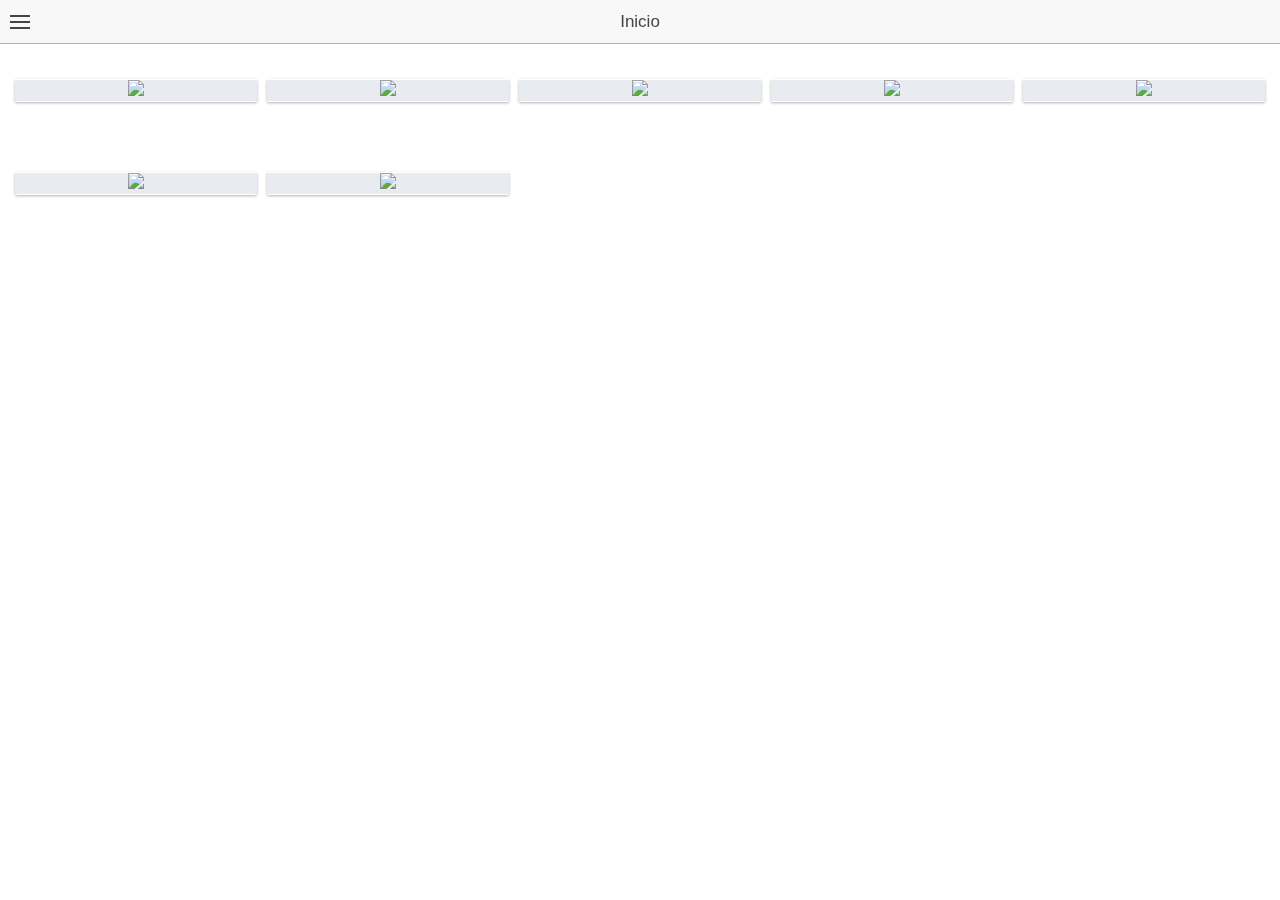
==== commit 12aa01a7: "Login Tamaño de imagenes Charts" ====
--- a/www/index.html
+++ b/www/index.html
@@ -18,6 +18,7 @@
 
 
     <link href="./lib/ionic/css/ionic.css" rel="stylesheet">
+    <link href="./lib/chartjs/chartjs.min.css" rel="stylesheet">
     <link href="./css/style.css" rel="stylesheet">
 
 
@@ -42,6 +43,8 @@
       }
     </style>
 
+    <script src="./lib/chartjs/chartjs.min.js"></script>
+    <script src="./lib/chartjs/angular-chart.min.js"></script>
     <script src="./js/app.js"></script>
     <script src="./js/controllers.js"></script>
     <script src="./js/routes.js"></script>
--- a/www/lib/chartjs/chartjs.min.css
+++ b/www/lib/chartjs/chartjs.min.css
@@ -0,0 +1,2 @@
+.bar-legend,.chart-legend,.doughnut-legend,.line-legend,.pie-legend,.polararea-legend,.radar-legend{list-style-type:none;margin-top:5px;text-align:center;-webkit-padding-start:0;-moz-padding-start:0;padding-left:0}.bar-legend li,.chart-legend li,.doughnut-legend li,.line-legend li,.pie-legend li,.polararea-legend li,.radar-legend li{display:inline-block;white-space:nowrap;position:relative;margin-bottom:4px;border-radius:5px;padding:2px 8px 2px 28px;font-size:smaller;cursor:default}.bar-legend-icon,.chart-legend-icon,.doughnut-legend-icon,.line-legend-icon,.pie-legend-icon,.polararea-legend-icon,.radar-legend-icon{display:block;position:absolute;left:0;top:0;width:20px;height:20px;border-radius:5px}
+/*# sourceMappingURL=angular-chart.min.css.map */
--- a/www/css/style.css
+++ b/www/css/style.css
@@ -4,3 +4,25 @@
   flex-wrap: wrap;
   -webkit-flex-wrap: wrap;
 }
+
+.cols {
+  padding: 5px;
+}
+
+@media only screen and (max-device-width: 567px) {
+  .cols {
+    width: 33% !important;
+  }
+}
+
+@media only screen and (min-device-width: 568px) and (max-device-width: 768px) {
+  .cols {
+    width: 25% !important;
+  }
+}
+
+@media only screen and (min-device-width: 769px) {
+  .cols {
+    width: 20%;
+  }
+}
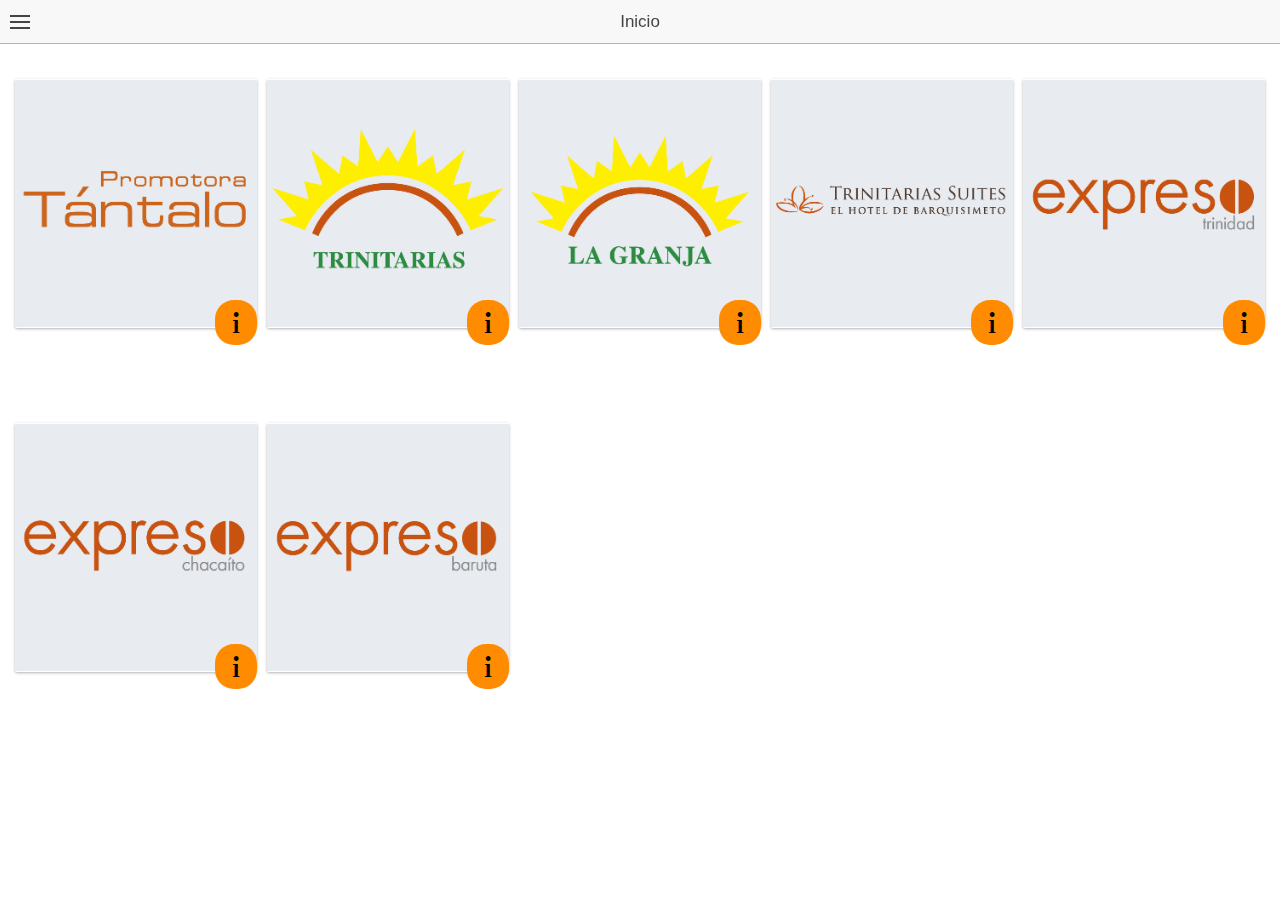
==== commit 67b88eff: "Botón de información en tarjeta de centros de negocio. Creación de la pantalla de visualización de c" ====
--- a/www/index.html
+++ b/www/index.html
@@ -59,9 +59,9 @@
   <body ng-app="app" animation="slide-left-right-ios7">
   <div>
     <div>
-        <ion-nav-bar class="bar-stable">
-            <ion-nav-back-button class="button-icon icon ion-ios-arrow-back">Back</ion-nav-back-button>
-        </ion-nav-bar>
+        <!--<ion-nav-bar class="bar-stable">-->
+            <!--<ion-nav-back-button class="button-icon icon ion-ios-arrow-back">Back</ion-nav-back-button>-->
+        <!--</ion-nav-bar>-->
         <ion-nav-view></ion-nav-view>
     </div>
 </div>
--- a/www/css/style.css
+++ b/www/css/style.css
@@ -7,6 +7,18 @@
 
 .cols {
   padding: 5px;
+}
+
+.float-button {
+  position: relative;
+  float: right;
+  bottom: 48px;
+  font-size: 25px;
+  border-radius: 19px;
+  background: darkorange;
+  color: black;
+  text-align: center;
+  padding: 10px 18px;
 }
 
 @media only screen and (max-device-width: 567px) {
@@ -21,7 +33,7 @@
   }
 }
 
-@media only screen and (min-device-width: 769px) {
+@media only screen and (min-device-width: 76px) {
   .cols {
     width: 20%;
   }
